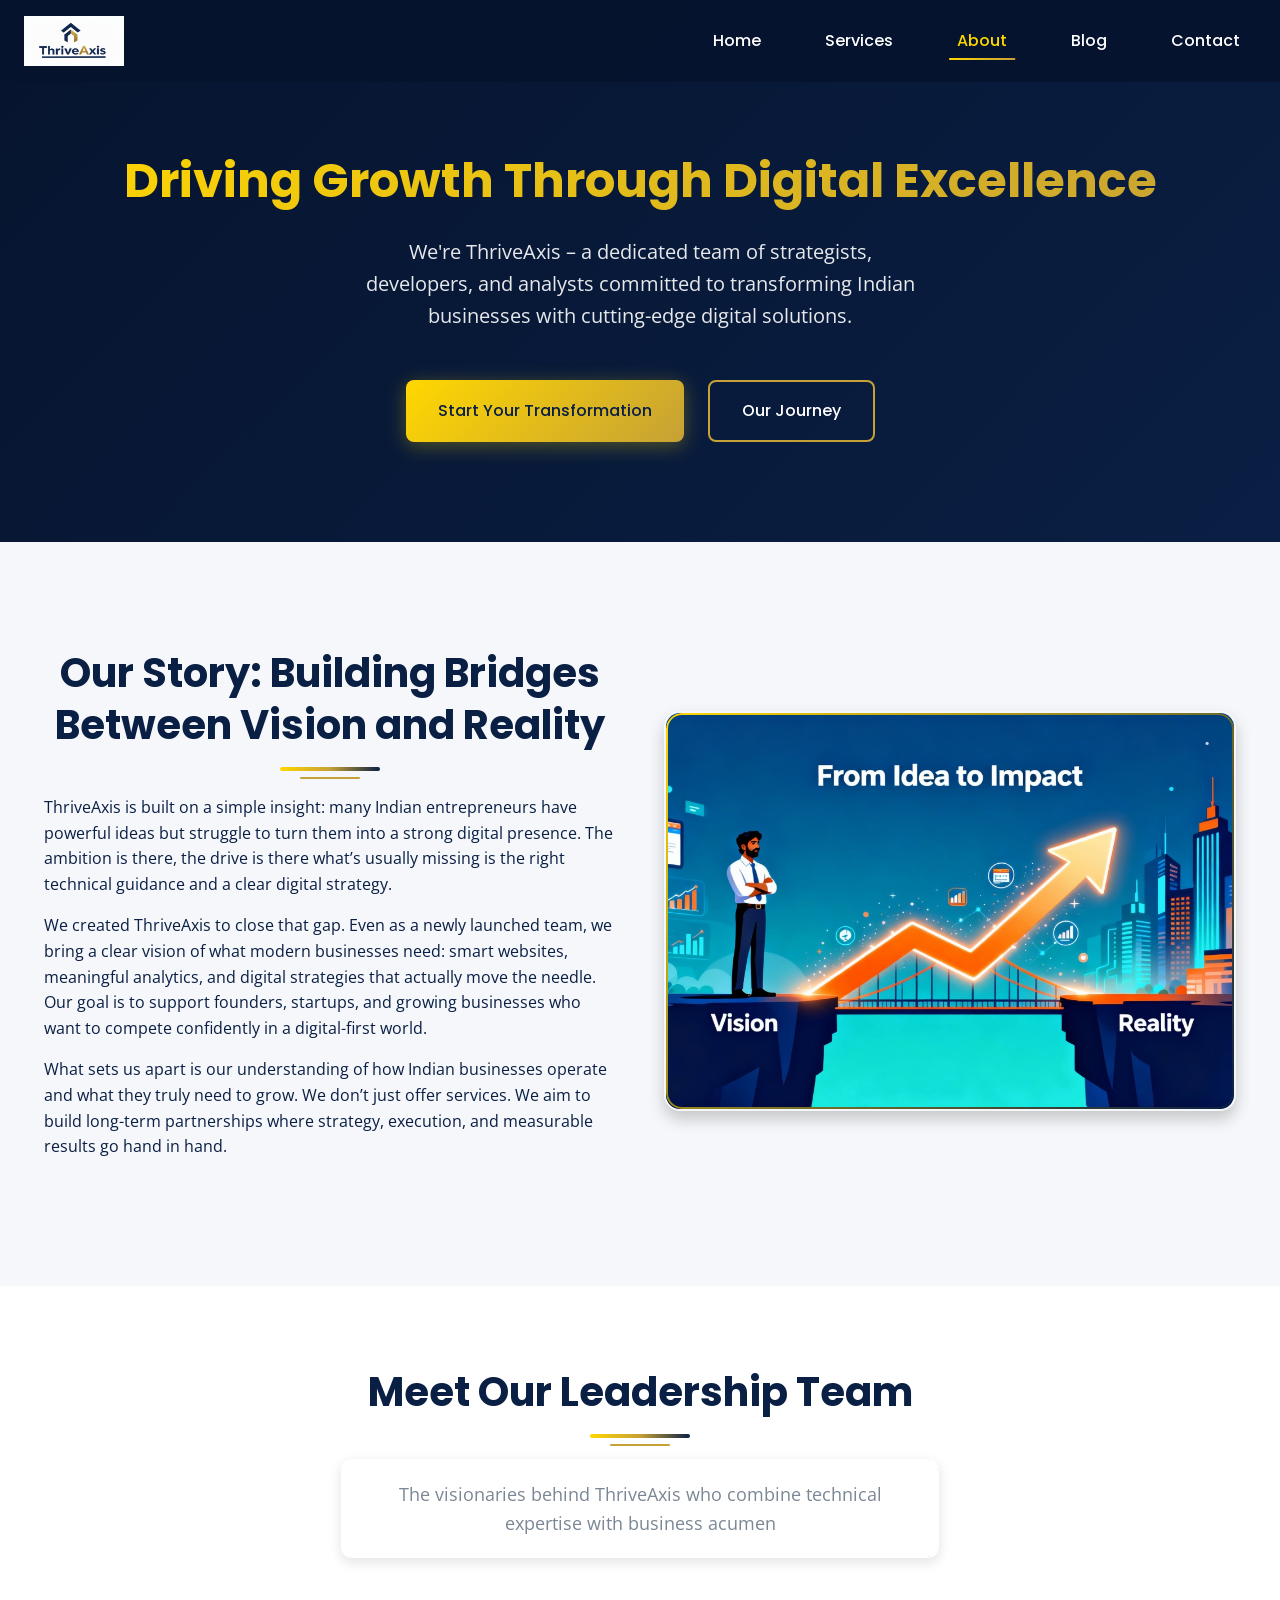
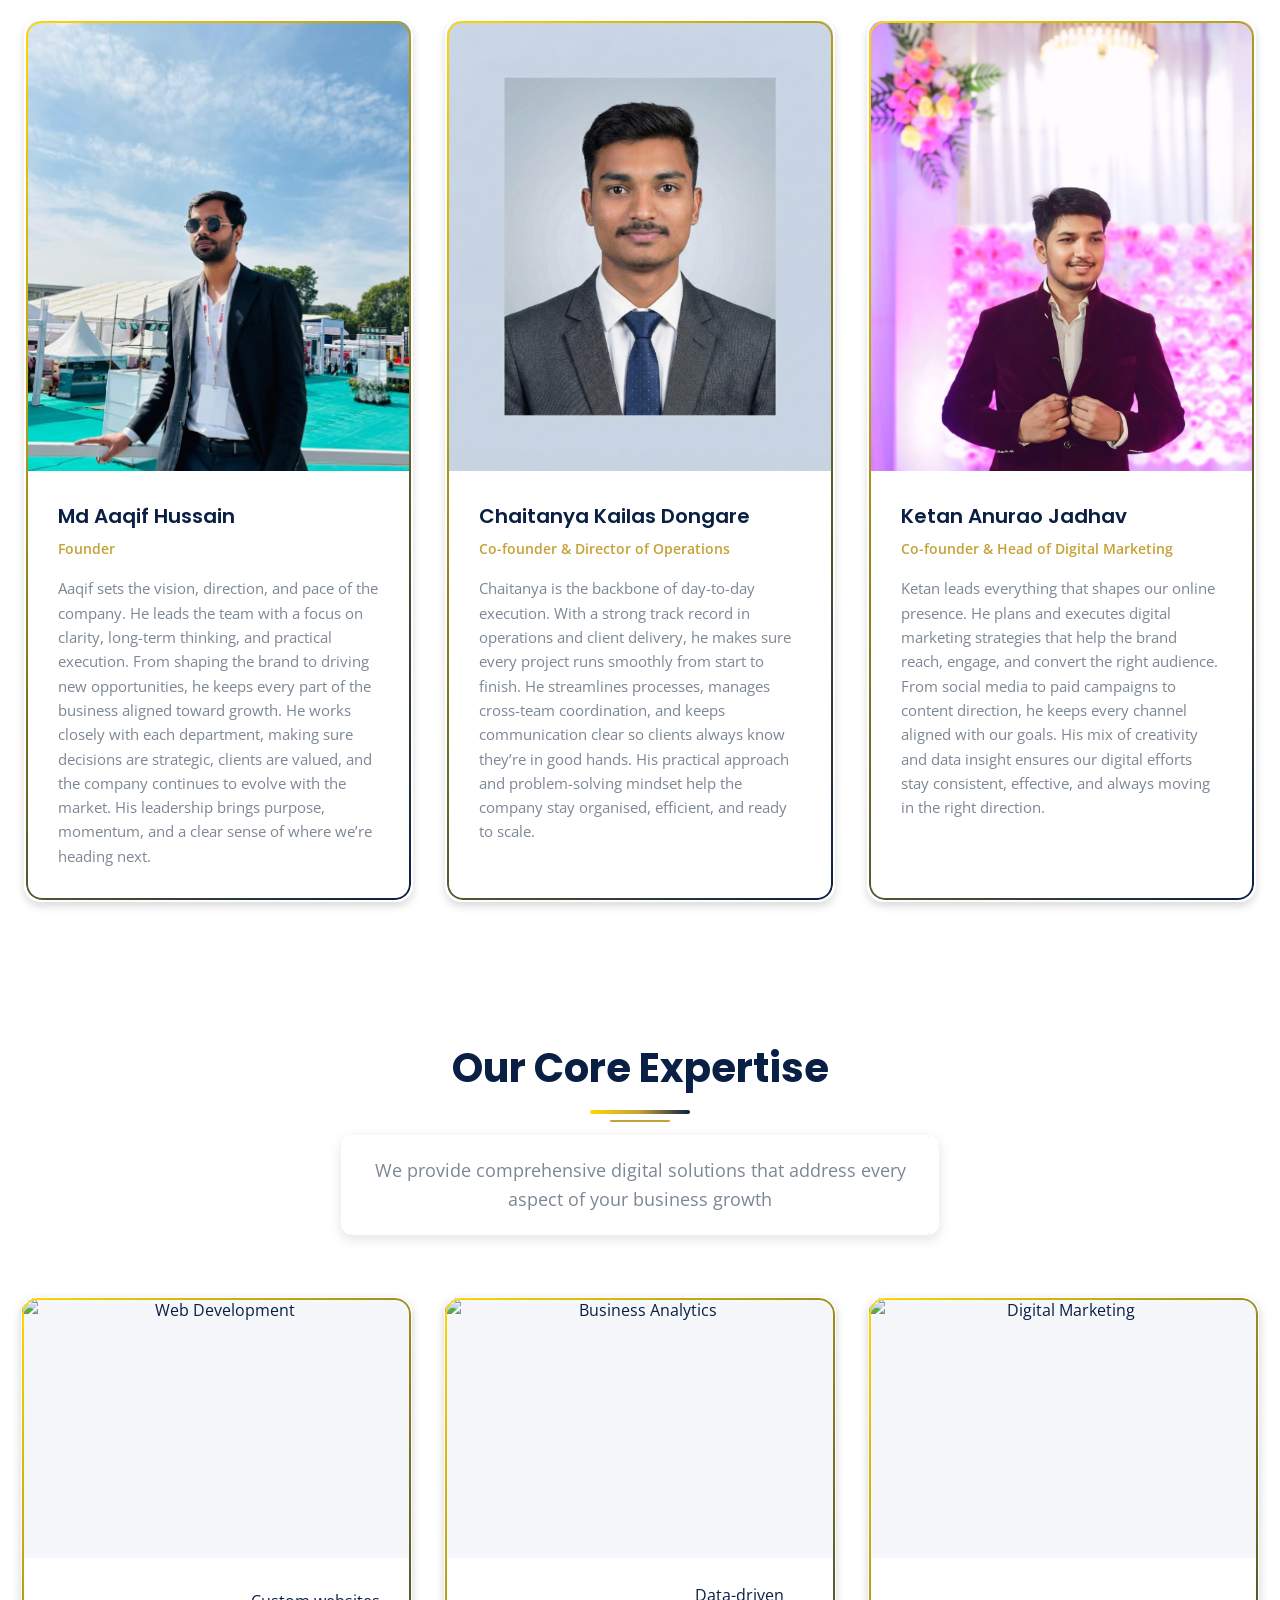
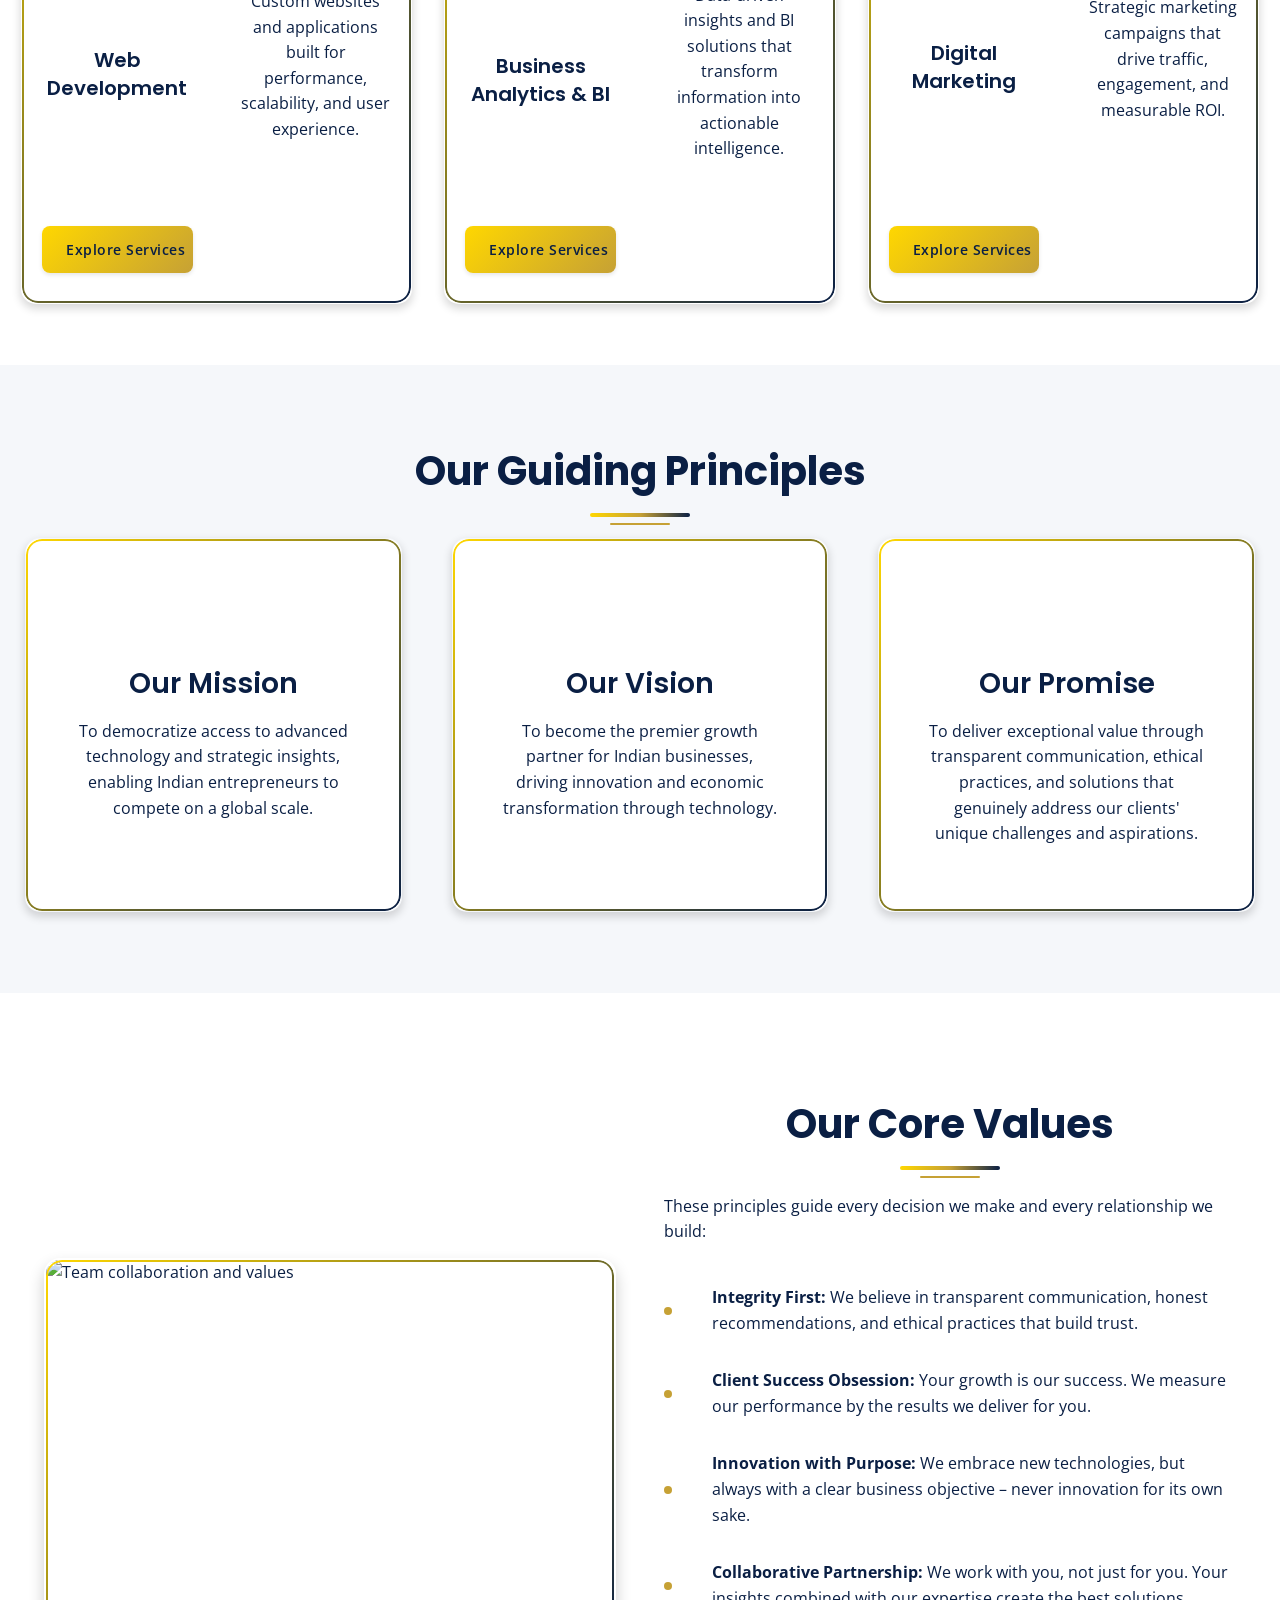
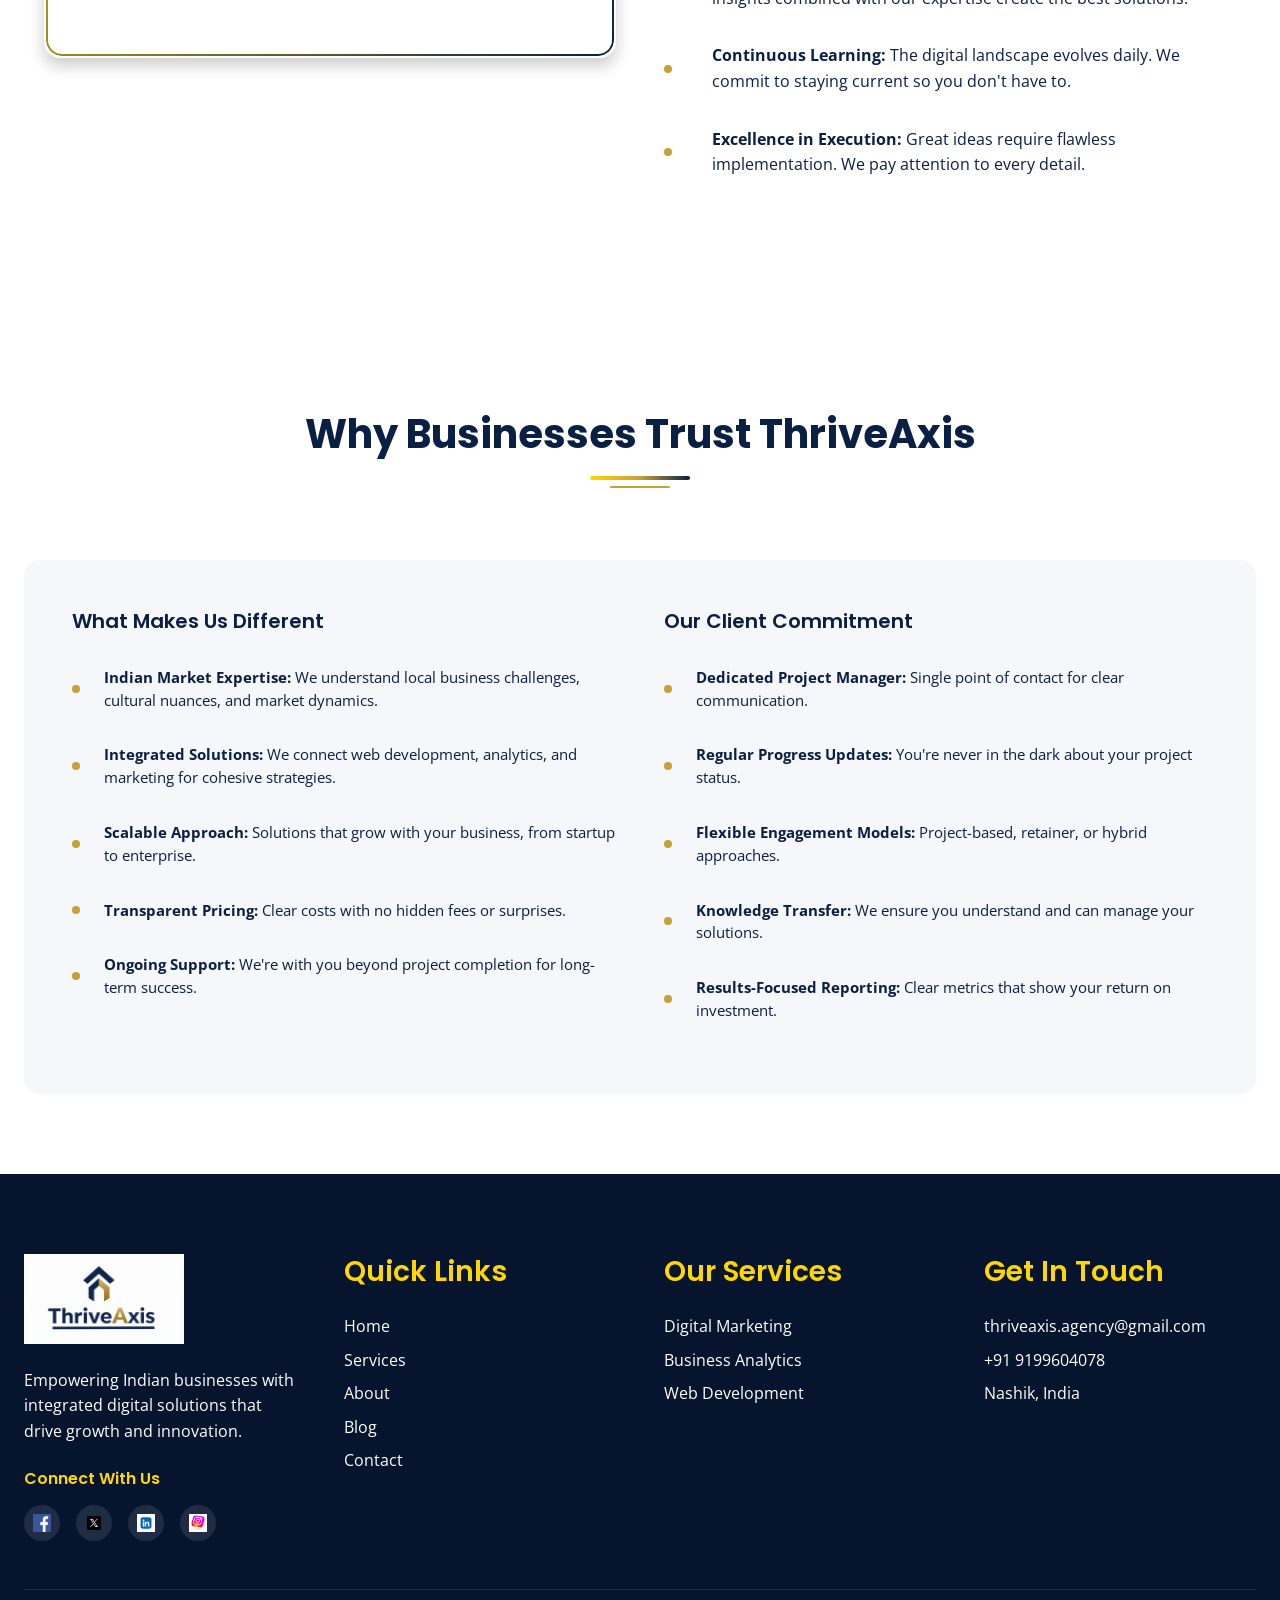
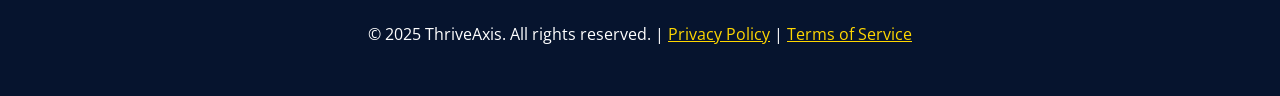
==== about.html @ a90a3632 "Update about.html" ====
<!DOCTYPE html>
<html lang="en">
<head>
    <meta charset="UTF-8">
    <meta name="viewport" content="width=device-width, initial-scale=1.0">
    <title>About Us - ThriveAxis | Digital & Analytics Agency</title>
    <link rel="icon" type="image/x-icon" href="assets/images/favicon.jpg">
    <link rel="stylesheet" href="css/style.css">
    <link href="https://fonts.googleapis.com/css2?family=Poppins:wght@300;400;500;600;700&family=Open+Sans:wght@300;400;500&display=swap" rel="stylesheet">
    <script src="https://cdnjs.cloudflare.com/ajax/libs/gsap/3.11.4/gsap.min.js"></script>
    <script src="https://cdnjs.cloudflare.com/ajax/libs/gsap/3.11.4/ScrollTrigger.min.js"></script>
</head>
<body>
    <!-- Navigation -->
    <nav class="navbar">
        <div class="nav-container">
            <div class="logo">
                <a href="index.html">
                    <img src="assets/images/logo.png" alt="ThriveAxis Logo">
                </a>
            </div>
            <ul class="nav-menu">
                <li><a href="index.html" class="nav-link">Home</a></li>
                <li><a href="services.html" class="nav-link">Services</a></li>
                <li><a href="about.html" class="nav-link active">About</a></li>
                <li><a href="blog.html" class="nav-link">Blog</a></li>
                <li><a href="contact.html" class="nav-link">Contact</a></li>
            </ul>
            <div class="hamburger">
                <span class="bar"></span>
                <span class="bar"></span>
                <span class="bar"></span>
            </div>
        </div>
    </nav>

    <!-- Hero Intro Section -->
    <section class="page-hero about-hero">
        <div class="container">
            <h1 class="page-title">Driving Growth Through Digital Excellence</h1>
            <p class="page-subtitle">We're ThriveAxis – a dedicated team of strategists, developers, and analysts committed to transforming Indian businesses with cutting-edge digital solutions.</p>
            <div class="hero-buttons about-hero-buttons">
                <a href="contact.html" class="btn btn-primary">Start Your Transformation</a>
                <a href="#our-story" class="btn btn-secondary">Our Journey</a>
            </div>
        </div>
    </section>

    <!-- The ThriveAxis Story -->
    <section id="our-story" class="service-detail alt-bg story-section">
        <div class="container">
            <div class="service-content">
                <div class="service-text">
                    <h2 class="section-title">Our Story: Building Bridges Between Vision and Reality</h2>
                    <p>ThriveAxis is built on a simple insight: many Indian entrepreneurs have powerful ideas but struggle to turn them into a strong digital presence. The ambition is there, the drive is there what’s usually missing is the right technical guidance and a clear digital strategy.</p>
                    <p>We created ThriveAxis to close that gap. Even as a newly launched team, we bring a clear vision of what modern businesses need: smart websites, meaningful analytics, and digital strategies that actually move the needle. Our goal is to support founders, startups, and growing businesses who want to compete confidently in a digital-first world.</p>
                    <p>What sets us apart is our understanding of how Indian businesses operate and what they truly need to grow. We don’t just offer services. We aim to build long-term partnerships where strategy, execution, and measurable results go hand in hand.</p>
                </div>
                <div class="service-visual">
                    <img src="assets/images/thumbnails/about page our story.jpg" alt="ThriveAxis team collaboration">
                </div>
            </div>
        </div>
    </section>

     <!-- Meet the Founders -->
    <section class="team-section about-founders">
        <div class="container">
            <h2 class="section-title">Meet Our Leadership Team</h2>
            <p class="section-subtitle">The visionaries behind ThriveAxis who combine technical expertise with business acumen</p>
            
            <div class="team-grid founders-grid">
                <!-- Founder & CEO -->
                <div class="team-card">
                    <div class="team-image">
                        <img src="assets/images/testimonials/client.jpg" alt="Rajesh Sharma - Founder & CEO">
                        <div class="team-overlay">
                            <div class="social-links">
                                <a href="#"><img src="assets/icons/facebook.svg" alt="Facebook"></a>
                                <a href="#"><img src="assets/icons/linkedin.svg" alt="LinkedIn"></a>
                                <a href="#"><img src="assets/icons/twitter.svg" alt="Twitter"></a>
                            </div>
                        </div>
                    </div>
                    <div class="team-info">
                        <h3>Md Aaqif Hussain</h3>
                        <p class="team-role">Founder</p>
                        <p class="team-bio">Aaqif sets the vision, direction, and pace of the company. He leads the team with a focus on clarity, long-term thinking, and practical execution. From shaping the brand to driving new opportunities, he keeps every part of the business aligned toward growth. He works closely with each department, making sure decisions are strategic, clients are valued, and the company continues to evolve with the market. His leadership brings purpose, momentum, and a clear sense of where we’re heading next.</p>
                    </div>
                </div>
                
                <!-- Co-founder 1 -->
                <div class="team-card">
                    <div class="team-image">
                        <img src="assets/images/Founders/chaitanya.jpg" alt="Priya Patel - Co-founder & Head of Technology">
                        <div class="team-overlay">
                            <div class="social-links">
                                <a href="#"><img src="assets/icons/facebook.svg" alt="Facebook"></a>
                                <a href="#"><img src="assets/icons/linkedin.svg" alt="LinkedIn"></a>
                                <a href="#"><img src="assets/icons/twitter.svg" alt="Twitter"></a>
                            </div>
                        </div>
                    </div>
                    <div class="team-info">
                        <h3>Chaitanya Kailas Dongare</h3>
                        <p class="team-role">Co-founder & Director of Operations</p>
                        <p class="team-bio">Chaitanya is the backbone of day-to-day execution. With a strong track record in operations and client delivery, he makes sure every project runs smoothly from start to finish. He streamlines processes, manages cross-team coordination, and keeps communication clear so clients always know they’re in good hands. His practical approach and problem-solving mindset help the company stay organised, efficient, and ready to scale.</p>
                    </div>
                </div>
                
                <!-- Co-founder 2 -->
                <div class="team-card">
                    <div class="team-image">
                        <img src="assets/images/Founders/Ketan.jpg" alt="Arun Kumar - Co-founder & Strategy Director">
                        <div class="team-overlay">
                            <div class="social-links">
                                <a href="#"><img src="assets/icons/facebook.svg" alt="Facebook"></a>
                                <a href="#"><img src="assets/icons/linkedin.svg" alt="LinkedIn"></a>
                                <a href="#"><img src="assets/icons/twitter.svg" alt="Twitter"></a>
                            </div>
                        </div>
                    </div>
                    <div class="team-info">
                        <h3>Ketan Anurao Jadhav</h3>
                        <p class="team-role">Co-founder & Head of Digital Marketing</p>
                        <p class="team-bio">Ketan leads everything that shapes our online presence. He plans and executes digital marketing strategies that help the brand reach, engage, and convert the right audience. From social media to paid campaigns to content direction, he keeps every channel aligned with our goals. His mix of creativity and data insight ensures our digital efforts stay consistent, effective, and always moving in the right direction.</p>
                    </div>
                </div>
            </div>
        </div>
    </section>

  <!-- Our Mentors -->
  <!--  <section class="team-section about-mentors alt-bg">
        <div class="container">
            <h2 class="section-title">Our Strategic Mentors</h2>
            <p class="section-subtitle">Industry veterans who guide our strategic direction and ensure we stay at the forefront of digital innovation</p>
            
            <div class="team-grid mentors-grid">
                <!-- Mentor 1 
                <div class="team-card">
                    <div class="team-image">
                        <img src="assets/images/Mentors/Dr. Snehal.png" alt="Prof. Dr. Snehal Bagul">
                        <div class="team-overlay">
                            <div class="social-links">
                                <a href="#"><img src="assets/icons/linkedin.svg" alt="LinkedIn"></a>
                            </div>
                        </div>
                    </div>
                    <div class="team-info">
                        <h3>Prof. Dr. Snehal Bagul</h3>
                        <p class="team-role">Associate Professor & Start-up Mentor</p>
                        <p class="team-bio">Prof. Dr. Snehal Bagul is an accomplished professional development expert with a Ph.D. in Management and dual MBA degrees in Finance and Human Resource Management. She holds multiple certifications in Psychology, Soft Skills, EQ Training, and Career Counseling. With rich experience as a former Training & Placement Officer, she empowers individuals through skill-based training, career guidance, and personal development programs. Her mentorship is rooted in expertise, clarity, and a deep commitment to helping people unlock their true potential.</p>
                    </div>
                </div> -->
                
                <!-- Mentor 2 -->
                <!-- <div class="team-card">
                    <div class="team-image">
                        <img src="assets/images/Mentors/hod sir.jpg" alt="Dr. Abhay Bora, Ph.D.">
                        <div class="team-overlay">
                            <div class="social-links">
                                <a href="#"><img src="assets/icons/linkedin.svg" alt="LinkedIn"></a>
                            </div>
                        </div>
                    </div>
                    <div class="team-info">
                        <h3>Dr. Abhay Bora, Ph.D.</h3>
                        <p class="team-role">Professor & Ph.D. Guide</p>
                        <p class="team-bio">Dr. Abhay Rameshlal Bora is a seasoned academician and marketing professional with 25+ years of combined industry and teaching experience. He is the Professor and Head of Management Studies at Sandip Institute of Technology, Nashik. With a strong background in the pharmaceutical industry and deep expertise in marketing education, he has authored textbooks, published research in reputed journals, and guided numerous students. A Ph.D. holder and approved research guide, Dr. Bora is known for his leadership, academic excellence, and commitment to holistic student development—making him an inspiring and impactful mentor.</p>
                    </div>
                </div> -->
                
                <!-- Mentor 3 -->
               <!-- <div class="team-card">
                    <div class="team-image">
                        <img src="assets/images/Mentors/Manisha mam.jpg" alt="Prof. Manisha C. Pagar">
                        <div class="team-overlay">
                            <div class="social-links">
                                <a href="#"><img src="assets/icons/linkedin.svg" alt="LinkedIn"></a>
                            </div>
                        </div>
                    </div>
                    <div class="team-info">
                        <h3>Prof. Manisha C. Pagar</h3>
                        <p class="team-role">Finance Professor & Researcher</p>
                        <p class="team-bio">Prof. Manisha C. Pagar is a Finance Professor and Researcher with 9+ years of experience, specializing in Financial Management, Taxation, and academic research. Currently pursuing her Ph.D. in Organizational Management, she has published in UGC Care, Scopus, and ABDC-listed journals. At SITRC, Nashik, she teaches UG/PG courses and manages key roles such as Website, Admission, Exam Coordination, and NAAC/NBA activities, contributing actively to academic excellence.</p>
                    </div>
                </div>
            </div>
        </div>-->
    </section> 

    <!-- What We Do -->
    <section class="services-preview about-services">
        <div class="container">
            <h2 class="section-title">Our Core Expertise</h2>
            <p class="section-subtitle">We provide comprehensive digital solutions that address every aspect of your business growth</p>
            
            <div class="services-grid">
                <div class="service-card">
                    <div class="service-image">
                        <img src="https://images.unsplash.com/photo-1460925895917-afdab827c52f?ixlib=rb-4.0.3&auto=format&fit=crop&w=600&q=80" alt="Web Development">
                    </div>
                    <div class="service-content">
                        <h3>Web Development</h3>
                        <p>Custom websites and applications built for performance, scalability, and user experience.</p>
                        <a href="services.html#web-development" class="info-btn">Explore Services</a>
                    </div>
                </div>
                
                <div class="service-card">
                    <div class="service-image">
                        <img src="https://images.unsplash.com/photo-1551288049-bebda4e38f71?ixlib=rb-4.0.3&auto=format&fit=crop&w=600&q=80" alt="Business Analytics">
                    </div>
                    <div class="service-content">
                        <h3>Business Analytics & BI</h3>
                        <p>Data-driven insights and BI solutions that transform information into actionable intelligence.</p>
                        <a href="services.html#business-analytics" class="info-btn">Explore Services</a>
                    </div>
                </div>
                
                <div class="service-card">
                    <div class="service-image">
                        <img src="https://images.unsplash.com/photo-1568992688065-536aad8a12f6?ixlib=rb-4.0.3&auto=format&fit=crop&w=600&q=80" alt="Digital Marketing">
                    </div>
                    <div class="service-content">
                        <h3>Digital Marketing</h3>
                        <p>Strategic marketing campaigns that drive traffic, engagement, and measurable ROI.</p>
                        <a href="services.html#digital-marketing" class="info-btn">Explore Services</a>
                    </div>
                </div>
            </div>
        </div>
    </section>

    <!-- Vision & Mission -->
 <section class="mission-section about-mission">
        <div class="container">
            <h2 class="section-title">Our Guiding Principles</h2>
            <div class="mission-grid">
                <div class="mission-card">
                    <div class="mission-icon">
                        <svg width="48" height="48" viewBox="0 0 24 24" fill="none">
                            <path d="M12 22C17.5228 22 22 17.5228 22 12C22 6.47715 17.5228 2 12 2C6.47715 2 2 6.47715 2 12C2 17.5228 6.47715 22 12 22Z" stroke="url(#gold-gradient)" stroke-width="2"/>
                            <path d="M12 6V12L16 14" stroke="url(#gold-gradient)" stroke-width="2"/>
                        </svg>
                    </div>
                    <h3>Our Mission</h3>
                    <p>To democratize access to advanced technology and strategic insights, enabling Indian entrepreneurs to compete on a global scale.</p>
                </div>
                <div class="mission-card">
                    <div class="mission-icon">
                        <svg width="48" height="48" viewBox="0 0 24 24" fill="none">
                            <path d="M12 2L15.09 8.26L22 9.27L17 14.14L18.18 21.02L12 17.77L5.82 21.02L7 14.14L2 9.27L8.91 8.26L12 2Z" stroke="url(#gold-gradient)" stroke-width="2"/>
                        </svg>
                    </div>
                    <h3>Our Vision</h3>
                    <p>To become the premier growth partner for Indian businesses, driving innovation and economic transformation through technology.</p>
                </div>
                <div class="mission-card">
                    <div class="mission-icon">
                        <svg width="48" height="48" viewBox="0 0 24 24" fill="none">
                            <path d="M17 21V19C17 17.9391 16.5786 16.9217 15.8284 16.1716C15.0783 15.4214 14.0609 15 13 15H5C3.93913 15 2.92172 15.4214 2.17157 16.1716C1.42143 16.9217 1 17.9391 1 19V21" stroke="url(#gold-gradient)" stroke-width="2"/>
                            <path d="M9 11C11.2091 11 13 9.20914 13 7C13 4.79086 11.2091 3 9 3C6.79086 3 5 4.79086 5 7C5 9.20914 6.79086 11 9 11Z" stroke="url(#gold-gradient)" stroke-width="2"/>
                            <path d="M23 21V19C22.9993 18.1137 22.7044 17.2528 22.1614 16.5523C21.6184 15.8519 20.8581 15.3516 20 15.13" stroke="url(#gold-gradient)" stroke-width="2"/>
                            <path d="M16 3.13C16.8604 3.35031 17.623 3.85071 18.1676 4.55232C18.7122 5.25392 19.0078 6.11683 19.0078 7.005C19.0078 7.89318 18.7122 8.75608 18.1676 9.45769C17.623 10.1593 16.8604 10.6597 16 10.88" stroke="url(#gold-gradient)" stroke-width="2"/>
                        </svg>
                    </div>
                    <h3>Our Promise</h3>
                    <p>To deliver exceptional value through transparent communication, ethical practices, and solutions that genuinely address our clients' unique challenges and aspirations.</p>
                </div>
            </div>
        </div>
    </section> 

    <!-- Our Values -->
    <section class="service-detail about-values">
        <div class="container">
            <div class="service-content reverse">
                <div class="service-text">
                    <h2 class="section-title">Our Core Values</h2>
                    <p>These principles guide every decision we make and every relationship we build:</p>
                    
                    <ul class="service-features">
                        <li><strong>Integrity First:</strong> We believe in transparent communication, honest recommendations, and ethical practices that build trust.</li>
                        <li><strong>Client Success Obsession:</strong> Your growth is our success. We measure our performance by the results we deliver for you.</li>
                        <li><strong>Innovation with Purpose:</strong> We embrace new technologies, but always with a clear business objective – never innovation for its own sake.</li>
                        <li><strong>Collaborative Partnership:</strong> We work with you, not just for you. Your insights combined with our expertise create the best solutions.</li>
                        <li><strong>Continuous Learning:</strong> The digital landscape evolves daily. We commit to staying current so you don't have to.</li>
                        <li><strong>Excellence in Execution:</strong> Great ideas require flawless implementation. We pay attention to every detail.</li>
                    </ul>
                </div>
                <div class="service-visual">
                    <img src="https://images.unsplash.com/photo-1542744173-8e7e53415bb0?ixlib=rb-4.0.3&auto=format&fit=crop&w=800&q=80" alt="Team collaboration and values">
                </div>
            </div>
        </div>
    </section>

    <!-- Why Clients Choose Us -->
    <section class="stats-section alt-bg about-stats">
        <div class="container">
            <h2 class="section-title" style="text-align: center; margin-bottom: 3rem;">Why Businesses Trust ThriveAxis</h2>
            
           <!-- <div class="stats-grid">
                <div class="stat-item">
                    <div class="stat-number" data-count="150">0</div>
                    <h3>Projects Successfully Delivered</h3>
                    <p>From simple websites to complex analytics platforms</p>
                </div>
                <div class="stat-item">
                    <div class="stat-number" data-count="75">0</div>
                    <h3>Satisfied Clients</h3>
                    <p>Growing businesses that achieved their digital goals</p>
                </div>
                <div class="stat-item">
                    <div class="stat-number" data-count="12">0</div>
                    <h3>Years of Experience</h3>
                    <p>Navigating the evolving digital landscape</p>
                </div>
                <div class="stat-item">
                    <div class="stat-number" data-count="98">0</div>
                    <h3>Client Retention Rate</h3>
                    <p>Our partnerships last because we deliver results</p>
                </div>
            </div> -->
            
            <div class="about-advantages">
                <div class="advantage-column">
                    <h3>What Makes Us Different</h3>
                    <ul class="service-features">
                        <li><strong>Indian Market Expertise:</strong> We understand local business challenges, cultural nuances, and market dynamics.</li>
                        <li><strong>Integrated Solutions:</strong> We connect web development, analytics, and marketing for cohesive strategies.</li>
                        <li><strong>Scalable Approach:</strong> Solutions that grow with your business, from startup to enterprise.</li>
                        <li><strong>Transparent Pricing:</strong> Clear costs with no hidden fees or surprises.</li>
                        <li><strong>Ongoing Support:</strong> We're with you beyond project completion for long-term success.</li>
                    </ul>
                </div>
                <div class="advantage-column">
                    <h3>Our Client Commitment</h3>
                    <ul class="service-features">
                        <li><strong>Dedicated Project Manager:</strong> Single point of contact for clear communication.</li>
                        <li><strong>Regular Progress Updates:</strong> You're never in the dark about your project status.</li>
                        <li><strong>Flexible Engagement Models:</strong> Project-based, retainer, or hybrid approaches.</li>
                        <li><strong>Knowledge Transfer:</strong> We ensure you understand and can manage your solutions.</li>
                        <li><strong>Results-Focused Reporting:</strong> Clear metrics that show your return on investment.</li>
                    </ul>
                </div>
            </div>
        </div>
    </section>

    <!-- Footer -->
    <footer class="footer">
        <div class="container">
            <div class="footer-content">
                <div class="footer-section">
                    <div class="footer-logo">
                        <img src="assets/images/logo.png" alt="ThriveAxis Logo">
                    </div>
                    <p>Empowering Indian businesses with integrated digital solutions that drive growth and innovation.</p>
                    <div class="footer-social">
                        <h4>Connect With Us</h4>
                        <div class="footer-social-icons">
                            <a href="#" class="footer-social-icon">
                                <img src="assets/icons/facebook.png" alt="Facebook">
                            </a>
                            <a href="#" class="footer-social-icon">
                                <img src="assets/icons/twitter.svg" alt="Twitter">
                            </a>
                            <a href="#" class="footer-social-icon">
                                <img src="assets/icons/linkedin.png" alt="LinkedIn">
                            </a>
                            <a href="#" class="footer-social-icon">
                                <img src="assets/icons/instagram.jpg" alt="Instagram">
                            </a>
                        </div>
                    </div>
                </div>
                <div class="footer-section">
                    <h3>Quick Links</h3>
                    <ul>
                        <li><a href="index.html">Home</a></li>
                        <li><a href="services.html">Services</a></li>
                        <li><a href="about.html">About</a></li>
                        <li><a href="blog.html">Blog</a></li>
                        <li><a href="contact.html">Contact</a></li>
                    </ul>
                </div>
                <div class="footer-section">
                    <h3>Our Services</h3>
                    <ul>
                        <li><a href="services.html#digital-marketing">Digital Marketing</a></li>
                        <li><a href="services.html#business-analytics">Business Analytics</a></li>
                        <li><a href="services.html#web-development">Web Development</a></li>
                    </ul>
                </div>
                <div class="footer-section">
                    <h3>Get In Touch</h3>
                    <ul>
                        <li>thriveaxis.agency@gmail.com</li>
                        <li>+91 9199604078</li>
                        <li>Nashik, India</li>
                    </ul>
                </div>
            </div>
            <div class="footer-bottom">
                <p>&copy; 2025 ThriveAxis. All rights reserved. | <a href="privacy.html" style="color: var(--gold-light);">Privacy Policy</a> | <a href="terms.html" style="color: var(--gold-light);">Terms of Service</a></p>
            </div>
        </div>
    </footer>

    <script src="js/script.js"></script>
</body>

</html>
---- css/style.css ----
/* CSS Reset & Base Styles */
* {
    margin: 0;
    padding: 0;
    box-sizing: border-box;
}

:root {
    /* Color Palette */
    --navy-dark: #06142E;
    --navy: #0A1F44;
    --gold-light: #ffd700;
    --gold: #C6A135;
    --gold-dark: #A8862D;
    --white: #FFFFFF;
    --light-gray: #F5F7FA;
    --gray: #E4E7EB;
    --dark-gray: #7B8794;
    
    /* Typography */
    --font-heading: 'Poppins', sans-serif;
    --font-body: 'Open Sans', sans-serif;
    
    /* Spacing */
    --space-xs: 0.5rem;
    --space-sm: 1rem;
    --space-md: 1.5rem;
    --space-lg: 2rem;
    --space-xl: 3rem;
    --space-xxl: 5rem;
    
    /* Border Radius */
    --radius-sm: 4px;
    --radius-md: 8px;
    --radius-lg: 16px;
    
    /* Shadows */
    --shadow-sm: 0 2px 4px rgba(0, 0, 0, 0.1);
    --shadow-md: 0 4px 8px rgba(0, 0, 0, 0.15);
    --shadow-lg: 0 8px 16px rgba(0, 0, 0, 0.2);
    --shadow-gold: 0 4px 20px rgba(255, 215, 0, 0.3);
}

/* ===== CRITICAL OVERFLOW PREVENTION ===== */
html, body {
    width: 100%;
    max-width: 100%;
    overflow-x: hidden;
    position: relative;
}

html {
    scroll-behavior: smooth;
}

body {
    font-family: var(--font-body);
    font-size: 16px;
    line-height: 1.6;
    color: var(--navy);
    background-color: var(--white);
    overflow-x: hidden;
}

/* Container */
.container {
    max-width: 1200px;
    margin: 0 auto;
    padding: 0 var(--space-md);
    width: 100%;
    box-sizing: border-box;
}

/* Typography */
h1, h2, h3, h4, h5, h6 {
    font-family: var(--font-heading);
    font-weight: 600;
    line-height: 1.3;
    margin-bottom: var(--space-sm);
    word-wrap: break-word;
    overflow-wrap: break-word;
}

h1 {
    font-size: clamp(2.5rem, 5vw, 3.5rem);
    font-weight: 700;
}

h2 {
    font-size: clamp(2rem, 4vw, 2.5rem);
}

h3 {
    font-size: clamp(1.5rem, 3vw, 1.75rem);
}

p {
    margin-bottom: var(--space-sm);
    word-wrap: break-word;
}

/* Buttons */
.btn {
    display: inline-flex;
    align-items: center;
    justify-content: center;
    padding: var(--space-sm) var(--space-lg);
    font-family: var(--font-heading);
    font-size: 1rem;
    font-weight: 500;
    text-decoration: none;
    border: none;
    border-radius: var(--radius-md);
    cursor: pointer;
    transition: all 0.3s ease;
    position: relative;
    overflow: hidden;
    max-width: 100%;
    box-sizing: border-box;
}

.btn-primary {
    background: linear-gradient(135deg, var(--gold-light), var(--gold));
    color: var(--navy);
    box-shadow: var(--shadow-gold);
}

.btn-primary:hover {
    transform: translateY(-2px);
    box-shadow: 0 6px 25px rgba(255, 215, 0, 0.4);
}

.btn-secondary {
    background: transparent;
    color: var(--white);
    border: 2px solid var(--gold);
}

.btn-secondary:hover {
    background: var(--gold);
    color: var(--navy);
}

.btn-full {
    width: 100%;
}

/* Navigation */
.navbar {
    position: fixed;
    top: 0;
    width: 100%;
    background: rgba(6, 20, 46, 0.95);
    backdrop-filter: blur(10px);
    z-index: 1000;
    padding: var(--space-sm) 0;
    transition: all 0.3s ease;
}

.nav-container {
    display: flex;
    justify-content: space-between;
    align-items: center;
    max-width: 1200px;
    margin: 0 auto;
    padding: 0 var(--space-md);
    width: 100%;
    box-sizing: border-box;
}

.logo a {
    display: flex;
    align-items: center;
    text-decoration: none;
    color: var(--white);
    font-family: var(--font-heading);
    font-weight: 600;
    font-size: clamp(1.25rem, 3vw, 1.5rem);
    transition: all 0.3s ease;
}

.logo img {
    width: 100px;
    height: 50px;
    margin-right: var(--space-xs);
    transition: all 0.3s ease;
}

.logo:hover img {
    filter: drop-shadow(0 0 8px rgba(255, 215, 0, 0.6));
}

.nav-menu {
    display: flex;
    list-style: none;
    gap: var(--space-lg);
}

.nav-link {
    color: var(--white);
    text-decoration: none;
    font-family: var(--font-heading);
    font-weight: 500;
    padding: var(--space-xs) var(--space-sm);
    border-radius: var(--radius-sm);
    transition: all 0.3s ease;
    position: relative;
}

.nav-link:hover,
.nav-link.active {
    color: var(--gold-light);
}

.nav-link::after {
    content: '';
    position: absolute;
    bottom: 0;
    left: 50%;
    width: 0;
    height: 2px;
    background: linear-gradient(90deg, var(--gold-light), var(--gold));
    transition: all 0.3s ease;
    transform: translateX(-50%);
}

.nav-link:hover::after,
.nav-link.active::after {
    width: 80%;
}

.hamburger {
    display: none;
    flex-direction: column;
    cursor: pointer;
}

.bar {
    width: 25px;
    height: 3px;
    background: var(--white);
    margin: 3px 0;
    transition: 0.3s;
}

/* ===== HOME PAGE HERO SECTION FIXES ===== */

.hero {
    position: relative;
    height: 100vh;
    min-height: 600px;
    /* Let JavaScript handle the background completely */
    display: flex;
    align-items: center;
    justify-content: center;
    text-align: center;
    color: white;
    padding-top: 80px;
    width: 100%;
    max-width: 100%;
    z-index: 1;
    transition: all 200s ease-in-out;
    overflow: hidden;
    cursor: pointer; /* Add pointer cursor to indicate it's clickable */
}

/* Hero Slideshow Dots Navigation */
.hero-slideshow-dots {
    position: absolute;
    bottom: 30px;
    left: 50%;
    transform: translateX(-50%);
    display: flex;
    gap: 12px;
    z-index: 10;
}

.hero-dot {
    width: 12px;
    height: 12px;
    border-radius: 50%;
    background: rgba(255, 255, 255, 0.5);
    border: 2px solid rgba(255, 255, 255, 0.3);
    cursor: pointer;
    transition: all 0.3s ease;
}

.hero-dot:hover {
    background: rgba(255, 255, 255, 0.7);
    transform: scale(1.2);
}

.hero-dot.active {
    background: #ffffff;
    border-color: #ffffff;
    transform: scale(1.3);
}


/* Hero Content */
.hero-content {
    position: relative;
    z-index: 2;
    max-width: 800px;
    padding: 0 20px;
}

/* Particle container */
#particles-js {
    position: absolute;
    top: 0;
    left: 0;
    width: 100%;
    height: 100%;
    z-index: 1;
}

/* Overlay to ensure text readability */
.hero-overlay {
    position: absolute;
    top: 0;
    left: 0;
    width: 100%;
    height: 100%;
    background: rgba(6, 20, 46, 0.3);
    z-index: 1;
}

.hero-content {
    text-align: center;
    z-index: 2;
    max-width: 800px;
    padding: 0 var(--space-md);
    width: 100%;
    box-sizing: border-box;
    position: relative;
    margin: 0 auto;
    display: flex;
    flex-direction: column;
    align-items: center;
    justify-content: center;
}

.hero-title {
    font-size: clamp(2.5rem, 5vw, 4rem);
    font-weight: 700;
    line-height: 1.2;
    margin-bottom: var(--space-md);
    background: linear-gradient(135deg, var(--gold-light), var(--gold));
    -webkit-background-clip: text;
    -webkit-text-fill-color: transparent;
    background-clip: text;
    word-wrap: break-word;
    overflow-wrap: break-word;
    position: relative;
    z-index: 3;
    text-align: center;
    width: 100%;
}

.hero-subtitle {
    font-size: clamp(1rem, 2vw, 1.25rem);
    margin-bottom: var(--space-xl);
    opacity: 0.9;
    line-height: 1.6;
    max-width: 600px;
    margin-left: auto;
    margin-right: auto;
    padding: 0 10px;
    position: relative;
    z-index: 3;
    text-align: center;
    width: 100%;
}

.hero-buttons {
    display: flex;
    gap: var(--space-md);
    justify-content: center;
    flex-wrap: wrap;
    width: 100%;
    position: relative;
    z-index: 3;
}

.hero-background img {
    width: 100%;
    height: calc(100vh - 80px); /* Direct value if header is 80px */
    object-fit: cover;
    object-position: center;
    position: absolute;
    top: 80px; /* Direct value */
    left: 0;
    z-index: 0;
    margin-bottom: 40px; /* Footer spacing */
}

.scroll-indicator {
    position: absolute;
    bottom: var(--space-lg);
    left: 50%;
    transform: translateX(-50%);
    z-index: 3;
}

.scroll-line {
    width: 2px;
    height: 40px;
    background: linear-gradient(to bottom, var(--gold-light), transparent);
    animation: scrollBounce 2s infinite;
}

@keyframes scrollBounce {
    0%, 100% { transform: translateY(0); }
    50% { transform: translateY(10px); }
}

/* ===================================
   HOME PAGE SERVICES PREVIEW SECTION
   =================================== */
.services-preview {
    padding: 60px 0;
    background: var(--light-gray);
    width: 100%;
    position: relative;
    z-index: 2;
    overflow: visible;
}

.services-preview .container {
    max-width: 1200px;
    margin: 0 auto;
    padding: 0 20px;
    width: 100%;
    box-sizing: border-box;
}

/* ===================================
   SECTION HEADINGS WITH BORDERS
   =================================== */
.section-title {
    text-align: center;
    margin-bottom: 20px;
    color: var(--navy);
    font-size: 2.5rem;
    font-weight: 700;
    width: 100%;
    position: relative;
    padding-bottom: 20px;
}

.section-title::after {
    content: '';
    position: absolute;
    bottom: 0;
    left: 50%;
    transform: translateX(-50%);
    width: 100px;
    height: 4px;
    background: linear-gradient(90deg, var(--gold-light), var(--gold), var(--navy));
    border-radius: 2px;
}

.section-title::before {
    content: '';
    position: absolute;
    bottom: -8px;
    left: 50%;
    transform: translateX(-50%);
    width: 60px;
    height: 2px;
    background: var(--gold);
    border-radius: 1px;
}

.section-subtitle {
    text-align: center;
    color: var(--dark-gray);
    margin-bottom: 60px;
    font-size: 1.125rem;
    max-width: 600px;
    margin-left: auto;
    margin-right: auto;
    padding: 20px;
    width: 100%;
    position: relative;
    background: var(--white);
    border-radius: 12px;
    box-shadow: 0 4px 12px rgba(0, 0, 0, 0.1);
    border: 2px solid transparent;
    background-clip: padding-box;
}

.section-subtitle::before {
    content: '';
    position: absolute;
    top: 0;
    left: 0;
    right: 0;
    bottom: 0;
    border-radius: 12px;
    padding: 2px;
    background: linear-gradient(135deg, var(--gold-light), var(--navy));
    -webkit-mask: 
        linear-gradient(#fff 0 0) content-box, 
        linear-gradient(#fff 0 0);
    -webkit-mask-composite: xor;
    mask-composite: exclude;
    z-index: -1;
}

/* ===================================
   SERVICES GRID
   =================================== */
.services-grid {
    display: grid;
    grid-template-columns: repeat(3, 1fr);
    gap: 30px;
    margin-top: 60px;
    width: 100%;
    max-width: 100%;
    box-sizing: border-box;
}

/* ===================================
   SERVICE CARDS - FIXED LAYOUT
   =================================== */
.service-card {
    background: var(--white);
    border-radius: 16px;
    text-align: center;
    box-shadow: 0 4px 8px rgba(0, 0, 0, 0.15);
    transition: all 0.3s ease;
    position: relative;
    overflow: hidden;
    width: 100%;
    display: flex;
    flex-direction: column;
    border: 2px solid transparent;
    background-clip: padding-box;
    min-height: 420px; /* Fixed minimum height */
}

.service-card::before {
    content: '';
    position: absolute;
    top: 0;
    left: 0;
    right: 0;
    bottom: 0;
    border-radius: 16px;
    padding: 2px;
    background: linear-gradient(135deg, var(--gold-light), var(--navy));
    -webkit-mask: 
        linear-gradient(#fff 0 0) content-box, 
        linear-gradient(#fff 0 0);
    -webkit-mask-composite: xor;
    mask-composite: exclude;
    z-index: 1;
}

.service-card:hover {
    transform: translateY(-8px);
    box-shadow: 0 8px 16px rgba(0, 0, 0, 0.2);
}

/* ===================================
   SERVICE IMAGE CONTAINER
   ⚙️ Adjust image display here
   =================================== */
.service-image {
    width: 100%;
    height: 240px; /* 👈 Adjust image height here */
    overflow: hidden;
    position: relative;
    display: flex;
    align-items: center;
    justify-content: center;
    background: var(--light-gray);
    flex-shrink: 0; /* Prevent image from shrinking */
}

.service-image img {
    width: 100%;
    height: 100%;
    object-fit: cover; /* 👈 Change to 'contain' to show full image without cropping */
    object-position: center;
    display: block;
    transition: transform 0.3s ease;
}

.service-card:hover .service-image img {
    transform: scale(1.05);
}

/* ===================================
   SERVICE CONTENT - FIXED PADDING
   =================================== */
.service-content {
    padding: 25px 20px 30px 20px; /* 👈 Added bottom padding for button space */
    flex: 1;
    display: flex;
    flex-direction: column;
    justify-content: space-between; /* 👈 Space between title and button */
    align-items: center;
    position: relative;
    z-index: 2;
    gap: 15px; /* 👈 Gap between elements */
}

.service-card h3 {
    color: var(--navy);
    margin: 0;
    font-size: 1.25rem;
    font-weight: 600;
    line-height: 1.4;
    text-align: center;
    flex-shrink: 0; /* Prevent title from shrinking */
}

/* ===================================
   GET MORE INFO BUTTON - FIXED
   =================================== */
.info-btn {
    display: inline-block;
    background: linear-gradient(135deg, var(--gold-light), var(--gold));
    color: var(--navy);
    padding: 12px 24px;
    border-radius: 8px;
    text-decoration: none;
    font-weight: 600;
    transition: all 0.3s ease;
    border: none;
    cursor: pointer;
    box-shadow: 0 2px 4px rgba(0, 0, 0, 0.1);
    font-size: 0.9rem;
    letter-spacing: 0.5px;
    text-align: center;
    min-width: 140px;
    white-space: nowrap; /* Prevent button text from wrapping */
    flex-shrink: 0; /* Prevent button from shrinking */
    margin-top: auto; /* Push button to bottom */
}

.info-btn:hover {
    transform: translateY(-2px);
    box-shadow: 0 4px 8px rgba(0, 0, 0, 0.15);
    background: linear-gradient(135deg, var(--gold), var(--gold-light));
}

/* ===================================
   STATS SECTION
   =================================== */
.stats-section {
    padding: var(--space-xxl) 0;
    background: var(--white);
    width: 100%;
    position: relative;
    z-index: 2;
}

.stats-grid {
    display: grid;
    grid-template-columns: repeat(auto-fit, minmax(250px, 1fr));
    gap: var(--space-xl);
    margin-top: var(--space-xl);
    width: 100%;
}

.stat-item {
    text-align: center;
    padding: var(--space-xl);
    position: relative;
    background: var(--white);
    border-radius: var(--radius-lg);
    border: 2px solid transparent;
    background-clip: padding-box;
    transition: all 0.3s ease;
}

.stat-item::before {
    content: '';
    position: absolute;
    top: 0;
    left: 0;
    right: 0;
    bottom: 0;
    border-radius: var(--radius-lg);
    padding: 2px;
    background: linear-gradient(135deg, var(--gold-light), var(--navy));
    -webkit-mask: 
        linear-gradient(#fff 0 0) content-box, 
        linear-gradient(#fff 0 0);
    -webkit-mask-composite: xor;
    mask-composite: exclude;
    z-index: 1;
}

.stat-item:hover {
    transform: translateY(-5px);
    box-shadow: var(--shadow-lg);
}

.stat-number {
    font-size: clamp(2.5rem, 5vw, 3rem);
    font-weight: 700;
    color: transparent;
    -webkit-text-stroke: 2px var(--gold);
    margin-bottom: var(--space-md);
    display: block;
    position: relative;
    z-index: 2;
}

.stat-item h3 {
    color: var(--navy);
    margin-bottom: var(--space-sm);
    font-size: 1.25rem;
    font-weight: 600;
    position: relative;
    z-index: 2;
}

/* ===================================
   RESPONSIVE DESIGN
   =================================== */

/* Large Desktop */
@media (min-width: 1201px) {
    .service-card {
        min-height: 440px;
    }
    
    .service-image {
        height: 260px; /* 👈 Desktop image height */
    }
}

/* Desktop / Laptop */
@media (max-width: 1200px) {
    .services-grid {
        grid-template-columns: repeat(2, 1fr);
        gap: 25px;
        padding: 0 15px;
    }
    
    .service-card {
        min-height: 400px;
    }
    
    .service-image {
        height: 230px; /* 👈 Laptop image height */
    }
    
    .service-content {
        padding: 20px 15px 25px 15px;
    }
}

/* Tablet */
@media (max-width: 768px) {
    .services-grid {
        grid-template-columns: 1fr;
        gap: 25px;
        max-width: 500px;
        margin-left: auto;
        margin-right: auto;
        padding: 0;
    }
    
    .service-card {
        min-height: 380px;
    }
    
    .service-image {
        height: 220px; /* 👈 Tablet image height */
    }
    
    .service-content {
        padding: 20px 20px 25px 20px;
        gap: 12px;
    }
    
    .services-preview .container {
        padding: 0 15px;
    }
    
    .section-title {
        font-size: 2rem;
        padding-bottom: 15px;
    }
    
    .section-subtitle {
        padding: 15px;
        margin-left: 10px;
        margin-right: 10px;
        font-size: 1rem;
    }
    
    .service-card h3 {
        font-size: 1.15rem;
    }
    
    .info-btn {
        font-size: 0.88rem;
        padding: 11px 22px;
    }
}

/* Mobile */
@media (max-width: 480px) {
    .service-card {
        min-height: 360px;
        max-width: 100%;
    }
    
    .service-image {
        height: 200px; /* 👈 Mobile image height */
    }
    
    .service-content {
        padding: 18px 15px 22px 15px;
        gap: 10px;
    }
    
    .service-card h3 {
        font-size: 1.1rem;
        line-height: 1.3;
    }
    
    .services-preview {
        padding: 40px 0;
    }
    
    .services-preview .container {
        padding: 0 10px;
    }
    
    .section-title {
        font-size: 1.75rem;
    }
    
    .section-title::after {
        width: 80px;
        height: 3px;
    }
    
    .section-title::before {
        width: 50px;
    }
    
    .section-subtitle {
        padding: 12px;
        font-size: 0.95rem;
        margin-left: 5px;
        margin-right: 5px;
    }
    
    .info-btn {
        padding: 10px 20px;
        font-size: 0.85rem;
        min-width: 130px;
    }
    
    .services-grid {
        max-width: 100%;
        gap: 20px;
    }
}

/* Extra Small Mobile */
@media (max-width: 360px) {
    .service-card {
        min-height: 340px;
    }
    
    .service-image {
        height: 180px; /* 👈 Small mobile image height */
    }
    
    .service-content {
        padding: 15px 12px 20px 12px;
    }
    
    .service-card h3 {
        font-size: 1.05rem;
    }
    
    .info-btn {
        padding: 9px 18px;
        font-size: 0.82rem;
        min-width: 120px;
    }
}

/* ===================================
   VISIBILITY FIX
   =================================== */
.services-preview,
.service-card,
.services-grid {
    visibility: visible !important;
    opacity: 1 !important;
}

.service-card {
    display: flex !important;
}

.services-grid {
    display: grid !important;
}

/* ===== HOME PAGE CTA SECTION ===== */
.cta-section {
    padding: var(--space-xxl) 0;
    background: var(--white);
    width: 100%;
    position: relative;
    z-index: 2;
}

.cta-content {
    text-align: center;
    max-width: 600px;
    margin: 0 auto;
    padding: var(--space-xl);
    background: var(--light-gray);
    border-radius: var(--radius-lg);
    border: 2px solid transparent;
    background-clip: padding-box;
    position: relative;
}

.cta-content::before {
    content: '';
    position: absolute;
    top: 0;
    left: 0;
    right: 0;
    bottom: 0;
    border-radius: var(--radius-lg);
    padding: 2px;
    background: linear-gradient(135deg, var(--gold-light), var(--navy));
    -webkit-mask: 
        linear-gradient(#fff 0 0) content-box, 
        linear-gradient(#fff 0 0);
    -webkit-mask-composite: xor;
    mask-composite: exclude;
    z-index: 1;
}

.cta-content h2 {
    color: var(--navy);
    margin-bottom: var(--space-md);
    font-size: clamp(2rem, 4vw, 2.5rem);
    position: relative;
    z-index: 2;
}

.cta-content p {
    font-size: clamp(1rem, 2vw, 1.125rem);
    margin-bottom: var(--space-xl);
    color: var(--dark-gray);
    position: relative;
    z-index: 2;
}

.cta-content .btn {
    position: relative;
    z-index: 2;
}

/* ===== TESTIMONIALS SECTION ===== */

/* ===================================
   TESTIMONIALS SECTION
   =================================== */
.testimonials-section {
  background: var(--white);
  border-radius: 16px;
  padding: var(--space-lg);
  box-shadow: var(--shadow-md);
  margin: var(--space-lg) auto;
  max-width: 1200px;
  width: 100%;
  box-sizing: border-box;
  overflow: hidden; /* 👈 Prevent content overflow */
}

/* ===================================
   HEADER SECTION
   =================================== */
.testimonials-header {
  text-align: center;
  margin-bottom: var(--space-lg);
  padding: 0 var(--space-sm);
}

.testimonials-header h1 {
  font-size: 2.5rem;
  color: var(--gold);
  margin-bottom: var(--space-sm);
  position: relative;
  display: inline-block;
  text-align: center;
}

.testimonials-header h1::after {
  content: '';
  position: absolute;
  bottom: -8px;
  left: 50%;
  transform: translateX(-50%);
  width: 80px;
  height: 3px;
  background: linear-gradient(90deg, var(--gold), var(--navy));
  border-radius: 2px;
}

.testimonials-header .subtitle {
  font-size: 1.1rem;
  color: var(--navy-light);
  max-width: 600px;
  margin: 0 auto;
  text-align: center;
  line-height: 1.5;
}

/* ===================================
   SLIDER CONTAINER
   =================================== */
.testimonials-slider-container {
  position: relative;
  overflow: hidden;
  width: 100%;
  margin: 0 auto;
  padding: 20px 0;
  cursor: grab;
  -webkit-user-select: none;
  -moz-user-select: none;
  -ms-user-select: none;
  user-select: none;
}

.testimonials-slider-container:active {
  cursor: grabbing;
}

.testimonials-track {
  display: flex;
  gap: var(--space-md);
  animation: scroll-testimonials 40s linear infinite;
  width: max-content;
  will-change: transform;
}

.testimonials-track.dragging {
  animation: none;
  cursor: grabbing;
}

.testimonials-track:hover {
  animation-play-state: paused;
}

/* ===================================
   TESTIMONIAL CARDS - FIXED
   =================================== */
.testimonial-card {
  background: var(--white);
  border-radius: 12px;
  padding: var(--space-lg);
  box-shadow: var(--shadow-md);
  border: 1.5px solid transparent;
  background-clip: padding-box;
  position: relative;
  min-width: 360px; /* 👈 Increased for larger avatar */
  max-width: 450px;
  width: 100%;
  flex-shrink: 0;
  height: auto; /* 👈 Changed from fixed to auto */
  min-height: 280px; /* 👈 Increased for larger avatar */
  display: flex;
  flex-direction: column;
  transition: all 0.3s ease;
  box-sizing: border-box;
  overflow: hidden; /* 👈 Prevent overflow */
}

.testimonial-card:hover {
  transform: translateY(-5px);
  box-shadow: var(--shadow-lg);
}

.testimonial-card::before {
  content: '';
  position: absolute;
  top: 0;
  left: 0;
  right: 0;
  bottom: 0;
  border-radius: 12px;
  padding: 1.5px;
  background: linear-gradient(135deg, var(--gold), var(--navy));
  -webkit-mask: 
      linear-gradient(#fff 0 0) content-box, 
      linear-gradient(#fff 0 0);
  -webkit-mask-composite: xor;
  mask-composite: exclude;
  z-index: 1;
}

/* ===================================
   CARD CONTENT
   =================================== */
.testimonial-content {
  position: relative;
  z-index: 2;
  flex: 1;
  display: flex;
  flex-direction: column;
  overflow: hidden;
  width: 100%;
  box-sizing: border-box;
}

.testimonial-text {
  font-size: 0.95rem;
  line-height: 1.6;
  color: var(--dark-gray);
  margin-bottom: var(--space-md);
  font-style: italic;
  position: relative;
  padding-left: var(--space-md);
  flex: 1;
  overflow: hidden;
  display: -webkit-box;
  -webkit-line-clamp: 4;
  -webkit-box-orient: vertical;
  word-wrap: break-word;
  word-break: break-word;
}

.testimonial-text::before {
  content: '"';
  position: absolute;
  left: 0;
  top: -8px;
  font-size: 2rem;
  color: var(--gold);
  font-family: serif;
  line-height: 1;
  opacity: 0.8;
}

/* ===================================
   AUTHOR SECTION - FIXED OVERFLOW
   =================================== */
.testimonial-author {
  display: flex;
  align-items: center;
  gap: var(--space-sm);
  position: relative;
  z-index: 2;
  margin-top: auto;
  width: 100%;
  box-sizing: border-box;
  overflow: hidden; /* 👈 Prevent overflow */
  padding-top: var(--space-xs);
}

/* ⚙️ ADJUST AVATAR SIZE HERE - Desktop */
.testimonial-avatar {
  width: 105px; /* 👈 Desktop avatar size (70px + 50% = 105px) */
  height: 105px;
  border-radius: 50%;
  overflow: hidden;
  border: 3px solid var(--gold-light); /* 👈 Thicker border for larger size */
  flex-shrink: 0;
  background: var(--navy-light);
  display: flex;
  align-items: center;
  justify-content: center;
}

.testimonial-avatar img {
  width: 100%;
  height: 100%;
  object-fit: cover;
}

.testimonial-info {
  flex: 1;
  min-width: 0; /* 👈 Critical for text truncation */
  overflow: hidden;
  max-width: calc(100% - 120px); /* 👈 Adjusted for 105px avatar + gap */
}

.testimonial-name {
  font-size: 1rem;
  font-weight: 600;
  color: var(--navy);
  margin: 0 0 2px 0;
  white-space: nowrap;
  overflow: hidden;
  text-overflow: ellipsis;
  width: 100%;
  display: block;
}

.testimonial-company {
  font-size: 0.85rem;
  color: var(--dark-gray);
  font-weight: 500;
  margin: 0;
  white-space: nowrap;
  overflow: hidden;
  text-overflow: ellipsis;
  width: 100%;
  display: block;
}

.rating {
  color: var(--gold);
  margin-top: 4px;
  font-size: 0.9rem;
  white-space: nowrap;
}

/* ===================================
   ANIMATION
   =================================== */
@keyframes scroll-testimonials {
  0% {
      transform: translateX(0);
  }
  100% {
      transform: translateX(calc(-360px * 10 - var(--space-md) * 10));
  }
}

/* ===================================
   SLIDER CONTROLS
   =================================== */
.slider-controls {
  display: flex;
  justify-content: center;
  gap: var(--space-md);
  margin-top: var(--space-lg);
}

.slider-btn {
  background: var(--navy);
  color: white;
  border: none;
  width: 44px;
  height: 44px;
  border-radius: 50%;
  display: flex;
  align-items: center;
  justify-content: center;
  cursor: pointer;
  transition: all 0.3s ease;
  box-shadow: var(--shadow-md);
  flex-shrink: 0;
}

.slider-btn:hover {
  background: var(--navy-light);
  transform: scale(1.05);
}

.slider-btn:active {
  transform: scale(0.95);
}

/* ===================================
   RESPONSIVE DESIGN
   =================================== */

/* Tablet */
@media (max-width: 768px) {
  .testimonials-section {
    padding: var(--space-md);
    margin: var(--space-md) auto;
  }

  .testimonial-card {
    min-width: 320px; /* 👈 Increased for larger avatar */
    max-width: 320px;
    min-height: 260px; /* 👈 Increased for larger avatar */
    padding: var(--space-md);
  }
  
  .testimonial-text {
    font-size: 0.9rem;
    -webkit-line-clamp: 3;
    padding-left: var(--space-sm);
  }
  
  .testimonial-text::before {
    font-size: 1.8rem;
    top: -6px;
  }
  
  /* ⚙️ ADJUST AVATAR SIZE HERE - Tablet */
  .testimonial-avatar {
    width: 87px; /* 👈 Tablet avatar size (58px + 50% = 87px) */
    height: 87px;
    border: 3px solid var(--gold-light);
  }
  
  .testimonial-info {
    max-width: calc(100% - 100px);
  }
  
  .testimonial-name {
    font-size: 0.95rem;
  }
  
  .testimonial-company {
    font-size: 0.8rem;
  }
  
  .testimonials-header h1 {
    font-size: 2rem;
  }
  
  .testimonials-header .subtitle {
    font-size: 1rem;
  }
  
  @keyframes scroll-testimonials {
    100% {
      transform: translateX(calc(-320px * 10 - var(--space-md) * 10));
    }
  }
}

/* Mobile */
@media (max-width: 480px) {
  .testimonials-section {
    padding: var(--space-sm);
    margin: var(--space-sm) 10px;
  }

  .testimonial-card {
    min-width: 300px; /* 👈 Increased for larger avatar */
    max-width: 300px;
    min-height: 240px; /* 👈 Increased for larger avatar */
    padding: var(--space-sm) var(--space-md);
  }
  
  .testimonial-text {
    font-size: 0.88rem;
    line-height: 1.5;
    margin-bottom: var(--space-sm);
    -webkit-line-clamp: 3;
    padding-left: 28px;
  }
  
  .testimonial-text::before {
    font-size: 1.6rem;
    top: -5px;
    left: 2px;
  }
  
  .testimonial-author {
    gap: 10px;
  }
  
  /* ⚙️ ADJUST AVATAR SIZE HERE - Mobile */
  .testimonial-avatar {
    width: 81px; /* 👈 Mobile avatar size (54px + 50% = 81px) */
    height: 81px;
    border: 3px solid var(--gold-light);
  }
  
  .testimonial-info {
    max-width: calc(100% - 95px);
  }
  
  .testimonial-name {
    font-size: 0.9rem;
  }
  
  .testimonial-company {
    font-size: 0.75rem;
  }
  
  .rating {
    font-size: 0.85rem;
    margin-top: 2px;
  }
  
  .testimonials-header h1 {
    font-size: 1.8rem;
  }
  
  .testimonials-header .subtitle {
    font-size: 0.95rem;
  }
  
  @keyframes scroll-testimonials {
    100% {
      transform: translateX(calc(-300px * 10 - var(--space-md) * 10));
    }
  }
  
  .slider-btn {
    width: 40px;
    height: 40px;
  }
}

/* Extra Small Mobile */
@media (max-width: 360px) {
  .testimonial-card {
    min-width: 280px; /* 👈 Increased for larger avatar */
    max-width: 280px;
    padding: 12px 15px;
  }
  
  .testimonial-text {
    font-size: 0.85rem;
    padding-left: 26px;
  }
  
  .testimonial-text::before {
    font-size: 1.4rem;
  }
  
  /* ⚙️ ADJUST AVATAR SIZE HERE - Extra Small Mobile */
  .testimonial-avatar {
    width: 75px; /* 👈 Small mobile avatar size (50px + 50% = 75px) */
    height: 75px;
    border: 2.5px solid var(--gold-light);
  }
  
  .testimonial-info {
    max-width: calc(100% - 88px);
  }
  
  .testimonial-name {
    font-size: 0.88rem;
  }
  
  .testimonial-company {
    font-size: 0.72rem;
  }
  
  .rating {
    font-size: 0.8rem;
  }
  
  @keyframes scroll-testimonials {
    100% {
      transform: translateX(calc(-280px * 10 - var(--space-md) * 10));
    }
  }
}

/* ===================================
   ACCESSIBILITY
   =================================== */
@media (prefers-reduced-motion: reduce) {
  .testimonials-track {
    animation: none;
  }
  
  .testimonial-card {
    transition: none;
  }
}

/* Footer */
.footer {
    background: var(--navy-dark);
    color: var(--white);
    padding: var(--space-xxl) 0 var(--space-lg);
    width: 100%;
    position: relative;
    z-index: 2;
}

.footer-content {
    display: grid;
    grid-template-columns: repeat(auto-fit, minmax(250px, 1fr));
    gap: var(--space-xl);
    margin-bottom: var(--space-xl);
    width: 100%;
}

.footer-section h3 {
    color: var(--gold-light);
    margin-bottom: var(--space-md);
}

.footer-logo {
    display: flex;
    align-items: center;
    margin-bottom: var(--space-md);
    font-family: var(--font-heading);
    font-weight: 600;
    font-size: 1.25rem;
}

.footer-logo img {
    width: 160px;
    height: 90px;
    margin-right: var(--space-xs);
}

.footer-section ul {
    list-style: none;
}

.footer-section ul li {
    margin-bottom: var(--space-xs);
}

.footer-section ul li a {
    color: var(--white);
    text-decoration: none;
    transition: color 0.3s ease;
}

.footer-section ul li a:hover {
    color: var(--gold-light);
}

.footer-social {
    margin-top: var(--space-md);
}

.footer-social h4 {
    color: var(--gold-light);
    margin-bottom: var(--space-sm);
    font-size: 1rem;
}

.footer-social-icons {
    display: flex;
    gap: var(--space-sm);
}

.footer-social-icon {
    display: flex;
    align-items: center;
    justify-content: center;
    width: 36px;
    height: 36px;
    background: rgba(255, 255, 255, 0.1);
    border-radius: 50%;
    transition: all 0.3s ease;
}

.footer-social-icon:hover {
    background: var(--gold);
    transform: translateY(-2px);
}

.footer-social-icon img {
    width: 18px;
    height: 18px;
    filter: none;
}

.footer-bottom {
    text-align: center;
    padding-top: var(--space-lg);
    border-top: 1px solid rgba(255, 255, 255, 0.1);
}

/* Page Hero */
.page-hero {
    padding: 150px 0 100px;
    background: linear-gradient(135deg, var(--navy-dark), var(--navy));
    color: var(--white);
    text-align: center;
    width: 100%;
    position: relative;
    z-index: 2;
}

.page-title {
    font-size: clamp(2.5rem, 5vw, 3rem);
    margin-bottom: var(--space-md);
    background: linear-gradient(135deg, var(--gold-light), var(--gold));
    -webkit-background-clip: text;
    -webkit-text-fill-color: transparent;
    background-clip: text;
}

.page-subtitle {
    font-size: clamp(1rem, 2vw, 1.25rem);
    max-width: 600px;
    margin: 0 auto;
    opacity: 0.9;
    padding: 0 20px;
}

/* Service Detail Sections */
.service-detail {
    padding: var(--space-xxl) 0;
    width: 100%;
    position: relative;
    z-index: 2;
}

.alt-bg {
    background: var(--light-gray);
}

.service-content {
    display: grid;
    grid-template-columns: 1fr 1fr;
    gap: var(--space-xl);
    align-items: center;
    width: 100%;
}

.service-content.reverse {
    direction: rtl;
}

.service-content.reverse > * {
    direction: ltr;
}

.service-text h2 {
    color: var(--navy);
    margin-bottom: var(--space-md);
}

.service-features {
    list-style: none;
    margin: var(--space-lg) 0;
}

.service-features li {
    padding: var(--space-xs) 0;
    padding-left: var(--space-lg);
    position: relative;
}

.service-features li::before {
    content: '';
    position: absolute;
    left: 0;
    top: 50%;
    transform: translateY(-50%);
    width: 8px;
    height: 8px;
    background: var(--gold);
    border-radius: 50%;
}

.service-visual {
    position: relative;
    height: 400px;
    width: 100%;
    border-radius: var(--radius-lg);
    overflow: hidden;
    box-shadow: var(--shadow-lg);
    border: 2px solid transparent;
    background-clip: padding-box;
}

.service-visual::before {
    content: '';
    position: absolute;
    top: 0;
    left: 0;
    right: 0;
    bottom: 0;
    border-radius: var(--radius-lg);
    padding: 2px;
    background: linear-gradient(135deg, var(--gold-light), var(--navy));
    -webkit-mask: 
        linear-gradient(#fff 0 0) content-box, 
        linear-gradient(#fff 0 0);
    -webkit-mask-composite: xor;
    mask-composite: exclude;
    z-index: 1;
}

.service-visual img {
    width: 100%;
    height: 100%;
    object-fit: cover;
}

/* Process Section */

/* ===== PROCESS SECTION VISIBILITY FIXES ===== */
.process-section {
    padding: var(--space-xxl) 0;
    background: var(--white);
    width: 100%;
    position: relative;
    z-index: 2;
    visibility: visible !important;
    opacity: 1 !important;
}

.process-steps {
    display: grid;
    grid-template-columns: repeat(auto-fit, minmax(280px, 1fr));
    gap: var(--space-xl);
    margin-top: var(--space-xl);
    width: 100%;
    visibility: visible !important;
    opacity: 1 !important;
    align-items: stretch; /* Ensure all items have same height */
}

.process-step {
    text-align: center;
    padding: var(--space-xl);
    position: relative;
    background: var(--white);
    border-radius: var(--radius-lg);
    border: 2px solid transparent;
    background-clip: padding-box;
    transition: all 0.3s ease;
    visibility: visible !important;
    opacity: 1 !important;
    display: flex !important;
    flex-direction: column;
    align-items: center;
    justify-content: flex-start; /* Changed from center to flex-start */
    min-height: 300px; /* Fixed height for all steps */
    height: 100%; /* Take full grid height */
}

.process-step::before {
    content: '';
    position: absolute;
    top: 0;
    left: 0;
    right: 0;
    bottom: 0;
    border-radius: var(--radius-lg);
    padding: 2px;
    background: linear-gradient(135deg, var(--gold-light), var(--navy));
    -webkit-mask: 
        linear-gradient(#fff 0 0) content-box, 
        linear-gradient(#fff 0 0);
    -webkit-mask-composite: xor;
    mask-composite: exclude;
    z-index: 1;
}

.process-step:hover {
    transform: translateY(-5px);
    box-shadow: var(--shadow-lg);
}

.step-number {
    font-size: clamp(2.5rem, 5vw, 3rem);
    font-weight: 700;
    color: transparent;
    -webkit-text-stroke: 2px var(--gold);
    margin-bottom: var(--space-md);
    display: block;
    position: relative;
    z-index: 2;
    visibility: visible !important;
    opacity: 1 !important;
    line-height: 1;
    min-height: 60px; /* Fixed height for numbers */
    display: flex;
    align-items: center;
    justify-content: center;
    width: 100%; /* Added to ensure full width */
}

.process-step h3 {
    color: var(--navy);
    margin-bottom: var(--space-md);
    font-size: 1.375rem;
    font-weight: 600;
    position: relative;
    z-index: 2;
    visibility: visible !important;
    opacity: 1 !important;
    line-height: 1.3;
    min-height: 50px; /* Fixed height for titles */
    display: flex;
    align-items: center;
    justify-content: center;
    width: 100%;
    text-align: center; /* Ensure text alignment */
}

.process-step p {
    color: var(--dark-gray);
    line-height: 1.6;
    position: relative;
    z-index: 2;
    visibility: visible !important;
    opacity: 1 !important;
    flex: 1; /* Allow paragraph to take remaining space */
    display: flex;
    align-items: flex-start; /* Changed from center to flex-start */
    justify-content: center;
    width: 100%;
    margin: 0;
    text-align: center; /* Ensure text alignment */
}

/* Ensure consistent content distribution */
.process-step > * {
    width: 100%;
    text-align: center;
}

/* Emergency visibility overrides */
.process-section * {
    visibility: visible !important;
    opacity: 1 !important;
}

.process-step * {
    visibility: visible !important;
    opacity: 1 !important;
}

/* Responsive fixes */
@media (max-width: 768px) {
    .process-steps {
        grid-template-columns: 1fr;
        gap: var(--space-lg);
    }
    
    .process-step {
        min-height: 250px;
        padding: var(--space-lg);
    }
    
    .step-number {
        min-height: 50px;
        font-size: clamp(2rem, 4vw, 2.5rem);
    }
    
    .process-step h3 {
        min-height: 40px;
        font-size: 1.25rem;
    }
}


/* Mission Section */
.mission-section {
    padding: var(--space-xxl) 0;
    background: var(--light-gray);
    width: 100%;
    position: relative;
    z-index: 2;
}

.mission-grid {
    display: grid;
    grid-template-columns: repeat(auto-fit, minmax(300px, 1fr));
    gap: var(--space-xl);
    width: 100%;
}

.mission-card {
    background: var(--white);
    padding: var(--space-xl);
    border-radius: var(--radius-lg);
    text-align: center;
    box-shadow: var(--shadow-md);
    transition: all 0.3s ease;
    width: 100%;
    box-sizing: border-box;
    border: 2px solid transparent;
    background-clip: padding-box;
    position: relative;
}

.mission-card::before {
    content: '';
    position: absolute;
    top: 0;
    left: 0;
    right: 0;
    bottom: 0;
    border-radius: var(--radius-lg);
    padding: 2px;
    background: linear-gradient(135deg, var(--gold-light), var(--navy));
    -webkit-mask: 
        linear-gradient(#fff 0 0) content-box, 
        linear-gradient(#fff 0 0);
    -webkit-mask-composite: xor;
    mask-composite: exclude;
    z-index: 1;
}

.mission-card:hover {
    transform: translateY(-5px);
    box-shadow: var(--shadow-lg);
}

.mission-icon {
    margin-bottom: var(--space-md);
    position: relative;
    z-index: 2;
}

.mission-card h3 {
    color: var(--navy);
    margin-bottom: var(--space-sm);
    position: relative;
    z-index: 2;
}

/* Team Section */
.team-section {
    padding: var(--space-xxl) 0;
    background: var(--white);
    width: 100%;
    position: relative;
    z-index: 2;
}

.team-grid {
    display: grid;
    grid-template-columns: repeat(auto-fit, minmax(280px, 1fr));
    gap: var(--space-xl);
    margin-top: var(--space-xl);
    width: 100%;
}

.team-card {
    background: var(--white);
    border-radius: var(--radius-lg);
    overflow: hidden;
    box-shadow: var(--shadow-md);
    transition: all 0.3s ease;
    width: 100%;
    border: 2px solid transparent;
    background-clip: padding-box;
    position: relative;
}

.team-card::before {
    content: '';
    position: absolute;
    top: 0;
    left: 0;
    right: 0;
    bottom: 0;
    border-radius: var(--radius-lg);
    padding: 2px;
    background: linear-gradient(135deg, var(--gold-light), var(--navy));
    -webkit-mask: 
        linear-gradient(#fff 0 0) content-box, 
        linear-gradient(#fff 0 0);
    -webkit-mask-composite: xor;
    mask-composite: exclude;
    z-index: 1;
}

.team-card:hover {
    transform: translateY(-5px);
    box-shadow: var(--shadow-lg);
}

.founder-card {
    grid-column: 1 / -1;
    display: grid;
    grid-template-columns: 300px 1fr;
}

.team-image {
    position: relative;
    height: 300px;
    overflow: hidden;
    width: 100%;
}

.team-image img {
    width: 100%;
    height: 100%;
    object-fit: cover;
}

.team-overlay {
    position: absolute;
    top: 0;
    left: 0;
    width: 100%;
    height: 100%;
    background: rgba(6, 20, 46, 0.8);
    display: flex;
    align-items: center;
    justify-content: center;
    opacity: 0;
    transition: opacity 0.3s ease;
}

.team-image:hover .team-overlay {
    opacity: 1;
}

.social-links {
    display: flex;
    gap: var(--space-sm);
}

.social-links a {
    display: flex;
    align-items: center;
    justify-content: center;
    width: 40px;
    height: 40px;
    background: var(--gold);
    border-radius: 50%;
    transition: all 0.3s ease;
}

.social-links a:hover {
    background: var(--gold-light);
    transform: scale(1.1);
}

.team-info {
    padding: var(--space-xl);
    position: relative;
    z-index: 2;
}

.team-role {
    color: var(--gold);
    font-weight: 500;
    margin-bottom: var(--space-sm);
}

.team-bio {
    color: var(--dark-gray);
}

/* ===== LEARNING PAGE SPECIFIC STYLES ===== */
.course-details-section {
    padding: var(--space-xxl) 0;
    background: var(--white);
    width: 100%;
    position: relative;
    z-index: 2;
}

.course-detail-card {
    margin-bottom: var(--space-xxl);
    padding: var(--space-xl);
    background: var(--white);
    border-radius: var(--radius-lg);
    box-shadow: var(--shadow-lg);
    border: 2px solid transparent;
    background-clip: padding-box;
    position: relative;
    width: 100%;
    box-sizing: border-box;
}

.course-detail-card::before {
    content: '';
    position: absolute;
    top: 0;
    left: 0;
    right: 0;
    bottom: 0;
    border-radius: var(--radius-lg);
    padding: 2px;
    background: linear-gradient(135deg, var(--gold-light), var(--navy));
    -webkit-mask: 
        linear-gradient(#fff 0 0) content-box, 
        linear-gradient(#fff 0 0);
    -webkit-mask-composite: xor;
    mask-composite: exclude;
    z-index: 1;
}

.course-detail-card.alt-bg {
    background: var(--light-gray);
}

.course-header {
    text-align: center;
    margin-bottom: var(--space-xl);
    padding-bottom: var(--space-lg);
    border-bottom: 2px solid var(--light-gray);
    position: relative;
    z-index: 2;
}

.course-badge {
    display: inline-block;
    background: linear-gradient(135deg, var(--gold-light), var(--gold));
    color: var(--navy);
    padding: var(--space-xs) var(--space-md);
    border-radius: var(--radius-pill);
    font-size: 0.875rem;
    font-weight: 600;
    margin-bottom: var(--space-md);
    text-transform: uppercase;
    letter-spacing: 0.5px;
    box-shadow: var(--shadow-sm);
}

.course-header h2 {
    color: var(--navy);
    margin-bottom: var(--space-md);
    font-size: clamp(1.75rem, 3vw, 2.25rem);
    position: relative;
    z-index: 2;
}

.course-intro {
    font-size: 1.125rem;
    color: var(--dark-gray);
    line-height: 1.6;
    max-width: 800px;
    margin: 0 auto;
    position: relative;
    z-index: 2;
}

/* Horizontal Course Content Layout */
.course-content-horizontal {
    display: flex;
    align-items: stretch;
    gap: var(--space-xl);
    width: 100%;
    position: relative;
    z-index: 2;
    margin-bottom: var(--space-xl);
}

.course-content-horizontal.reverse {
    flex-direction: row-reverse;
}

.course-visual {
    flex: 1;
    position: relative;
    height: 350px;
    border-radius: var(--radius-lg);
    overflow: hidden;
    box-shadow: var(--shadow-lg);
    min-width: 0;
    border: 2px solid transparent;
    background-clip: padding-box;
}

.course-visual::before {
    content: '';
    position: absolute;
    top: 0;
    left: 0;
    right: 0;
    bottom: 0;
    border-radius: var(--radius-lg);
    padding: 2px;
    background: linear-gradient(135deg, var(--gold-light), var(--navy));
    -webkit-mask: 
        linear-gradient(#fff 0 0) content-box, 
        linear-gradient(#fff 0 0);
    -webkit-mask-composite: xor;
    mask-composite: exclude;
    z-index: 1;
}

.course-visual img {
    width: 100%;
    height: 100%;
    object-fit: cover;
    transition: transform 0.5s ease;
}

.course-detail-card:hover .course-visual img {
    transform: scale(1.05);
}

.course-info-horizontal {
    flex: 1;
    display: flex;
    flex-direction: column;
    min-width: 0;
}

.course-overview {
    background: var(--light-gray);
    padding: var(--space-lg);
    border-radius: var(--radius-md);
    border-left: 4px solid var(--gold);
    flex: 1;
    display: flex;
    flex-direction: column;
    justify-content: center;
    position: relative;
    z-index: 2;
}

.course-overview h3 {
    color: var(--navy);
    margin-bottom: var(--space-md);
    font-size: 1.375rem;
    position: relative;
    z-index: 2;
}

.course-highlights {
    list-style: none;
    margin: 0;
    padding: 0;
    position: relative;
    z-index: 2;
}

.course-highlights li {
    padding: var(--space-sm) 0;
    padding-left: var(--space-lg);
    position: relative;
    color: var(--dark-gray);
    line-height: 1.5;
    position: relative;
    z-index: 2;
}

.course-highlights li::before {
    content: '';
    position: absolute;
    left: 0;
    top: 50%;
    transform: translateY(-50%);
    width: 8px;
    height: 8px;
    background: var(--gold);
    border-radius: 50%;
}

/* Horizontal Action Row */
.course-action-row {
    display: flex;
    align-items: center;
    justify-content: space-between;
    gap: var(--space-md);
    padding: var(--space-lg);
    background: var(--white);
    border-radius: var(--radius-lg);
    border: 2px solid transparent;
    background-clip: padding-box;
    position: relative;
    z-index: 2;
}

.course-action-row::before {
    content: '';
    position: absolute;
    top: 0;
    left: 0;
    right: 0;
    bottom: 0;
    border-radius: var(--radius-lg);
    padding: 2px;
    background: linear-gradient(135deg, var(--gold-light), var(--navy));
    -webkit-mask: 
        linear-gradient(#fff 0 0) content-box, 
        linear-gradient(#fff 0 0);
    -webkit-mask-composite: xor;
    mask-composite: exclude;
    z-index: 1;
}

.action-item {
    display: flex;
    align-items: center;
    gap: var(--space-md);
    flex: 1;
    padding: var(--space-md);
    background: var(--light-gray);
    border-radius: var(--radius-md);
    transition: all 0.3s ease;
    min-height: 80px;
    position: relative;
    z-index: 2;
}

.action-item:hover {
    transform: translateY(-2px);
    box-shadow: var(--shadow-md);
}

.action-item.action-button {
    background: transparent;
    padding: 0;
    display: flex;
    justify-content: center;
}

.action-icon {
    width: 50px;
    height: 50px;
    display: flex;
    align-items: center;
    justify-content: center;
    background: linear-gradient(135deg, var(--gold-light), var(--gold));
    border-radius: var(--radius-md);
    color: var(--navy);
    font-size: 1.25rem;
    flex-shrink: 0;
}

.action-content {
    display: flex;
    flex-direction: column;
    gap: var(--space-xs);
    flex: 1;
}

.action-label {
    font-size: 0.875rem;
    color: var(--dark-gray);
    font-weight: 500;
}

.action-value {
    font-size: 1.25rem;
    color: var(--navy);
    font-weight: 700;
}

/* Button Styles for Action Row */
.btn-enroll {
    display: flex;
    align-items: center;
    justify-content: center;
    gap: var(--space-sm);
    padding: var(--space-md) var(--space-lg);
    font-weight: 600;
    text-align: center;
    width: 100%;
    height: 100%;
    min-height: 60px;
}

.btn-outline {
    display: flex;
    align-items: center;
    justify-content: center;
    gap: var(--space-sm);
    padding: var(--space-md) var(--space-lg);
    background: transparent;
    color: var(--navy);
    border: 2px solid var(--navy);
    border-radius: var(--radius-md);
    text-decoration: none;
    font-weight: 500;
    transition: all 0.3s ease;
    text-align: center;
    width: 100%;
    height: 100%;
    min-height: 60px;
}

.btn-outline:hover {
    background: var(--navy);
    color: var(--white);
    transform: translateY(-2px);
}

/* ===== FREE CERTIFICATES & QUIZ SECTION ===== */
.free-certificates-section {
    padding: var(--space-xxl) 0;
    background: var(--light-gray);
    width: 100%;
    position: relative;
    z-index: 2;
}

.certificates-grid {
    display: grid;
    grid-template-columns: repeat(auto-fit, minmax(280px, 1fr));
    gap: var(--space-lg);
    margin-top: var(--space-xl);
    width: 100%;
}

.certificate-card {
    background: var(--white);
    border-radius: var(--radius-lg);
    padding: var(--space-xl);
    text-align: center;
    box-shadow: var(--shadow-md);
    transition: all 0.3s ease;
    position: relative;
    overflow: hidden;
    border: 2px solid transparent;
    background-clip: padding-box;
}

.certificate-card::before {
    content: '';
    position: absolute;
    top: 0;
    left: 0;
    right: 0;
    bottom: 0;
    border-radius: var(--radius-lg);
    padding: 2px;
    background: linear-gradient(135deg, var(--gold-light), var(--navy));
    -webkit-mask: 
        linear-gradient(#fff 0 0) content-box, 
        linear-gradient(#fff 0 0);
    -webkit-mask-composite: xor;
    mask-composite: exclude;
    z-index: 1;
}

.certificate-card:hover {
    transform: translateY(-5px);
    box-shadow: var(--shadow-lg);
}

.certificate-badge {
    position: absolute;
    top: 0;
    right: 0;
    background: linear-gradient(135deg, var(--gold-light), var(--gold));
    color: var(--navy);
    padding: var(--space-xs) var(--space-md);
    border-radius: 0 0 0 var(--radius-md);
    font-size: 0.75rem;
    font-weight: 600;
    text-transform: uppercase;
    letter-spacing: 0.5px;
    z-index: 2;
}

.certificate-icon {
    width: 80px;
    height: 80px;
    margin: 0 auto var(--space-md);
    background: linear-gradient(135deg, var(--navy-light), var(--navy));
    border-radius: 50%;
    display: flex;
    align-items: center;
    justify-content: center;
    color: var(--white);
    font-size: 1.75rem;
    position: relative;
    z-index: 2;
}

.certificate-card h3 {
    color: var(--navy);
    margin-bottom: var(--space-sm);
    font-size: 1.25rem;
    position: relative;
    z-index: 2;
}

.certificate-card p {
    color: var(--dark-gray);
    margin-bottom: var(--space-lg);
    line-height: 1.5;
    position: relative;
    z-index: 2;
}

.certificate-meta {
    display: flex;
    justify-content: center;
    gap: var(--space-md);
    margin-bottom: var(--space-lg);
    flex-wrap: wrap;
    position: relative;
    z-index: 2;
}

.certificate-meta span {
    display: flex;
    align-items: center;
    gap: var(--space-xs);
    font-size: 0.875rem;
    color: var(--medium-gray);
}

.certificate-meta i {
    color: var(--gold);
}

.certificate-actions {
    display: flex;
    flex-direction: column;
    gap: var(--space-sm);
    position: relative;
    z-index: 2;
}

.certificate-note {
    font-size: 0.75rem;
    color: var(--gold);
    font-weight: 500;
}

.certificates-cta {
    text-align: center;
    margin-top: var(--space-xl);
    padding-top: var(--space-xl);
    border-top: 1px solid var(--light-gray);
}

.certificates-cta p {
    color: var(--dark-gray);
    margin-bottom: var(--space-lg);
    font-size: 1.125rem;
}

/* ===== STUDENT TESTIMONIALS SECTION ===== */
.student-testimonials {
    padding: var(--space-xxl) 0;
    background: var(--white);
    width: 100%;
    position: relative;
    z-index: 2;
}

.testimonials-grid {
    display: grid;
    grid-template-columns: repeat(auto-fit, minmax(350px, 1fr));
    gap: var(--space-lg);
    margin-top: var(--space-xl);
    width: 100%;
}

.testimonial-card {
    background: var(--white);
    border-radius: var(--radius-lg);
    padding: var(--space-xl);
    box-shadow: var(--shadow-md);
    border: 2px solid transparent;
    background-clip: padding-box;
    position: relative;
    transition: all 0.3s ease;
}

.testimonial-card::before {
    content: '';
    position: absolute;
    top: 0;
    left: 0;
    right: 0;
    bottom: 0;
    border-radius: var(--radius-lg);
    padding: 2px;
    background: linear-gradient(135deg, var(--gold-light), var(--navy));
    -webkit-mask: 
        linear-gradient(#fff 0 0) content-box, 
        linear-gradient(#fff 0 0);
    -webkit-mask-composite: xor;
    mask-composite: exclude;
    z-index: 1;
}

.testimonial-card:hover {
    transform: translateY(-5px);
    box-shadow: var(--shadow-lg);
}

.testimonial-content {
    position: relative;
    z-index: 2;
    margin-bottom: var(--space-lg);
}

.testimonial-rating {
    display: flex;
    gap: 4px;
    margin-bottom: var(--space-md);
    color: var(--gold);
    font-size: 0.875rem;
    position: relative;
    z-index: 2;
}

.testimonial-content p {
    font-size: 1rem;
    line-height: 1.6;
    color: var(--dark-gray);
    font-style: italic;
    position: relative;
    padding-left: var(--space-lg);
    position: relative;
    z-index: 2;
}

.testimonial-content p::before {
    content: '"';
    position: absolute;
    left: 0;
    top: -10px;
    font-size: 3rem;
    color: var(--gold);
    font-family: serif;
    line-height: 1;
    opacity: 0.7;
}

.testimonial-author {
    display: flex;
    align-items: center;
    gap: var(--space-md);
    position: relative;
    z-index: 2;
}

.author-avatar {
    width: 60px;
    height: 60px;
    border-radius: 50%;
    background: var(--light-gray);
    display: flex;
    align-items: center;
    justify-content: center;
    color: var(--medium-gray);
    font-size: 1.25rem;
    flex-shrink: 0;
    border: 2px solid var(--gold-light);
}

.author-info {
    flex: 1;
}

.author-info h4 {
    color: var(--navy);
    margin-bottom: 2px;
    font-size: 1.125rem;
    font-weight: 600;
}

.author-info p {
    color: var(--gold);
    font-weight: 500;
    margin-bottom: 2px;
    font-size: 0.9rem;
}

.author-info span {
    color: var(--dark-gray);
    font-size: 0.8rem;
}

.testimonials-stats {
    display: grid;
    grid-template-columns: repeat(auto-fit, minmax(200px, 1fr));
    gap: var(--space-lg);
    margin-top: var(--space-xl);
    padding: var(--space-xl);
    background: var(--light-gray);
    border-radius: var(--radius-lg);
    border: 2px solid transparent;
    background-clip: padding-box;
    position: relative;
}

.testimonials-stats::before {
    content: '';
    position: absolute;
    top: 0;
    left: 0;
    right: 0;
    bottom: 0;
    border-radius: var(--radius-lg);
    padding: 2px;
    background: linear-gradient(135deg, var(--gold-light), var(--navy));
    -webkit-mask: 
        linear-gradient(#fff 0 0) content-box, 
        linear-gradient(#fff 0 0);
    -webkit-mask-composite: xor;
    mask-composite: exclude;
    z-index: 1;
}

.stat-item {
    text-align: center;
    padding: var(--space-md);
    position: relative;
    z-index: 2;
}

.stat-number {
    font-size: clamp(2rem, 4vw, 2.5rem);
    font-weight: 700;
    color: transparent;
    -webkit-text-stroke: 2px var(--gold);
    margin-bottom: var(--space-sm);
    display: block;
    line-height: 1;
}

.stat-label {
    color: var(--navy);
    font-weight: 500;
    font-size: 0.9rem;
}

/* Map Section */
.map-section {
    padding: var(--space-xxl) 0;
    background: var(--white);
    width: 100%;
    position: relative;
    z-index: 2;
}

.map-container {
    height: 400px;
    border-radius: var(--radius-lg);
    overflow: hidden;
    box-shadow: var(--shadow-lg);
    position: relative;
    width: 100%;
    border: 2px solid transparent;
    background-clip: padding-box;
}

.map-container::before {
    content: '';
    position: absolute;
    top: 0;
    left: 0;
    right: 0;
    bottom: 0;
    border-radius: var(--radius-lg);
    padding: 2px;
    background: linear-gradient(135deg, var(--gold-light), var(--navy));
    -webkit-mask: 
        linear-gradient(#fff 0 0) content-box, 
        linear-gradient(#fff 0 0);
    -webkit-mask-composite: xor;
    mask-composite: exclude;
    z-index: 1;
}

.map-placeholder {
    width: 100%;
    height: 100%;
    background: linear-gradient(135deg, var(--navy), var(--navy-dark));
    position: relative;
}

.map-overlay {
    position: absolute;
    top: 0;
    left: 0;
    width: 100%;
    height: 100%;
    background: rgba(6, 20, 46, 0.8);
    display: flex;
    align-items: center;
    justify-content: center;
}

.map-info {
    text-align: center;
    color: var(--white);
    padding: var(--space-xl);
}

.map-info h3 {
    color: var(--gold-light);
    margin-bottom: var(--space-md);
}

/* Blog Styles */
.featured-post {
    padding: var(--space-xxl) 0;
    background: var(--light-gray);
    width: 100%;
    position: relative;
    z-index: 2;
}

.featured-content {
    display: grid;
    grid-template-columns: 1fr 1fr;
    gap: var(--space-xl);
    align-items: center;
    width: 100%;
}

.post-category {
    display: inline-block;
    background: var(--gold);
    color: var(--navy);
    padding: var(--space-xs) var(--space-sm);
    border-radius: var(--radius-sm);
    font-size: 0.875rem;
    font-weight: 500;
    margin-bottom: var(--space-md);
}

.featured-text h2 {
    color: var(--navy);
    margin-bottom: var(--space-md);
}

.post-excerpt {
    font-size: 1.125rem;
    color: var(--dark-gray);
    margin-bottom: var(--space-lg);
}

.post-meta {
    display: flex;
    gap: var(--space-md);
    margin-bottom: var(--space-lg);
    color: var(--dark-gray);
    font-size: 0.875rem;
}

.featured-image {
    height: 400px;
    border-radius: var(--radius-lg);
    overflow: hidden;
    width: 100%;
    border: 2px solid transparent;
    background-clip: padding-box;
    position: relative;
}

.featured-image::before {
    content: '';
    position: absolute;
    top: 0;
    left: 0;
    right: 0;
    bottom: 0;
    border-radius: var(--radius-lg);
    padding: 2px;
    background: linear-gradient(135deg, var(--gold-light), var(--navy));
    -webkit-mask: 
        linear-gradient(#fff 0 0) content-box, 
        linear-gradient(#fff 0 0);
    -webkit-mask-composite: xor;
    mask-composite: exclude;
    z-index: 1;
}

.featured-image img {
    width: 100%;
    height: 100%;
    object-fit: cover;
}

/* Blog Grid */
.blog-grid-section {
    padding: var(--space-xxl) 0;
    background: var(--white);
    width: 100%;
    position: relative;
    z-index: 2;
}

.blog-filters {
    display: flex;
    justify-content: center;
    gap: var(--space-sm);
    margin-bottom: var(--space-xl);
    flex-wrap: wrap;
    width: 100%;
}

.filter-btn {
    padding: var(--space-sm) var(--space-lg);
    background: var(--light-gray);
    border: none;
    border-radius: var(--radius-md);
    font-family: var(--font-body);
    font-size: 1rem;
    cursor: pointer;
    transition: all 0.3s ease;
}

.filter-btn.active,
.filter-btn:hover {
    background: var(--gold);
    color: var(--navy);
}

.blog-grid {
    display: grid;
    grid-template-columns: repeat(auto-fit, minmax(350px, 1fr));
    gap: var(--space-xl);
    margin-bottom: var(--space-xl);
    width: 100%;
}

.blog-card {
    background: var(--white);
    border-radius: var(--radius-lg);
    overflow: hidden;
    box-shadow: var(--shadow-md);
    transition: all 0.3s ease;
    width: 100%;
    border: 2px solid transparent;
    background-clip: padding-box;
    position: relative;
}

.blog-card::before {
    content: '';
    position: absolute;
    top: 0;
    left: 0;
    right: 0;
    bottom: 0;
    border-radius: var(--radius-lg);
    padding: 2px;
    background: linear-gradient(135deg, var(--gold-light), var(--navy));
    -webkit-mask: 
        linear-gradient(#fff 0 0) content-box, 
        linear-gradient(#fff 0 0);
    -webkit-mask-composite: xor;
    mask-composite: exclude;
    z-index: 1;
}

.blog-card:hover {
    transform: translateY(-5px);
    box-shadow: var(--shadow-lg);
}

.blog-image {
    position: relative;
    height: 200px;
    overflow: hidden;
    width: 100%;
}

.blog-image img {
    width: 100%;
    height: 100%;
    object-fit: cover;
    transition: transform 0.3s ease;
}

.blog-card:hover .blog-image img {
    transform: scale(1.05);
}

.category-tag {
    position: absolute;
    top: var(--space-md);
    left: var(--space-md);
    background: var(--gold);
    color: var(--navy);
    padding: var(--space-xs) var(--space-sm);
    border-radius: var(--radius-sm);
    font-size: 0.75rem;
    font-weight: 500;
    z-index: 2;
}

.blog-content {
    padding: var(--space-lg);
    position: relative;
    z-index: 2;
}

.blog-content h3 {
    color: var(--navy);
    margin-bottom: var(--space-sm);
}

.blog-excerpt {
    color: var(--dark-gray);
    margin-bottom: var(--space-md);
}

.blog-meta {
    display: flex;
    justify-content: space-between;
    color: var(--dark-gray);
    font-size: 0.875rem;
    margin-bottom: var(--space-md);
}

.blog-link {
    color: var(--gold);
    text-decoration: none;
    font-weight: 500;
    position: relative;
}

.blog-link::after {
    content: '';
    position: absolute;
    bottom: -2px;
    left: 0;
    width: 0;
    height: 2px;
    background: var(--gold);
    transition: width 0.3s ease;
}

.blog-link:hover::after {
    width: 100%;
}

.load-more {
    text-align: center;
    width: 100%;
}

/* Newsletter */
.newsletter-section {
    padding: var(--space-xxl) 0;
    background: linear-gradient(135deg, var(--navy-dark), var(--navy));
    color: var(--white);
    text-align: center;
    width: 100%;
    position: relative;
    z-index: 2;
}

.newsletter-content h2 {
    color: var(--white);
    margin-bottom: var(--space-md);
}

.newsletter-content p {
    font-size: 1.125rem;
    margin-bottom: var(--space-xl);
    opacity: 0.9;
}

.newsletter-form {
    max-width: 500px;
    margin: 0 auto;
    width: 100%;
}

.newsletter-form .form-group {
    display: flex;
    gap: var(--space-sm);
    width: 100%;
}

.newsletter-form input {
    flex: 1;
    padding: var(--space-sm);
    border: 2px solid var(--gold);
    border-radius: var(--radius-sm);
    background: transparent;
    color: var(--white);
    box-sizing: border-box;
}

.newsletter-form input::placeholder {
    color: rgba(255, 255, 255, 0.7);
}

.newsletter-form input:focus {
    outline: none;
    border-color: var(--gold-light);
}

/* ===== RESPONSIVE DESIGN ===== */
@media (max-width: 768px) {
    .hamburger {
        display: flex;
    }
    
    .nav-menu {
        position: fixed;
        left: -100%;
        top: 70px;
        flex-direction: column;
        background: var(--navy-dark);
        width: 100%;
        text-align: center;
        transition: 0.3s;
        box-shadow: var(--shadow-lg);
        padding: var(--space-lg) 0;
        z-index: 1001;
    }
    
    .nav-menu.active {
        left: 0;
    }
    
    .hero-title {
        font-size: 2.5rem;
        padding: 0 15px;
    }
    
    .hero-subtitle {
        font-size: 1.1rem;
        padding: 0 15px;
    }
    
    .hero-buttons {
        flex-direction: column;
        align-items: center;
        gap: 15px;
        padding: 0 15px;
    }
    
    .btn {
        width: 100%;
        max-width: 250px;
        text-align: center;
    }
    
    .service-content,
    .featured-content,
    .founder-card {
        grid-template-columns: 1fr;
    }
    
    .service-content.reverse {
        direction: ltr;
    }
    
    .footer-content {
        grid-template-columns: 1fr;
        text-align: center;
    }
    
    .footer-logo {
        justify-content: center;
    }
    
    .footer-social-icons {
        justify-content: center;
    }
    
    .newsletter-form .form-group {
        flex-direction: column;
    }
    
    .services-grid {
        grid-template-columns: 1fr;
        gap: 20px;
        padding: 0 15px;
    }
    
    .service-card {
        margin: 0 auto;
        max-width: 400px;
    }
    
    .stats-grid {
        grid-template-columns: repeat(2, 1fr);
        gap: 20px;
        padding: 0 15px;
    }
    
    .stat-item {
        padding: var(--space-md);
    }
    
    .testimonials-stats {
        grid-template-columns: repeat(2, 1fr);
        gap: var(--space-md);
        padding: var(--space-lg);
    }
    
    .certificates-grid {
        grid-template-columns: 1fr;
        gap: var(--space-md);
    }
    
    .certificate-card {
        padding: var(--space-lg);
    }
    
    .testimonials-grid {
        grid-template-columns: 1fr;
        gap: var(--space-md);
    }
    
    .testimonial-card {
        padding: var(--space-lg);
    }
    
    .testimonial-author {
        flex-direction: column;
        text-align: center;
        gap: var(--space-sm);
    }
    
    .author-info {
        text-align: center;
    }
}

@media (max-width: 480px) {
    .container {
        padding: 0 15px;
    }
    
    .hero-title {
        font-size: 2rem;
    }
    
    .hero-subtitle {
        font-size: 1rem;
    }
    
    .page-title {
        font-size: 2rem;
    }
    
    .services-grid,
    .mission-grid,
    .team-grid,
    .blog-grid {
        grid-template-columns: 1fr;
    }
    
    .stats-grid {
        grid-template-columns: 1fr;
    }
    
    .section-title {
        font-size: 2rem;
        padding: 0 15px;
    }
    
    .hero-buttons .btn {
        width: 100%;
        max-width: none;
    }
    
    .testimonials-stats {
        grid-template-columns: 1fr;
    }
    
    .certificate-meta {
        flex-direction: column;
        gap: var(--space-sm);
    }
    
    .testimonial-content p {
        padding-left: var(--space-md);
    }
    
    .testimonial-content p::before {
        font-size: 2.5rem;
        top: -5px;
    }
    
    .certificates-cta p {
        font-size: 1rem;
    }
}

/* Animation Classes */
.fade-in {
    opacity: 0;
    transform: translateY(30px);
    transition: all 0.6s ease;
}

.fade-in.visible {
    opacity: 1;
    transform: translateY(0);
}

.slide-in-left {
    opacity: 0;
    transform: translateX(-50px);
    transition: all 0.6s ease;
}

.slide-in-left.visible {
    opacity: 1;
    transform: translateX(0);
}

.slide-in-right {
    opacity: 0;
    transform: translateX(50px);
    transition: all 0.6s ease;
}

.slide-in-right.visible {
    opacity: 1;
    transform: translateX(0);
}

/* Gold Gradient Text */
.gold-gradient {
    background: linear-gradient(135deg, var(--gold-light), var(--gold));
    -webkit-background-clip: text;
    -webkit-text-fill-color: transparent;
    background-clip: text;
}

/* Custom Scrollbar */
::-webkit-scrollbar {
    width: 8px;
}

::-webkit-scrollbar-track {
    background: var(--light-gray);
}

::-webkit-scrollbar-thumb {
    background: linear-gradient(var(--gold-light), var(--gold));
    border-radius: 4px;
}

::-webkit-scrollbar-thumb:hover {
    background: linear-gradient(var(--gold), var(--gold-dark));
}

/* Animation for new sections */
@keyframes slideInUp {
    from {
        opacity: 0;
        transform: translateY(30px);
    }
    to {
        opacity: 1;
        transform: translateY(0);
    }
}

.certificate-card,
.testimonial-card {
    animation: slideInUp 0.6s ease-out;
}

.certificate-card:nth-child(2),
.testimonial-card:nth-child(2) {
    animation-delay: 0.1s;
}

.certificate-card:nth-child(3),
.testimonial-card:nth-child(3) {
    animation-delay: 0.2s;
}

.certificate-card:nth-child(4),
.testimonial-card:nth-child(4) {
    animation-delay: 0.3s;
}

.testimonial-card:nth-child(5) {
    animation-delay: 0.4s;
}

.testimonial-card:nth-child(6) {
    animation-delay: 0.5s;
}

/* Animation for course cards */
@keyframes fadeInUp {
    from {
        opacity: 0;
        transform: translateY(30px);
    }
    to {
        opacity: 1;
        transform: translateY(0);
    }
}

.course-detail-card {
    animation: fadeInUp 0.6s ease-out;
}

.course-detail-card:nth-child(2) {
    animation-delay: 0.2s;
}

.course-detail-card:nth-child(3) {
    animation-delay: 0.4s;
}

/* ===== EMERGENCY OVERFLOW FIXES ===== */
* {
    max-width: 100%;
}

img, svg, video, canvas {
    max-width: 100%;
    height: auto;
}

/* Ensure no horizontal scroll on any device */
body {
    overflow-x: hidden !important;
}

/* Container safety for all pages */
.container, .nav-container {
    max-width: 100% !important;
    box-sizing: border-box !important;
}

/* ===== CONTACT PAGE SPECIFIC STYLES ===== */

/* Contact Hero */
.contact-hero {
    padding: 180px 0 100px;
    background: linear-gradient(135deg, rgba(6, 20, 46, 0.95), rgba(10, 31, 68, 0.9)), 
                url('https://images.unsplash.com/photo-1552664730-d307ca884978?ixlib=rb-4.0.3&auto=format&fit=crop&w=1920&q=80') no-repeat center center/cover;
    position: relative;
    overflow: hidden;
}

.contact-hero .hero-buttons {
    margin-top: var(--space-xl);
    display: flex;
    gap: var(--space-md);
    justify-content: center;
}

/* Contact Cards Section */
.contact-cards-section {
    padding: var(--space-xl) 0;
    background: var(--white);
    position: relative;
    z-index: 2;
}

.contact-cards-grid {
    display: grid;
    grid-template-columns: repeat(auto-fit, minmax(250px, 1fr));
    gap: var(--space-lg);
    margin-top: var(--space-md);
}

.contact-card {
    background: var(--white);
    border-radius: var(--radius-lg);
    padding: var(--space-xl);
    text-align: center;
    box-shadow: var(--shadow-md);
    transition: all 0.3s ease;
    border: 2px solid transparent;
    background-clip: padding-box;
    position: relative;
}

.contact-card::before {
    content: '';
    position: absolute;
    top: 0;
    left: 0;
    right: 0;
    bottom: 0;
    border-radius: var(--radius-lg);
    padding: 2px;
    background: linear-gradient(135deg, var(--gold-light), var(--navy));
    -webkit-mask: 
        linear-gradient(#fff 0 0) content-box, 
        linear-gradient(#fff 0 0);
    -webkit-mask-composite: xor;
    mask-composite: exclude;
    z-index: 1;
}

.contact-card:hover {
    transform: translateY(-10px);
    box-shadow: var(--shadow-lg);
}

.contact-card-icon {
    width: 70px;
    height: 70px;
    margin: 0 auto var(--space-md);
    background: linear-gradient(135deg, var(--gold-light), var(--gold));
    border-radius: 50%;
    display: flex;
    align-items: center;
    justify-content: center;
    color: var(--navy);
    font-size: 1.75rem;
    position: relative;
    z-index: 2;
}

.contact-card h3 {
    color: var(--navy);
    margin-bottom: var(--space-xs);
    font-size: 1.25rem;
    position: relative;
    z-index: 2;
}

.contact-card p {
    color: var(--navy);
    font-weight: 600;
    font-size: 1.1rem;
    margin-bottom: var(--space-xs);
    position: relative;
    z-index: 2;
}

.contact-card-subtext {
    color: var(--dark-gray);
    font-size: 0.9rem;
    font-weight: 400;
    margin-top: var(--space-xs);
}

/* Contact Main Section */
.contact-main-section {
    padding: var(--space-xxl) 0;
    background: var(--light-gray);
    position: relative;
}

.contact-content-wrapper {
    display: grid;
    grid-template-columns: 1fr 1fr;
    gap: var(--space-xxl);
    align-items: start;
}

.section-header {
    margin-bottom: var(--space-xl);
}

.section-header.center {
    text-align: center;
}

.section-header .section-title {
    color: var(--navy);
    margin-bottom: var(--space-sm);
}

.section-header .section-subtitle {
    color: var(--dark-gray);
    font-size: 1.1rem;
    line-height: 1.6;
}

/* Contact Form Section */
.contact-form-section {
    background: var(--white);
    border-radius: var(--radius-lg);
    padding: var(--space-xl);
    box-shadow: var(--shadow-lg);
    border: 2px solid transparent;
    background-clip: padding-box;
    position: relative;
}

.contact-form-section::before {
    content: '';
    position: absolute;
    top: 0;
    left: 0;
    right: 0;
    bottom: 0;
    border-radius: var(--radius-lg);
    padding: 2px;
    background: linear-gradient(135deg, var(--gold-light), var(--navy));
    -webkit-mask: 
        linear-gradient(#fff 0 0) content-box, 
        linear-gradient(#fff 0 0);
    -webkit-mask-composite: xor;
    mask-composite: exclude;
    z-index: 1;
}

.contact-form {
    position: relative;
    z-index: 2;
}

.form-row {
    display: grid;
    grid-template-columns: 1fr 1fr;
    gap: var(--space-md);
    margin-bottom: var(--space-md);
}

.form-group {
    margin-bottom: var(--space-md);
}

.form-group label {
    display: flex;
    align-items: center;
    gap: var(--space-xs);
    color: var(--navy);
    font-weight: 600;
    margin-bottom: 8px;
    font-size: 0.95rem;
}

.form-group label i {
    color: var(--gold);
    width: 16px;
}

.form-group input,
.form-group textarea,
.form-group select {
    width: 100%;
    padding: 14px 16px;
    border: 2px solid var(--gray);
    border-radius: var(--radius-md);
    font-family: var(--font-body);
    font-size: 1rem;
    color: var(--navy);
    background: var(--white);
    transition: all 0.3s ease;
    box-sizing: border-box;
}

.form-group input:focus,
.form-group textarea:focus,
.form-group select:focus {
    outline: none;
    border-color: var(--gold);
    box-shadow: 0 0 0 3px rgba(198, 161, 53, 0.1);
}

.form-group textarea {
    resize: vertical;
    min-height: 120px;
}

.form-group select {
    appearance: none;
    background-image: url("data:image/svg+xml,%3Csvg xmlns='http://www.w3.org/2000/svg' width='12' height='12' fill='%23C6A135' viewBox='0 0 16 16'%3E%3Cpath d='M7.247 11.14L2.451 5.658C1.885 5.013 2.345 4 3.204 4h9.592a1 1 0 0 1 .753 1.659l-4.796 5.48a1 1 0 0 1-1.506 0z'/%3E%3C/svg%3E");
    background-repeat: no-repeat;
    background-position: right 16px center;
    padding-right: 40px;
}

.form-error {
    color: #e53e3e;
    font-size: 0.85rem;
    margin-top: 4px;
    min-height: 20px;
}

.form-footer {
    margin-top: var(--space-xl);
    text-align: center;
}

.form-note {
    color: var(--dark-gray);
    font-size: 0.9rem;
    margin-top: var(--space-md);
    display: flex;
    align-items: center;
    justify-content: center;
    gap: var(--space-xs);
}

.form-note i {
    color: var(--gold);
}

/* Button Loader */
.btn-loader {
    display: none;
}

/* Success Message */
.form-success-message {
    text-align: center;
    padding: var(--space-xl);
    background: var(--white);
    border-radius: var(--radius-lg);
}

.success-icon {
    font-size: 4rem;
    color: #38a169;
    margin-bottom: var(--space-md);
}

.form-success-message h3 {
    color: var(--navy);
    margin-bottom: var(--space-md);
}

.form-success-message p {
    color: var(--dark-gray);
    margin-bottom: var(--space-md);
    line-height: 1.6;
}

.success-subtext {
    color: var(--gold) !important;
    font-weight: 500;
}

/* Contact Info Section */
.contact-info-section {
    position: sticky;
    top: 120px;
}

.contact-info-card {
    background: var(--white);
    border-radius: var(--radius-lg);
    padding: var(--space-xl);
    box-shadow: var(--shadow-lg);
    border: 2px solid transparent;
    background-clip: padding-box;
    position: relative;
}

.contact-info-card::before {
    content: '';
    position: absolute;
    top: 0;
    left: 0;
    right: 0;
    bottom: 0;
    border-radius: var(--radius-lg);
    padding: 2px;
    background: linear-gradient(135deg, var(--gold-light), var(--navy));
    -webkit-mask: 
        linear-gradient(#fff 0 0) content-box, 
        linear-gradient(#fff 0 0);
    -webkit-mask-composite: xor;
    mask-composite: exclude;
    z-index: 1;
}

.info-details {
    margin-bottom: var(--space-xl);
}

.info-item {
    display: grid;
    grid-template-columns: auto 1fr;
    gap: var(--space-md);
    margin-bottom: var(--space-lg);
    padding-bottom: var(--space-lg);
    border-bottom: 1px solid var(--light-gray);
    position: relative;
    z-index: 2;
}

.info-item:last-child {
    border-bottom: none;
    margin-bottom: 0;
    padding-bottom: 0;
}

.info-icon {
    width: 50px;
    height: 50px;
    background: linear-gradient(135deg, var(--gold-light), var(--gold));
    border-radius: var(--radius-md);
    display: flex;
    align-items: center;
    justify-content: center;
    color: var(--navy);
    font-size: 1.25rem;
}

.info-content h4 {
    color: var(--navy);
    margin-bottom: var(--space-xs);
    font-size: 1.1rem;
}

.info-content p {
    color: var(--navy);
    margin-bottom: 2px;
    font-size: 0.95rem;
}

.info-note {
    color: var(--dark-gray) !important;
    font-size: 0.85rem !important;
    margin-top: var(--space-xs);
    font-style: italic;
}

/* Social Connect */
.social-connect {
    margin: var(--space-xl) 0;
    padding: var(--space-lg);
    background: var(--light-gray);
    border-radius: var(--radius-lg);
    text-align: center;
    position: relative;
    z-index: 2;
}

.social-connect h3 {
    color: var(--navy);
    margin-bottom: var(--space-sm);
}

.social-connect p {
    color: var(--dark-gray);
    margin-bottom: var(--space-md);
}

.social-links {
    display: flex;
    justify-content: center;
    gap: var(--space-md);
}

.social-link {
    display: flex;
    align-items: center;
    justify-content: center;
    width: 45px;
    height: 45px;
    background: var(--navy);
    border-radius: 50%;
    color: var(--white);
    font-size: 1.25rem;
    transition: all 0.3s ease;
    text-decoration: none;
}

.social-link:hover {
    background: var(--gold);
    color: var(--navy);
    transform: translateY(-3px);
}

/* Quick Response */
.quick-response {
    background: linear-gradient(135deg, var(--gold-light), var(--gold));
    border-radius: var(--radius-lg);
    padding: var(--space-lg);
    text-align: center;
    position: relative;
    z-index: 2;
}

.quick-response h3 {
    color: var(--navy);
    margin-bottom: var(--space-sm);
    display: flex;
    align-items: center;
    justify-content: center;
    gap: var(--space-xs);
}

.quick-response p {
    color: var(--navy);
    margin-bottom: var(--space-xs);
    font-weight: 500;
}

/* Contact FAQ Section */
.contact-faq-section {
    padding: var(--space-xxl) 0;
    background: var(--white);
}

.faq-grid {
    max-width: 800px;
    margin: var(--space-xl) auto 0;
}

.faq-item {
    margin-bottom: var(--space-sm);
    border-radius: var(--radius-md);
    overflow: hidden;
    box-shadow: var(--shadow-sm);
    background: var(--white);
    border: 2px solid transparent;
    background-clip: padding-box;
    position: relative;
    transition: all 0.3s ease;
}

.faq-item::before {
    content: '';
    position: absolute;
    top: 0;
    left: 0;
    right: 0;
    bottom: 0;
    border-radius: var(--radius-md);
    padding: 2px;
    background: linear-gradient(135deg, var(--gold-light), var(--navy));
    -webkit-mask: 
        linear-gradient(#fff 0 0) content-box, 
        linear-gradient(#fff 0 0);
    -webkit-mask-composite: xor;
    mask-composite: exclude;
    z-index: 1;
}

.faq-item:hover {
    transform: translateY(-2px);
    box-shadow: var(--shadow-md);
}

.faq-question {
    padding: var(--space-lg);
    background: var(--white);
    font-weight: 600;
    cursor: pointer;
    display: flex;
    justify-content: space-between;
    align-items: center;
    font-size: 1.1rem;
    color: var(--navy);
    position: relative;
    z-index: 2;
    transition: all 0.3s ease;
}

.faq-question:hover {
    color: var(--gold);
}

.faq-question i {
    color: var(--gold);
    transition: transform 0.3s ease;
}

.faq-answer {
    padding: 0 var(--space-lg);
    max-height: 0;
    overflow: hidden;
    transition: all 0.3s ease;
    background: var(--white);
    position: relative;
    z-index: 2;
}

.faq-item.active .faq-answer {
    padding: var(--space-lg);
    max-height: 500px;
}

.faq-item.active .faq-question i {
    transform: rotate(180deg);
}

.faq-answer p {
    color: var(--dark-gray);
    line-height: 1.6;
    margin: 0;
}

/* Contact Map Section */
.contact-map-section {
    padding: var(--space-xxl) 0;
    background: var(--light-gray);
}

.map-container {
    height: 450px;
    border-radius: var(--radius-lg);
    overflow: hidden;
    box-shadow: var(--shadow-lg);
    position: relative;
    width: 100%;
    border: 2px solid transparent;
    background-clip: padding-box;
}

.map-container::before {
    content: '';
    position: absolute;
    top: 0;
    left: 0;
    right: 0;
    bottom: 0;
    border-radius: var(--radius-lg);
    padding: 2px;
    background: linear-gradient(135deg, var(--gold-light), var(--navy));
    -webkit-mask: 
        linear-gradient(#fff 0 0) content-box, 
        linear-gradient(#fff 0 0);
    -webkit-mask-composite: xor;
    mask-composite: exclude;
    z-index: 1;
}

.map-placeholder {
    width: 100%;
    height: 100%;
    background: linear-gradient(135deg, var(--navy), var(--navy-dark));
    position: relative;
}

.map-overlay {
    position: absolute;
    top: 0;
    left: 0;
    width: 100%;
    height: 100%;
    background: rgba(6, 20, 46, 0.85);
    display: flex;
    align-items: center;
    justify-content: center;
    padding: var(--space-xl);
}

.map-info-card {
    background: var(--white);
    border-radius: var(--radius-lg);
    padding: var(--space-xl);
    text-align: center;
    max-width: 400px;
    box-shadow: var(--shadow-lg);
}

.map-info-card h3 {
    color: var(--navy);
    margin-bottom: var(--space-lg);
    display: flex;
    align-items: center;
    justify-content: center;
    gap: var(--space-sm);
}

.map-info-card h3 i {
    color: var(--gold);
}

.map-details {
    text-align: left;
    margin-bottom: var(--space-lg);
}

.map-details p {
    display: flex;
    align-items: center;
    gap: var(--space-sm);
    margin-bottom: var(--space-sm);
    color: var(--navy);
    font-weight: 500;
}

.map-details i {
    color: var(--gold);
    width: 20px;
}

.map-info-card .btn {
    margin-top: var(--space-md);
}

/* Contact CTA Section */
.contact-cta-section {
    padding: var(--space-xxl) 0;
    background: linear-gradient(135deg, var(--navy-dark), var(--navy));
    color: var(--white);
    text-align: center;
}

.contact-cta-section h2 {
    color: var(--white);
    margin-bottom: var(--space-md);
    font-size: clamp(2rem, 4vw, 2.5rem);
}

.contact-cta-section p {
    font-size: 1.25rem;
    margin-bottom: var(--space-xl);
    opacity: 0.9;
    max-width: 600px;
    margin-left: auto;
    margin-right: auto;
}

.cta-buttons {
    display: flex;
    gap: var(--space-md);
    justify-content: center;
    flex-wrap: wrap;
}

.cta-buttons .btn {
    display: flex;
    align-items: center;
    gap: var(--space-sm);
    min-width: 180px;
    justify-content: center;
}

/* Responsive Design */
@media (max-width: 1024px) {
    .contact-content-wrapper {
        grid-template-columns: 1fr;
        gap: var(--space-xl);
    }
    
    .contact-info-section {
        position: static;
    }
}

@media (max-width: 768px) {
    .form-row {
        grid-template-columns: 1fr;
        gap: 0;
    }
    
    .contact-cards-grid {
        grid-template-columns: repeat(2, 1fr);
        gap: var(--space-md);
    }
    
    .contact-form-section,
    .contact-info-card {
        padding: var(--space-lg);
    }
    
    .info-item {
        grid-template-columns: 1fr;
        gap: var(--space-sm);
    }
    
    .info-icon {
        margin-bottom: var(--space-sm);
    }
    
    .social-links {
        flex-wrap: wrap;
    }
    
    .cta-buttons {
        flex-direction: column;
        align-items: center;
    }
    
    .cta-buttons .btn {
        width: 100%;
        max-width: 300px;
    }
}

@media (max-width: 480px) {
    .contact-cards-grid {
        grid-template-columns: 1fr;
    }
    
    .contact-hero {
        padding: 150px 0 80px;
    }
    
    .contact-hero .hero-buttons {
        flex-direction: column;
        align-items: center;
    }
    
    .contact-hero .hero-buttons .btn {
        width: 100%;
        max-width: 280px;
    }
    
    .faq-question {
        padding: var(--space-md);
        font-size: 1rem;
    }
    
    .faq-answer.active {
        padding: var(--space-md);
    }
    
    .map-info-card {
        padding: var(--space-md);
    }
}

/* Animation for form elements */
@keyframes slideInUp {
    from {
        opacity: 0;
        transform: translateY(20px);
    }
    to {
        opacity: 1;
        transform: translateY(0);
    }
}

.fade-in {
    animation: slideInUp 0.6s ease-out;
}

.contact-card:nth-child(2) {
    animation-delay: 0.1s;
}

.contact-card:nth-child(3) {
    animation-delay: 0.2s;
}

.contact-card:nth-child(4) {
    animation-delay: 0.3s;
}

/* Form focus effects */
.form-group.focused label {
    color: var(--gold);
}

.form-group.focused input,
.form-group.focused textarea,
.form-group.focused select {
    border-color: var(--gold);
}

/* ===== WEB DEVELOPMENT PAGE SPECIFIC STYLES ===== */

/* Hero Section */
.webdev-hero {
    background: linear-gradient(rgba(6, 20, 46, 0.9), rgba(6, 20, 46, 0.95)), 
                url('https://images.unsplash.com/photo-1460925895917-afdab827c52f?ixlib=rb-4.0.3&auto=format&fit=crop&w=1920&q=80') no-repeat center center/cover;
    padding: 150px 0 100px;
    text-align: center;
    color: var(--white);
}

.webdev-hero-content {
    max-width: 800px;
    margin: 0 auto;
}

.webdev-hero h1 {
    font-size: clamp(2.5rem, 5vw, 3.5rem);
    margin-bottom: var(--space-md);
    font-weight: 700;
}

.webdev-hero p {
    font-size: 1.25rem;
    margin-bottom: var(--space-lg);
    opacity: 0.9;
}

/* Introduction Section - Modern Card Style */
.intro-section {
    padding: var(--space-xxl) 0;
    background: var(--white);
}

.intro-card {
    background: var(--white);
    border-radius: var(--radius-lg);
    padding: var(--space-xxl);
    box-shadow: var(--shadow-lg);
    border: 2px solid transparent;
    background-clip: padding-box;
    position: relative;
    max-width: 900px;
    margin: 0 auto;
}

.intro-card::before {
    content: '';
    position: absolute;
    top: 0;
    left: 0;
    right: 0;
    bottom: 0;
    border-radius: var(--radius-lg);
    padding: 2px;
    background: linear-gradient(135deg, var(--gold-light), var(--navy));
    -webkit-mask: 
        linear-gradient(#fff 0 0) content-box, 
        linear-gradient(#fff 0 0);
    -webkit-mask-composite: xor;
    mask-composite: exclude;
    z-index: 1;
}

.intro-content {
    text-align: center;
    position: relative;
    z-index: 2;
}

.intro-text {
    font-size: 1.125rem;
    color: var(--dark-gray);
    margin-bottom: var(--space-lg);
    line-height: 1.7;
}

/* Packages Section */
.packages-section {
    padding: var(--space-xxl) 0;
    background: var(--white);
}

.packages-grid {
    display: grid;
    grid-template-columns: repeat(auto-fit, minmax(320px, 1fr));
    gap: var(--space-xl);
    margin-top: var(--space-xl);
}

.package-card {
    background: var(--white);
    border-radius: var(--radius-lg);
    padding: var(--space-xl);
    box-shadow: var(--shadow-md);
    border: 2px solid transparent;
    background-clip: padding-box;
    position: relative;
    transition: all 0.3s ease;
    display: flex;
    flex-direction: column;
    height: 100%;
}

.package-card:hover {
    transform: translateY(-5px);
    box-shadow: var(--shadow-lg);
}

.package-card.popular {
    border-color: var(--gold);
    transform: scale(1.05);
}

.package-card.popular:hover {
    transform: scale(1.05) translateY(-5px);
}

.package-card::before {
    content: '';
    position: absolute;
    top: 0;
    left: 0;
    right: 0;
    bottom: 0;
    border-radius: var(--radius-lg);
    padding: 2px;
    background: linear-gradient(135deg, var(--gold-light), var(--navy));
    -webkit-mask: 
        linear-gradient(#fff 0 0) content-box, 
        linear-gradient(#fff 0 0);
    -webkit-mask-composite: xor;
    mask-composite: exclude;
    z-index: 1;
}

.package-badge {
    position: absolute;
    top: -12px;
    right: 20px;
    background: var(--gold);
    color: var(--navy);
    padding: 6px 16px;
    border-radius: 20px;
    font-size: 0.8rem;
    font-weight: 600;
    text-transform: uppercase;
    letter-spacing: 0.5px;
    z-index: 2;
}

.package-header {
    text-align: center;
    margin-bottom: var(--space-lg);
    padding-bottom: var(--space-md);
    border-bottom: 1px solid rgba(0,0,0,0.1);
    position: relative;
    z-index: 2;
}

.package-name {
    font-size: 1.5rem;
    font-weight: 700;
    color: var(--navy);
    margin-bottom: var(--space-sm);
}

.package-price {
    font-size: 2.5rem;
    font-weight: 700;
    color: var(--navy);
    margin-bottom: var(--space-xs);
    line-height: 1;
}

.package-period {
    color: var(--dark-gray);
    font-size: 0.9rem;
}

.package-features {
    flex: 1;
    margin-bottom: var(--space-lg);
    position: relative;
    z-index: 2;
}

.feature-list {
    list-style: none;
}

.feature-item {
    padding: 8px 0; /* Reduced from var(--space-sm) which is 1rem (16px) to 8px */
    display: flex;
    align-items: flex-start;
    color: var(--navy);
    font-weight: 500;
    position: relative;
    line-height: 1.3; /* Added to reduce line height */
}

.feature-item::before {
    content: '✓';
    color: var(--gold);
    font-weight: bold;
    margin-right: var(--space-sm);
    flex-shrink: 0;
    font-size: 1.1rem;
}

/* Basic Package Features */
.basic-features .feature-item {
    color: var(--navy);
    font-weight: 500;
}

.basic-features .feature-item::before {
    content: '✓';
    color: var(--gold);
}

/* Advanced Package Features */
.advanced-features .feature-item.basic-included {
    opacity: 0.7;
    color: var(--dark-gray);
    font-weight: 400;
}

.advanced-features .feature-item.basic-included::before {
    content: '✓';
    color: var(--dark-gray);
}

.advanced-features .feature-item.advanced-exclusive {
    color: var(--navy);
    font-weight: 600;
    position: relative;
}

.advanced-features .feature-item.advanced-exclusive::before {
    content: '➤';
    color: var(--gold);
    font-weight: bold;
}

/* Pro Package Features */
.pro-features .feature-item.basic-included,
.pro-features .feature-item.advanced-included {
    opacity: 0.7;
    color: var(--dark-gray);
    font-weight: 400;
}

.pro-features .feature-item.basic-included::before,
.pro-features .feature-item.advanced-included::before {
    content: '✓';
    color: var(--dark-gray);
}

.pro-features .feature-item.pro-exclusive {
    color: var(--navy);
    font-weight: 600;
    position: relative;
}

.pro-features .feature-item.pro-exclusive::before {
    content: '⭐';
    color: var(--gold);
    font-weight: bold;
}

/* Feature Group Headers */
.feature-group-header {
    font-weight: 600;
    color: var(--gold);
    margin: var(--space-md) 0 var(--space-sm) 0;
    padding-bottom: var(--space-xs);
    border-bottom: 1px solid rgba(0,0,0,0.1);
    font-size: 0.9rem;
    text-transform: uppercase;
    letter-spacing: 0.5px;
}

.feature-item.excluded {
    color: var(--dark-gray);
    opacity: 0.6;
    font-weight: 400;
}

.feature-item.excluded::before {
    content: '✕';
    color: var(--dark-gray);
}

.package-cta {
    margin-top: auto;
    position: relative;
    z-index: 2;
}

/* FAQ Section */
.faq-section {
    padding: var(--space-xxl) 0;
    background: var(--light-gray);
}

.faq-grid {
    max-width: 800px;
    margin: var(--space-xl) auto 0;
}

.faq-item {
    margin-bottom: var(--space-md);
    border-radius: var(--radius-md);
    overflow: hidden;
    box-shadow: var(--shadow-sm);
    background: var(--white);
    border: 2px solid transparent;
    background-clip: padding-box;
    position: relative;
}

.faq-item::before {
    content: '';
    position: absolute;
    top: 0;
    left: 0;
    right: 0;
    bottom: 0;
    border-radius: var(--radius-md);
    padding: 2px;
    background: linear-gradient(135deg, var(--gold-light), var(--navy));
    -webkit-mask: 
        linear-gradient(#fff 0 0) content-box, 
        linear-gradient(#fff 0 0);
    -webkit-mask-composite: xor;
    mask-composite: exclude;
    z-index: 1;
}

.faq-question {
    padding: var(--space-lg);
    background: var(--white);
    font-weight: 600;
    cursor: pointer;
    display: flex;
    justify-content: space-between;
    align-items: center;
    font-size: 1.1rem;
    color: var(--navy);
    position: relative;
    z-index: 2;
    transition: all 0.3s ease;
}

.faq-question:hover {
    color: var(--gold);
}

.faq-question span {
    font-size: 1.5rem;
    color: var(--gold);
    transition: transform 0.3s ease;
}

.faq-answer {
    padding: 0 var(--space-lg);
    max-height: 0;
    overflow: hidden;
    transition: all 0.3s ease;
    background: var(--white);
    position: relative;
    z-index: 2;
}

.faq-answer.active {
    padding: var(--space-lg);
    max-height: 500px;
}

.faq-answer p {
    color: var(--dark-gray);
    line-height: 1.6;
    margin: 0;
}

/* CTA Section */
.cta-section {
    padding: var(--space-xxl) 0;
    background: linear-gradient(135deg, var(--navy) 0%, #0a1f44 100%);
    color: var(--white);
    text-align: center;
}

.cta-content {
    max-width: 700px;
    margin: 0 auto;
}

.cta-title {
    font-size: clamp(2rem, 4vw, 2.5rem);
    margin-bottom: var(--space-md);
    color: var(--white);
}

.cta-text {
    font-size: 1.125rem;
    margin-bottom: var(--space-lg);
    opacity: 0.9;
}

.cta-buttons {
    display: flex;
    gap: var(--space-md);
    justify-content: center;
    flex-wrap: wrap;
}

/* Button Styles */
.btn-outline {
    display: inline-flex;
    align-items: center;
    justify-content: center;
    padding: var(--space-sm) var(--space-lg);
    background: transparent;
    color: var(--navy);
    border: 2px solid var(--navy);
    border-radius: var(--radius-md);
    text-decoration: none;
    font-weight: 500;
    transition: all 0.3s ease;
    cursor: pointer;
    font-family: var(--font-heading);
    font-size: 1rem;
}

.btn-outline:hover {
    background: var(--navy);
    color: var(--white);
    transform: translateY(-2px);
}

/* Package Comparison Highlights */
.package-highlights {
    text-align: center;
    margin-bottom: var(--space-xl);
    padding: var(--space-lg);
    background: var(--light-gray);
    border-radius: var(--radius-lg);
    border: 2px solid transparent;
    background-clip: padding-box;
    position: relative;
}

.package-highlights::before {
    content: '';
    position: absolute;
    top: 0;
    left: 0;
    right: 0;
    bottom: 0;
    border-radius: var(--radius-lg);
    padding: 2px;
    background: linear-gradient(135deg, var(--gold-light), var(--navy));
    -webkit-mask: 
        linear-gradient(#fff 0 0) content-box, 
        linear-gradient(#fff 0 0);
    -webkit-mask-composite: xor;
    mask-composite: exclude;
    z-index: 1;
}

.package-highlights h3 {
    color: var(--navy);
    margin-bottom: var(--space-md);
    position: relative;
    z-index: 2;
}

.highlight-list {
    display: flex;
    justify-content: center;
    gap: var(--space-xl);
    flex-wrap: wrap;
    position: relative;
    z-index: 2;
}

.highlight-item {
    display: flex;
    align-items: center;
    gap: var(--space-sm);
    color: var(--navy);
    font-weight: 500;
}

.highlight-item::before {
    content: '✓';
    color: var(--gold);
    font-weight: bold;
}

/* Responsive Design for Web Development Page */
@media (max-width: 768px) {
    .packages-grid {
        grid-template-columns: 1fr;
        gap: var(--space-lg);
    }
    
    .package-card.popular {
        transform: none;
    }
    
    .package-card.popular:hover {
        transform: translateY(-5px);
    }
    
    .cta-buttons {
        flex-direction: column;
        align-items: center;
    }
    
    .btn, .btn-outline {
        width: 100%;
        max-width: 300px;
    }
    
    .package-card {
        padding: var(--space-lg);
    }
    
    .highlight-list {
        flex-direction: column;
        gap: var(--space-md);
        align-items: flex-start;
    }
}

@media (max-width: 480px) {
    .webdev-hero {
        padding: 120px 0 80px;
    }
    
    .packages-section, .faq-section, .cta-section {
        padding: var(--space-xl) 0;
    }
    
    .package-price {
        font-size: 2rem;
    }
    
    .faq-question {
        padding: var(--space-md);
        font-size: 1rem;
    }
    
    .faq-answer.active {
        padding: var(--space-md);
    }
    
    .package-highlights {
        padding: var(--space-md);
    }
}

/* ===== BUSINESS ANALYTICS PAGE SPECIFIC STYLES ===== */

/* ===== BUSINESS ANALYTICS PAGE SPECIFIC STYLES ===== */

/* Analytics Hero Section */
.analytics-hero {
    background: linear-gradient(rgba(6, 20, 46, 0.9), rgba(6, 20, 46, 0.95)), 
                url('https://images.unsplash.com/photo-1551288049-bebda4e38f71?ixlib=rb-4.0.3&auto=format&fit=crop&w=1920&q=80') no-repeat center center/cover;
    padding: 150px 0 100px;
    text-align: center;
    color: var(--white);
}

.analytics-hero-content {
    max-width: 800px;
    margin: 0 auto;
}

.analytics-hero h1 {
    font-size: clamp(2.5rem, 5vw, 3.5rem);
    margin-bottom: var(--space-md);
    font-weight: 700;
}

.analytics-hero p {
    font-size: 1.25rem;
    margin-bottom: var(--space-lg);
    opacity: 0.9;
}

/* Analytics Introduction Section */
.analytics-intro-section {
    padding: var(--space-xxl) 0;
    background: var(--light-gray);
}

.analytics-intro-content {
    max-width: 800px;
    margin: 0 auto;
    text-align: center;
}

/* Benefits Section */
.benefits-section {
    padding: var(--space-xxl) 0;
    background: var(--white);
}

.benefits-grid {
    display: grid;
    grid-template-columns: repeat(auto-fit, minmax(350px, 1fr));
    gap: var(--space-xl);
    margin-top: var(--space-xl);
}

.benefit-card {
    background: var(--white);
    border-radius: var(--radius-lg);
    padding: var(--space-xl);
    box-shadow: var(--shadow-md);
    border: 2px solid transparent;
    background-clip: padding-box;
    position: relative;
    transition: all 0.3s ease;
    height: 100%;
}

.benefit-card:hover {
    transform: translateY(-5px);
    box-shadow: var(--shadow-lg);
}

.benefit-card.popular-benefit {
    border-color: var(--gold);
}

.benefit-card::before {
    content: '';
    position: absolute;
    top: 0;
    left: 0;
    right: 0;
    bottom: 0;
    border-radius: var(--radius-lg);
    padding: 2px;
    background: linear-gradient(135deg, var(--gold-light), var(--navy));
    -webkit-mask: 
        linear-gradient(#fff 0 0) content-box, 
        linear-gradient(#fff 0 0);
    -webkit-mask-composite: xor;
    mask-composite: exclude;
    z-index: 1;
}

.benefit-badge {
    position: absolute;
    top: -12px;
    right: 20px;
    background: var(--gold);
    color: var(--navy);
    padding: 6px 16px;
    border-radius: 20px;
    font-size: 0.8rem;
    font-weight: 600;
    text-transform: uppercase;
    letter-spacing: 0.5px;
    z-index: 2;
}

.benefit-header {
    text-align: center;
    margin-bottom: var(--space-lg);
    padding-bottom: var(--space-md);
    border-bottom: 1px solid rgba(0,0,0,0.1);
    position: relative;
    z-index: 2;
}

.benefit-package {
    font-size: 1.25rem;
    font-weight: 700;
    color: var(--navy);
    margin-bottom: var(--space-sm);
}

.benefit-price {
    font-size: 1.5rem;
    font-weight: 700;
    color: var(--gold);
    margin-bottom: var(--space-xs);
}

.benefit-content {
    position: relative;
    z-index: 2;
}

.benefit-content h4 {
    color: var(--navy);
    margin-bottom: var(--space-md);
    font-size: 1.1rem;
    font-weight: 600;
}

.benefit-content p {
    color: var(--dark-gray);
    margin-bottom: var(--space-lg);
    line-height: 1.6;
}

.benefit-highlights {
    display: flex;
    flex-direction: column;
    gap: var(--space-sm);
}

.highlight {
    display: flex;
    align-items: center;
    gap: var(--space-sm);
    padding: var(--space-sm);
    background: var(--light-gray);
    border-radius: var(--radius-md);
    color: var(--navy);
    font-weight: 500;
}

/* ===== FAQ SECTION STYLES ===== */
.faq-section {
    padding: var(--space-xxl) 0;
    background: var(--light-gray);
}

.faq-grid {
    max-width: 800px;
    margin: var(--space-xl) auto 0;
}

.faq-item {
    margin-bottom: 12px; /* Reduced from var(--space-md) */
    border-radius: var(--radius-md);
    overflow: hidden;
    box-shadow: var(--shadow-sm);
    background: var(--white);
    border: 2px solid transparent;
    background-clip: padding-box;
    position: relative;
}

.faq-item::before {
    content: '';
    position: absolute;
    top: 0;
    left: 0;
    right: 0;
    bottom: 0;
    border-radius: var(--radius-md);
    padding: 2px;
    background: linear-gradient(135deg, var(--gold-light), var(--navy));
    -webkit-mask: 
        linear-gradient(#fff 0 0) content-box, 
        linear-gradient(#fff 0 0);
    -webkit-mask-composite: xor;
    mask-composite: exclude;
    z-index: 1;
}

.faq-question {
    padding: 16px 20px; /* Reduced padding */
    background: var(--white);
    font-weight: 600;
    cursor: pointer;
    display: flex;
    justify-content: space-between;
    align-items: center;
    font-size: 1.1rem;
    color: var(--navy);
    position: relative;
    z-index: 2;
    transition: all 0.3s ease;
}

.faq-question:hover {
    color: var(--gold);
}

.faq-question span {
    font-size: 1.5rem;
    color: var(--gold);
    transition: transform 0.3s ease;
}

.faq-answer {
    padding: 0 8px; /* Reduced from var(--space-lg) to 8px */
    max-height: 0;
    overflow: hidden;
    transition: all 0.3s ease;
    background: var(--white);
    position: relative;
    z-index: 2;
}

.faq-answer.active {
    padding: 8px 20px 16px; /* Reduced top padding, kept side and bottom */
    max-height: 500px;
}

.faq-answer p {
    color: var(--dark-gray);
    line-height: 1.6;
    margin: 0;
}

/* FAQ JavaScript functionality */
.faq-item.active .faq-question span {
    transform: rotate(45deg);
}

/* Analytics Process Section */
.analytics-process .process-step {
    background: var(--white);
}

/* Responsive Design for Analytics Page */
@media (max-width: 768px) {
    .benefits-grid {
        grid-template-columns: 1fr;
        gap: var(--space-lg);
    }
    
    .benefit-card {
        padding: var(--space-lg);
    }
    
    .benefit-highlights {
        gap: var(--space-xs);
    }
    
    .highlight {
        padding: var(--space-xs) var(--space-sm);
        font-size: 0.9rem;
    }
    
    .faq-question {
        padding: 12px 16px; /* Further reduced on mobile */
        font-size: 1rem;
    }
    
    .faq-answer.active {
        padding: 8px 16px 12px; /* Reduced on mobile */
    }
}

@media (max-width: 480px) {
    .analytics-hero {
        padding: 120px 0 80px;
    }
    
    .benefits-section {
        padding: var(--space-xl) 0;
    }
    
    .benefit-package {
        font-size: 1.1rem;
    }
    
    .benefit-price {
        font-size: 1.25rem;
    }
    
    .faq-item {
        margin-bottom: 8px; /* Even smaller gap on mobile */
    }
    
    .faq-question {
        padding: 10px 12px; /* Minimal padding on small screens */
    }
    
    .faq-answer.active {
        padding: 6px 12px 10px; /* Minimal padding on small screens */
    }
}


/* Digital Marketing Page Specific Styles */

/* Additional Styles for Pricing Tables */
.pricing-details-section {
    padding: var(--space-xxl) 0;
    background: var(--light-gray);
}

.pricing-tabs {
    margin-top: var(--space-xl);
}

.tab-buttons {
    display: flex;
    justify-content: center;
    gap: var(--space-md);
    margin-bottom: var(--space-xl);
    flex-wrap: wrap;
}

.tab-button {
    padding: var(--space-md) var(--space-lg);
    background: var(--white);
    border: 2px solid var(--navy);
    border-radius: var(--radius-md);
    font-family: var(--font-heading);
    font-weight: 600;
    color: var(--navy);
    cursor: pointer;
    transition: all 0.3s ease;
}

.tab-button:hover {
    background: var(--gold); /* Change to var(--dark-yellow) for dark yellow */
    color: var(--navy);
    border-color: var(--gold); /* Change to var(--dark-yellow) for dark yellow */
    transform: translateY(-2px);
}

.tab-button.active {
    background: var(--gold); /* Change to var(--dark-yellow) for dark yellow */
    color: var(--navy);
    border-color: var(--gold); /* Change to var(--dark-yellow) for dark yellow */
}

.tab-pane {
    display: none;
}

.tab-pane.active {
    display: block;
}

.pricing-table-container {
    overflow-x: auto;
    border-radius: var(--radius-lg);
    box-shadow: var(--shadow-md);
    margin-top: var(--space-md);
    background: var(--white);
    border: 2px solid transparent;
    background-clip: padding-box;
    position: relative;
}

.pricing-table-container::before {
    content: '';
    position: absolute;
    top: 0;
    left: 0;
    right: 0;
    bottom: 0;
    border-radius: var(--radius-lg);
    padding: 2px;
    background: linear-gradient(135deg, var(--gold-light), var(--navy)); /* Change var(--gold-light) to var(--dark-yellow) for dark yellow */
    -webkit-mask: 
        linear-gradient(#fff 0 0) content-box, 
        linear-gradient(#fff 0 0);
    -webkit-mask-composite: xor;
    mask-composite: exclude;
    z-index: 1;
}

.pricing-table {
    width: 100%;
    border-collapse: collapse;
    background: var(--white);
    min-width: 600px;
    position: relative;
    z-index: 2;
}

.pricing-table th {
    background: var(--navy);
    color: var(--white);
    padding: var(--space-md);
    text-align: left;
    font-weight: 600;
    border: 1px solid var(--navy);
}

.pricing-table td {
    padding: var(--space-md);
    border: 1px solid var(--gray);
    color: var(--navy); /* Changed from var(--dark-gray) to var(--navy) for better visibility */
    font-weight: 500; /* Added font weight for better readability */
}

.pricing-table tr:nth-child(even) {
    background: var(--light-gray);
}

.pricing-table tr:hover {
    background: var(--gold); /* Change to var(--dark-yellow-light) for light dark yellow hover */
}

.pricing-table tr:hover td {
    color: var(--navy); /* Ensure text remains navy blue on hover */
}

.total-row {
    background: var(--navy) !important;
    color: var(--white) !important;
    font-weight: 700;
}

.total-row td {
    color: var(--white) !important;
    border-color: var(--navy) !important;
}

.package-indicator {
    text-align: center;
    margin-bottom: var(--space-lg);
    font-weight: 600;
    color: var(--navy);
    font-size: 1.1rem;
}

@media (max-width: 768px) {
    .tab-buttons {
        flex-direction: column;
        align-items: center;
    }
    
    .tab-button {
        width: 100%;
        max-width: 300px;
        text-align: center;
    }
    
    .pricing-table th,
    .pricing-table td {
        padding: var(--space-sm);
        font-size: 0.9rem;
    }
}

@media (max-width: 480px) {
    .pricing-table {
        font-size: 0.8rem;
    }
    
    .pricing-table th,
    .pricing-table td {
        padding: 8px 4px;
    }
}




/* ===== ABOUT PAGE SPECIFIC STYLES ===== */

/* ===================================
   HERO SECTION
   =================================== */
.about-hero .hero-buttons {
    margin-top: var(--space-xl);
}

.about-hero-buttons {
    display: flex;
    justify-content: center;
    gap: var(--space-md);
    flex-wrap: wrap;
}

/* ===================================
   STORY & MISSION SECTIONS
   =================================== */
.story-section .service-content {
    align-items: center;
}

.about-services {
    background: var(--white);
}

.about-mission {
    background: var(--light-gray);
}

/* ===================================
   FOUNDERS SECTION - 3 GRID LAYOUT
   IMAGE SIZE: Adjust heights for each card below
   =================================== */
.about-founders .team-grid {
    display: grid;
    grid-template-columns: repeat(3, 1fr);
    gap: var(--space-lg);
}

/* Shared Card Styles */
.founders-grid .team-card {
    background: var(--white);
    border-radius: var(--radius-lg);
    box-shadow: var(--shadow-md);
    overflow: hidden;
    transition: transform 0.3s ease, box-shadow 0.3s ease;
}

.founders-grid .team-card:hover {
    transform: translateY(-5px);
    box-shadow: var(--shadow-lg);
}

/* ⚙️ FOUNDER CARD 1 - FIRST GRID */
.founders-grid .team-card:nth-child(1) .team-image {
    width: 100%;
    height: 450px; /* 👈 Adjust height for first founder */
    overflow: hidden;
    background: var(--light-gray);
    position: relative;
}

.founders-grid .team-card:nth-child(1) .team-image img {
    width: 100%;
    height: 100%;
    object-fit: cover;
    object-position: center top;
    display: block;
    transition: transform 0.3s ease;
}

/* ⚙️ FOUNDER CARD 2 - SECOND GRID */
.founders-grid .team-card:nth-child(2) .team-image {
    width: 100%;
    height: 450px; /* 👈 Adjust height for second founder */
    overflow: hidden;
    background: var(--light-gray);
    position: relative;
}

.founders-grid .team-card:nth-child(2) .team-image img {
    width: 100%;
    height: 100%;
    object-fit: cover;
    object-position: center top;
    display: block;
    transition: transform 0.3s ease;
}

/* ⚙️ FOUNDER CARD 3 - THIRD GRID */
.founders-grid .team-card:nth-child(3) .team-image {
    width: 100%;
    height: 450px; /* 👈 Adjust height for third founder */
    overflow: hidden;
    background: var(--light-gray);
    position: relative;
}

.founders-grid .team-card:nth-child(3) .team-image img {
    width: 100%;
    height: 100%;
    object-fit: cover;
    object-position: center top;
    display: block;
    transition: transform 0.3s ease;
}

/* Hover Effect for All Founders */
.founders-grid .team-card:hover .team-image img {
    transform: scale(1.05);
}

/* Founder Info Styles */
.founders-grid .team-info {
    padding: var(--space-lg);
}

.founders-grid .team-info h3 {
    margin: 0 0 var(--space-xs) 0;
    font-size: 1.25rem;
    color: var(--navy);
}

.founders-grid .team-role {
    color: var(--gold);
    font-weight: 600;
    margin: 0 0 var(--space-sm) 0;
    font-size: 0.9rem;
}

.founders-grid .team-bio {
    font-size: 0.95rem;
    line-height: 1.6;
    color: var(--dark-gray);
    margin: 0;
}

/* ===================================
   MENTORS SECTION - 3 GRID LAYOUT
   IMAGE SIZE: Adjust heights for each card below
   =================================== */
.about-mentors .team-grid {
    display: grid;
    grid-template-columns: repeat(3, 1fr);
    gap: var(--space-lg);
}

/* Shared Card Styles */
.mentors-grid .team-card {
    background: var(--white);
    border-radius: var(--radius-lg);
    box-shadow: var(--shadow-md);
    overflow: hidden;
    transition: transform 0.3s ease, box-shadow 0.3s ease;
}

.mentors-grid .team-card:hover {
    transform: translateY(-5px);
    box-shadow: var(--shadow-lg);
}

/* ⚙️ MENTOR CARD 1 - FIRST GRID */
.mentors-grid .team-card:nth-child(1) .team-image {
    width: 100%;
    height: 490px; /* 👈 Adjust height for first mentor */
    overflow: hidden;
    background: var(--light-gray);
    position: relative;
}

.mentors-grid .team-card:nth-child(1) .team-image img {
    width: 100%;
    height: 100%;
    object-fit: cover;
    object-position: center top;
    display: block;
    transition: transform 0.3s ease;
}

/* ⚙️ MENTOR CARD 2 - SECOND GRID */
.mentors-grid .team-card:nth-child(2) .team-image {
    width: 100%;
    height: 490px; /* 👈 Adjust height for second mentor */
    overflow: hidden;
    background: var(--light-gray);
    position: relative;
}

.mentors-grid .team-card:nth-child(2) .team-image img {
    width: 100%;
    height: 100%;
    object-fit: cover;
    object-position: center top;
    display: block;
    transition: transform 0.3s ease;
}

/* ⚙️ MENTOR CARD 3 - THIRD GRID */
.mentors-grid .team-card:nth-child(3) .team-image {
    width: 100%;
    height: 250px; /* 👈 Adjust height for third mentor */
    overflow: hidden;
    background: var(--light-gray);
    position: relative;
}

.mentors-grid .team-card:nth-child(3) .team-image img {
    width: 100%;
    height: 100%;
    object-fit: cover;
    object-position: center top;
    display: block;
    transition: transform 0.3s ease;
}

/* Hover Effect for All Mentors */
.mentors-grid .team-card:hover .team-image img {
    transform: scale(1.05);
}

/* Mentor Info Styles */
.mentors-grid .team-info {
    padding: var(--space-lg);
}

.mentors-grid .team-info h3 {
    margin: 0 0 var(--space-xs) 0;
    font-size: 1.2rem;
    color: var(--navy);
}

.mentors-grid .team-role {
    color: var(--gold);
    font-weight: 600;
    margin: 0 0 var(--space-sm) 0;
    font-size: 0.85rem;
}

.mentors-grid .team-bio {
    font-size: 0.9rem;
    line-height: 1.6;
    color: var(--dark-gray);
    margin: 0;
}

/* ===================================
   SOCIAL LINKS & OVERLAY
   =================================== */
.team-overlay {
    position: absolute;
    top: 0;
    left: 0;
    width: 100%;
    height: 100%;
    background: rgba(6, 20, 46, 0.85);
    display: flex;
    align-items: center;
    justify-content: center;
    opacity: 0;
    transition: opacity 0.3s ease;
}

.team-image:hover .team-overlay {
    opacity: 1;
}

.social-links {
    display: flex;
    gap: var(--space-sm);
    justify-content: center;
}

.social-links a {
    display: flex;
    align-items: center;
    justify-content: center;
    width: 40px;
    height: 40px;
    background: var(--gold);
    border-radius: 50%;
    transition: all 0.3s ease;
}

.social-links a:hover {
    background: var(--gold-light);
    transform: scale(1.1);
}

.social-links img {
    width: 18px;
    height: 18px;
    filter: brightness(0) invert(1);
}

/* ===================================
   VALUES SECTION
   =================================== */
.about-values .service-features {
    margin: var(--space-lg) 0;
}

.about-values .service-features li {
    margin-bottom: var(--space-sm);
    padding-left: var(--space-xl);
}

.about-values .service-features li strong {
    color: var(--navy);
}

/* ===================================
   STATS & ADVANTAGES
   =================================== */
.about-stats {
    background: var(--white);
}

.about-advantages {
    display: grid;
    grid-template-columns: repeat(2, 1fr);
    gap: var(--space-xl);
    margin-top: var(--space-xxl);
    padding: var(--space-xl);
    background: var(--light-gray);
    border-radius: var(--radius-lg);
    position: relative;
}

.advantage-column h3 {
    color: var(--navy);
    margin-bottom: var(--space-md);
    font-size: 1.25rem;
}

.advantage-column .service-features {
    margin: 0;
}

.advantage-column .service-features li {
    margin-bottom: var(--space-sm);
    padding-left: var(--space-lg);
    font-size: 0.95rem;
    line-height: 1.5;
}

/* ===================================
   CTA SECTION
   =================================== */
.about-cta {
    background: linear-gradient(135deg, var(--navy-dark), var(--navy));
}

.about-cta .cta-content {
    background: transparent;
    border: none;
    padding: var(--space-xxl) 0;
}

.about-cta h2 {
    color: var(--white);
}

.about-cta p {
    color: rgba(255, 255, 255, 0.9);
}

/* ===================================
   RESPONSIVE DESIGN
   =================================== */

/* Tablets */
@media (max-width: 1024px) {
    .about-founders .team-grid,
    .about-mentors .team-grid {
        grid-template-columns: repeat(2, 1fr);
        gap: var(--space-md);
    }
    
    /* ⚙️ TABLET - FOUNDER CARD 1 */
    .founders-grid .team-card:nth-child(1) .team-image {
        height: 580px;
    }
    
    /* ⚙️ TABLET - FOUNDER CARD 2 */
    .founders-grid .team-card:nth-child(2) .team-image {
        height: 580px;
    }
    
    /* ⚙️ TABLET - FOUNDER CARD 3 */
    .founders-grid .team-card:nth-child(3) .team-image {
        height: 580px;
    }
    
    /* ⚙️ TABLET - MENTOR CARD 1 */
    .mentors-grid .team-card:nth-child(1) .team-image {
        height: 530px;
    }
    
    /* ⚙️ TABLET - MENTOR CARD 2 */
    .mentors-grid .team-card:nth-child(2) .team-image {
        height: 530px;
    }
    
    /* ⚙️ TABLET - MENTOR CARD 3 */
    .mentors-grid .team-card:nth-child(3) .team-image {
        height: 530px;
    }
}

/* Mobile */
@media (max-width: 768px) {
    .about-founders .team-grid,
    .about-mentors .team-grid {
        grid-template-columns: 1fr;
        gap: var(--space-lg);
    }
    
    /* ⚙️ MOBILE - FOUNDER CARD 1 */
    .founders-grid .team-card:nth-child(1) .team-image {
        height: 660px;
    }
    
    /* ⚙️ MOBILE - FOUNDER CARD 2 */
    .founders-grid .team-card:nth-child(2) .team-image {
        height: 660px;
    }
    
    /* ⚙️ MOBILE - FOUNDER CARD 3 */
    .founders-grid .team-card:nth-child(3) .team-image {
        height: 660px;
    }
    
    /* ⚙️ MOBILE - MENTOR CARD 1 */
    .mentors-grid .team-card:nth-child(1) .team-image {
        height: 650px;
    }
    
    /* ⚙️ MOBILE - MENTOR CARD 2 */
    .mentors-grid .team-card:nth-child(2) .team-image {
        height: 650px;
    }
    
    /* ⚙️ MOBILE - MENTOR CARD 3 */
    .mentors-grid .team-card:nth-child(3) .team-image {
        height: 650px;
    }
    
    .founders-grid .team-info,
    .mentors-grid .team-info {
        padding: var(--space-md);
    }
    
    .about-advantages {
        grid-template-columns: 1fr;
        gap: var(--space-lg);
        padding: var(--space-lg);
    }
    
    .about-hero-buttons {
        flex-direction: column;
    }
    
    .about-hero-buttons .btn {
        width: 100%;
        max-width: 300px;
    }
}

/* Small Mobile */
@media (max-width: 480px) {
    /* ⚙️ SMALL MOBILE - FOUNDER CARD 1 */
    .founders-grid .team-card:nth-child(1) .team-image {
        height: 250px;
    }
    
    /* ⚙️ SMALL MOBILE - FOUNDER CARD 2 */
    .founders-grid .team-card:nth-child(2) .team-image {
        height: 250px;
    }
    
    /* ⚙️ SMALL MOBILE - FOUNDER CARD 3 */
    .founders-grid .team-card:nth-child(3) .team-image {
        height: 250px;
    }
    
    /* ⚙️ SMALL MOBILE - MENTOR CARD 1 */
    .mentors-grid .team-card:nth-child(1) .team-image {
        height: 230px;
    }
    
    /* ⚙️ SMALL MOBILE - MENTOR CARD 2 */
    .mentors-grid .team-card:nth-child(2) .team-image {
        height: 230px;
    }
    
    /* ⚙️ SMALL MOBILE - MENTOR CARD 3 */
    .mentors-grid .team-card:nth-child(3) .team-image {
        height: 230px;
    }
    
    .social-links a {
        width: 36px;
        height: 36px;
    }
    
    .social-links img {
        width: 16px;
        height: 16px;
    }
}
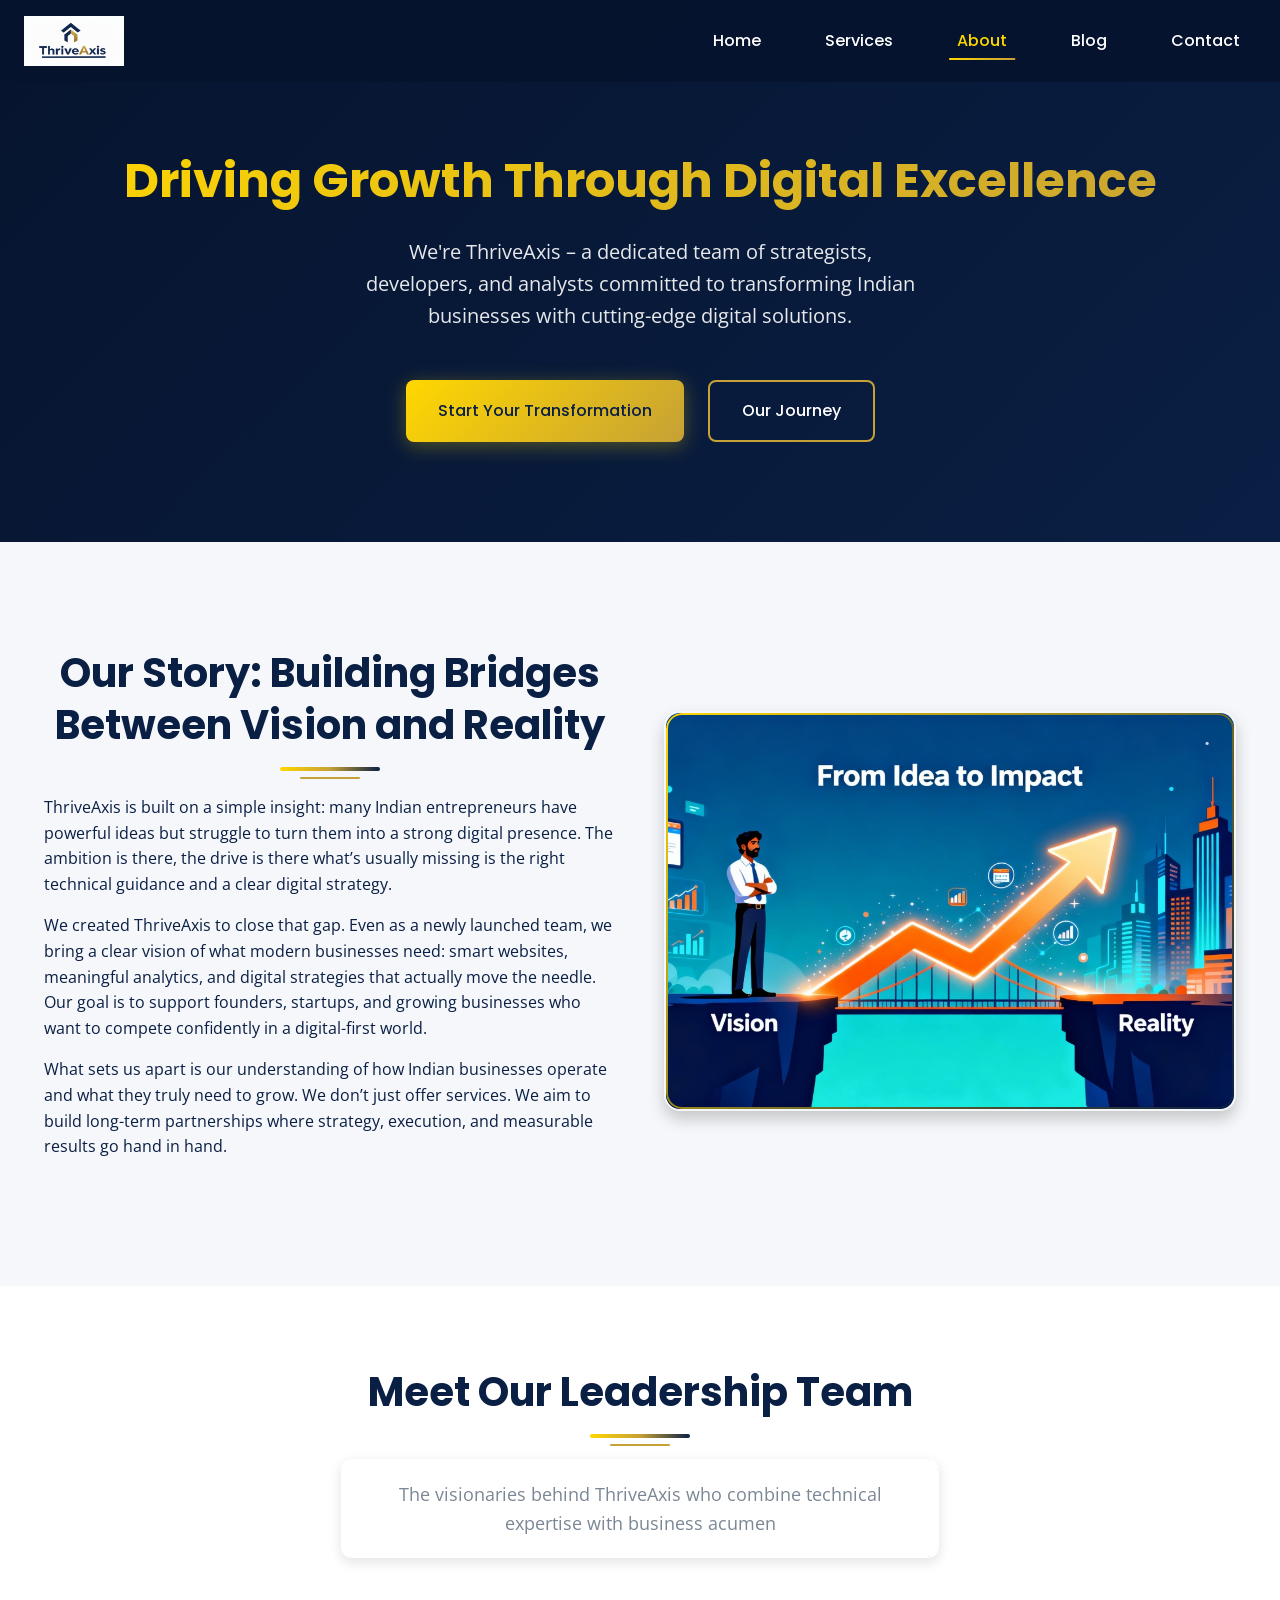
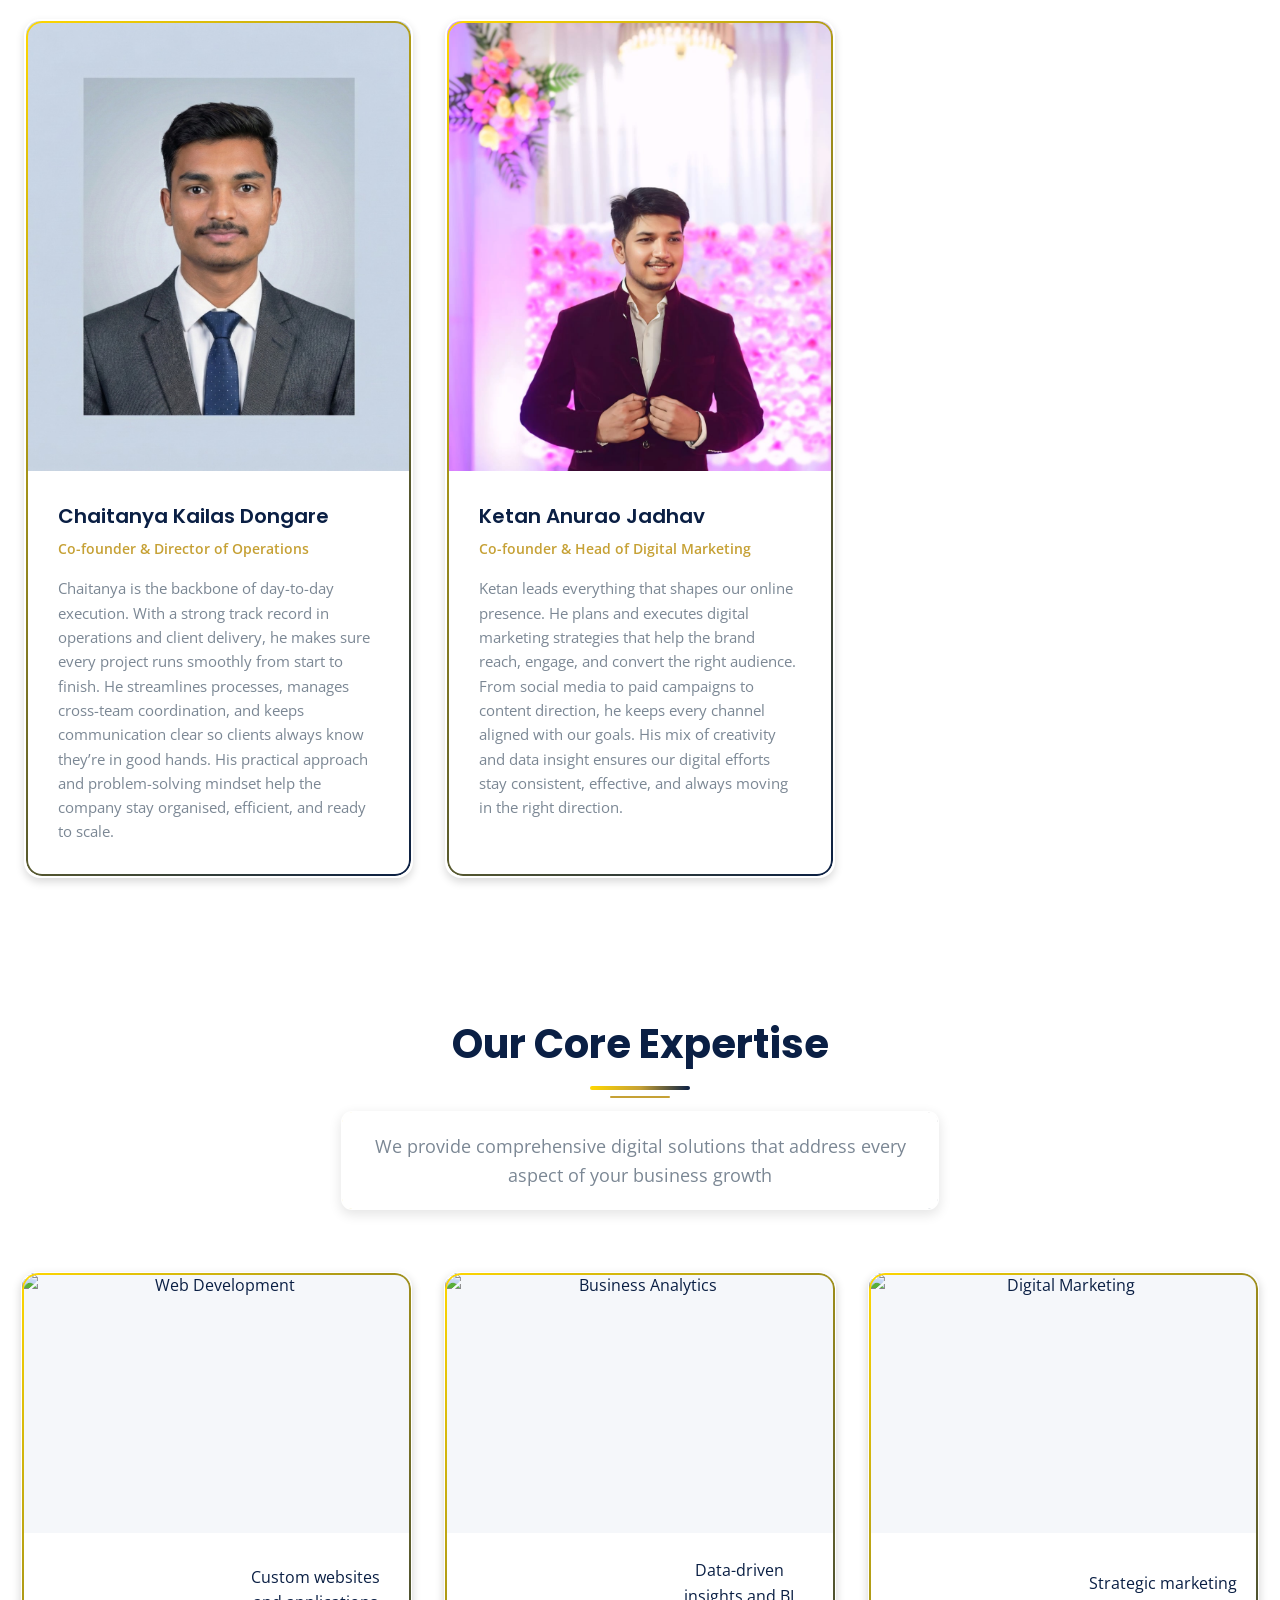
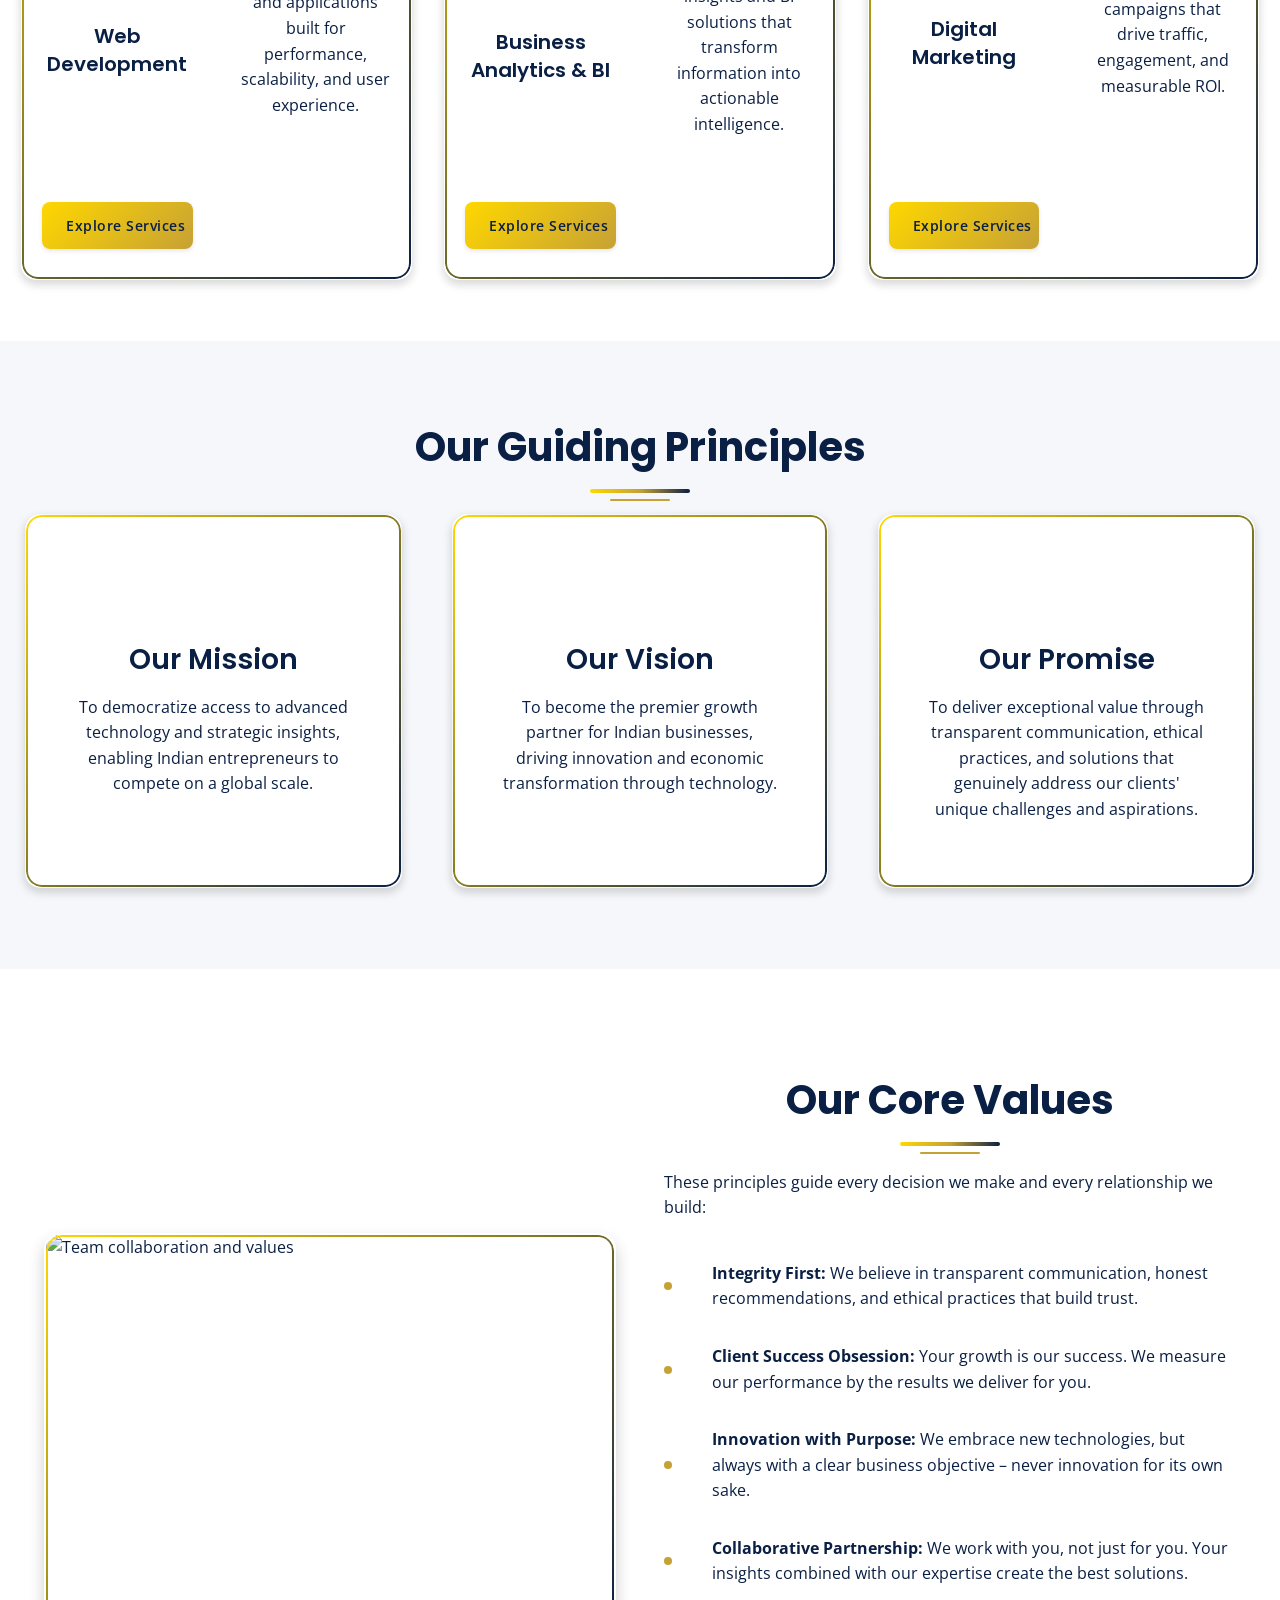
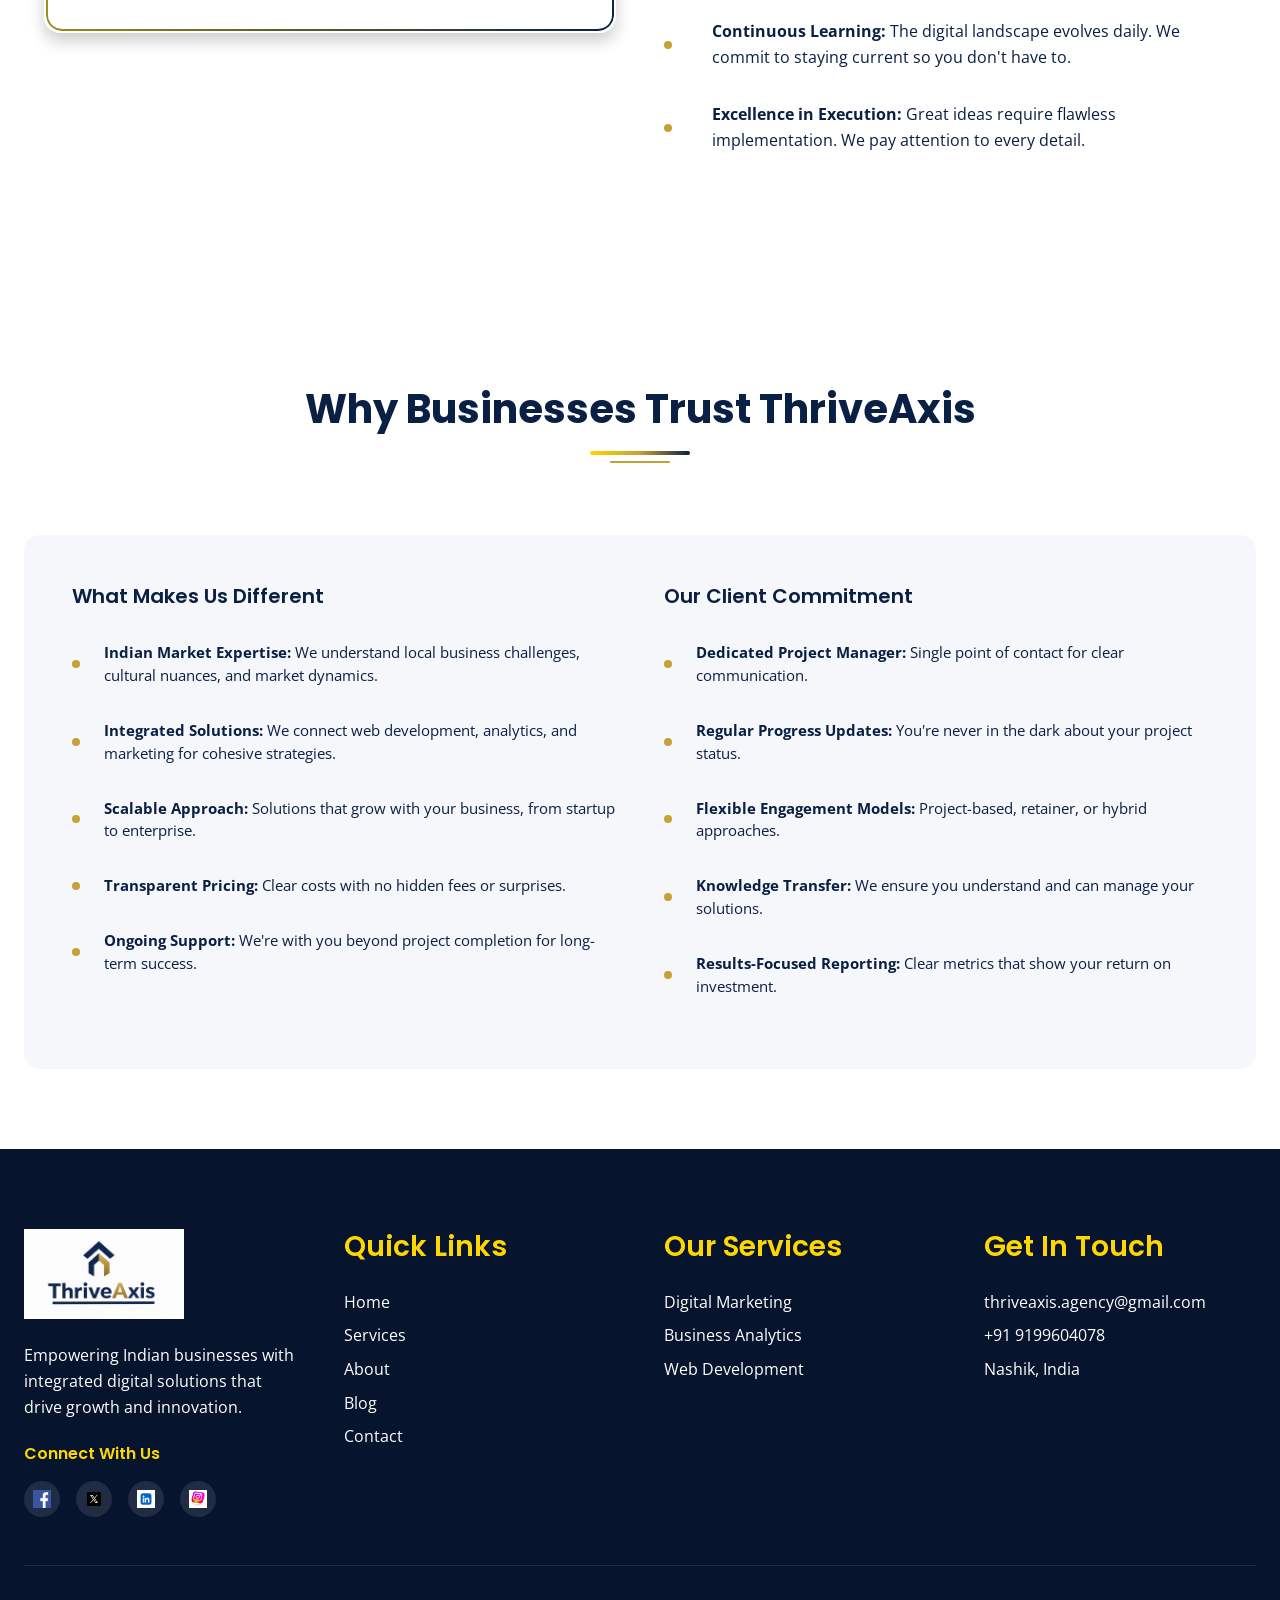
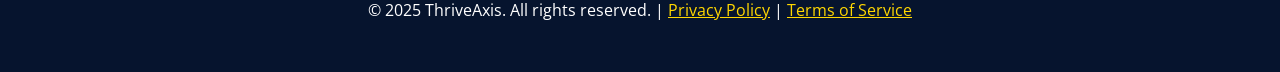
==== commit f01aa3bb: "Update print statement from 'Hello' to 'Goodbye'" ====
--- a/about.html
+++ b/about.html
@@ -71,7 +71,7 @@
             
             <div class="team-grid founders-grid">
                 <!-- Founder & CEO -->
-                <div class="team-card">
+                  <!-- <div class="team-card">
                     <div class="team-image">
                         <img src="assets/images/testimonials/client.jpg" alt="Rajesh Sharma - Founder & CEO">
                         <div class="team-overlay">
@@ -420,3 +420,4 @@
 
 
 
+
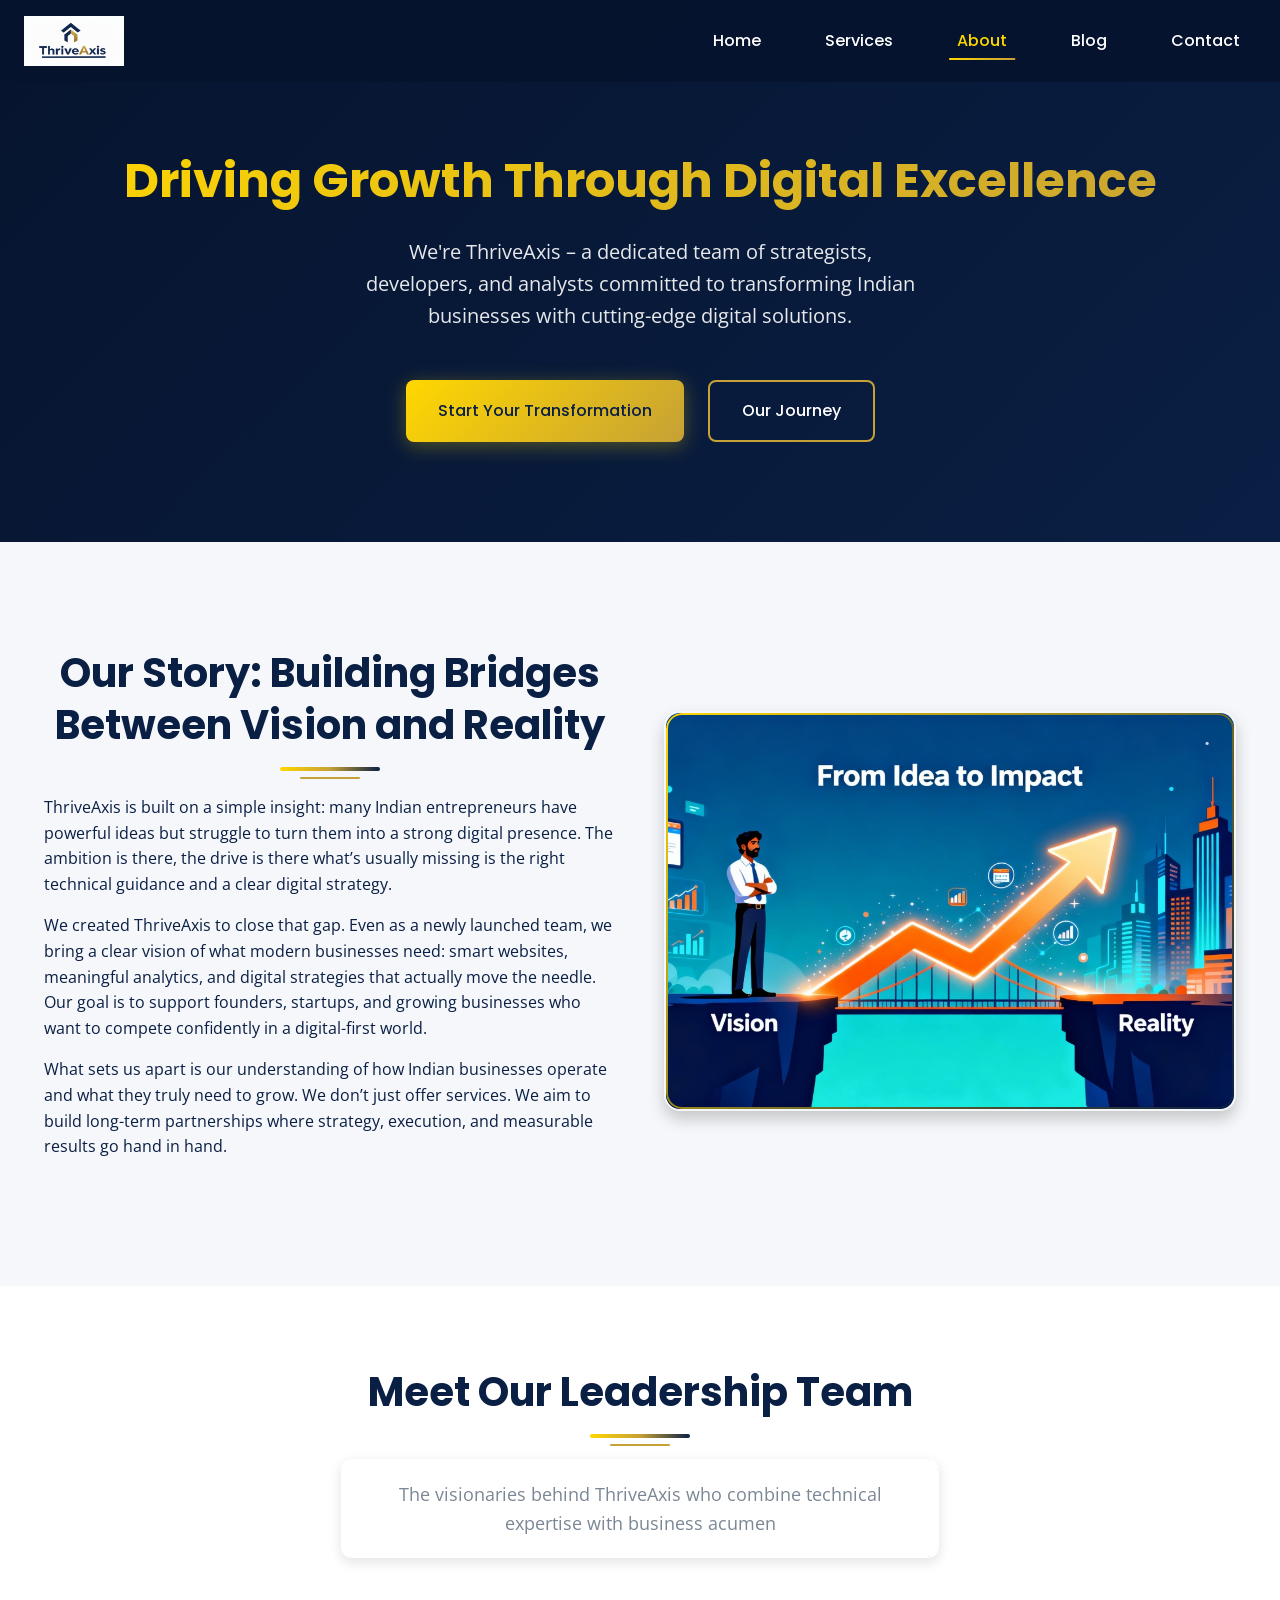
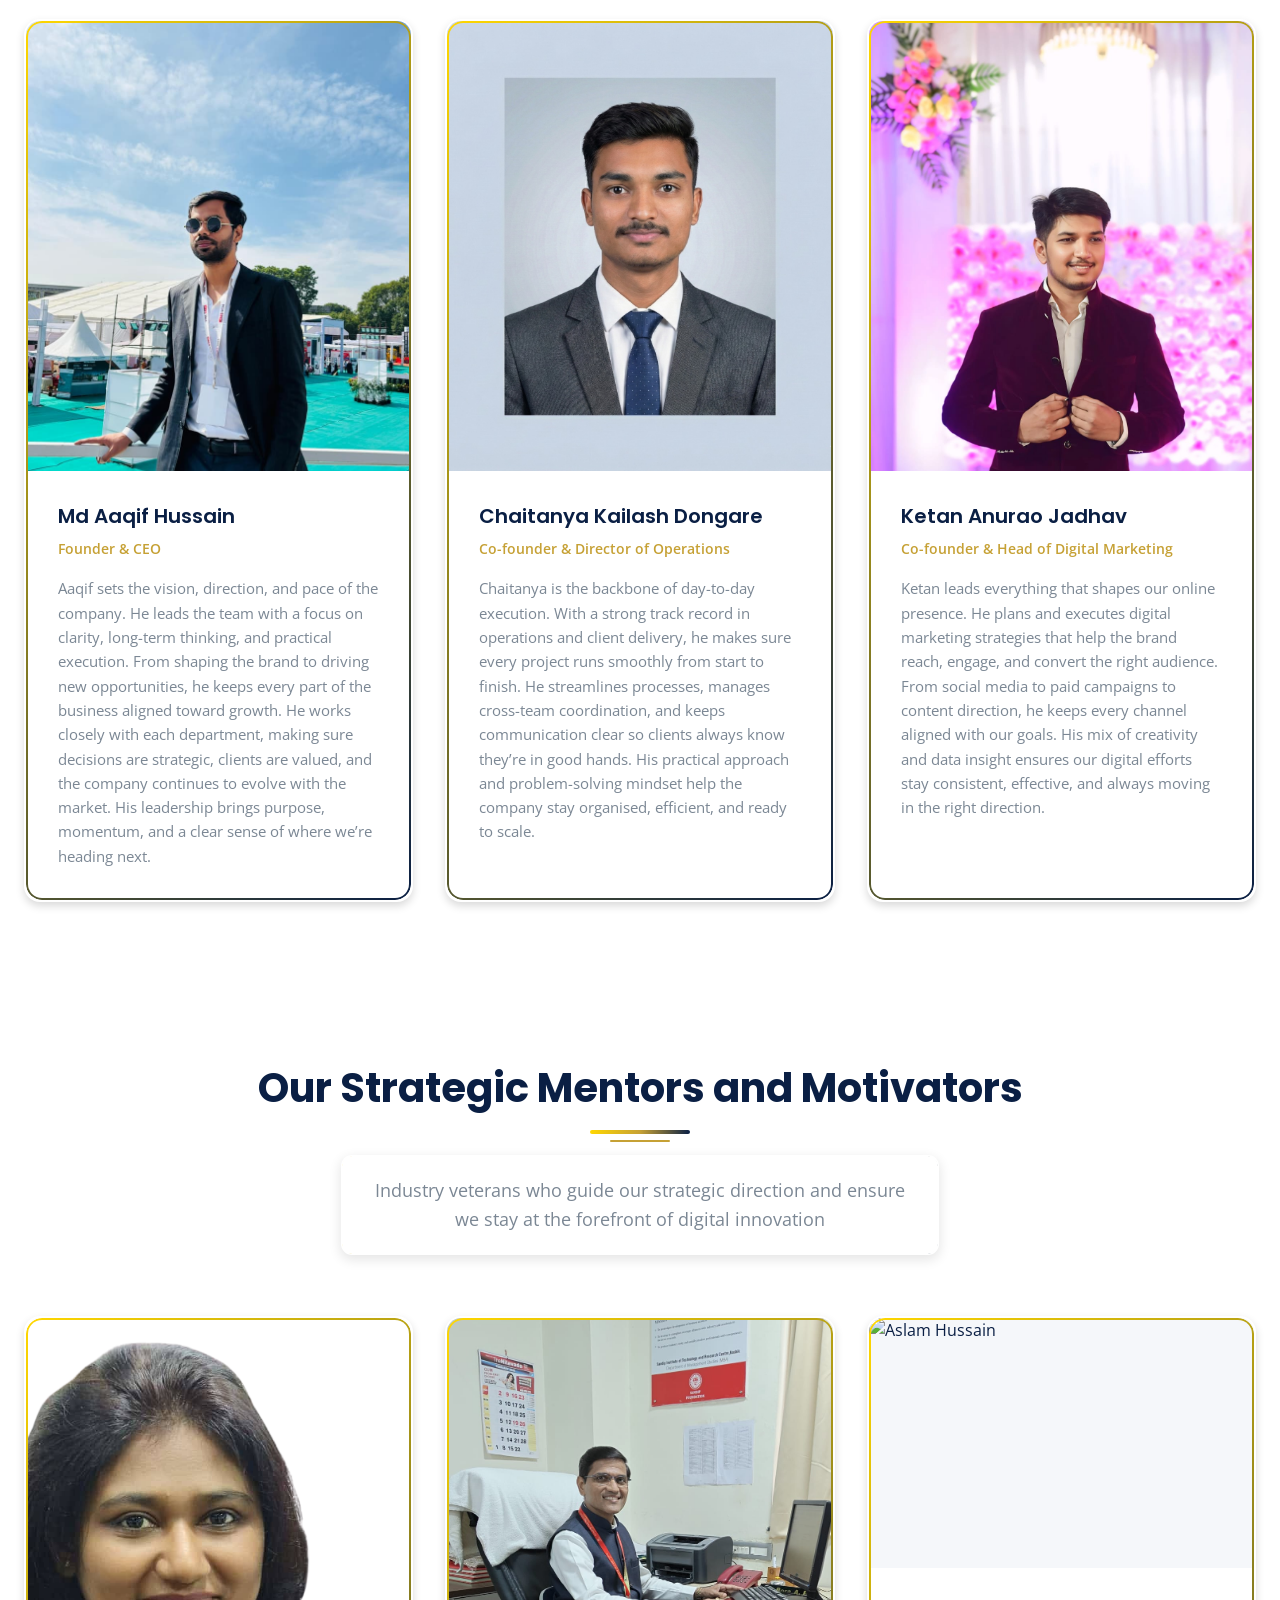
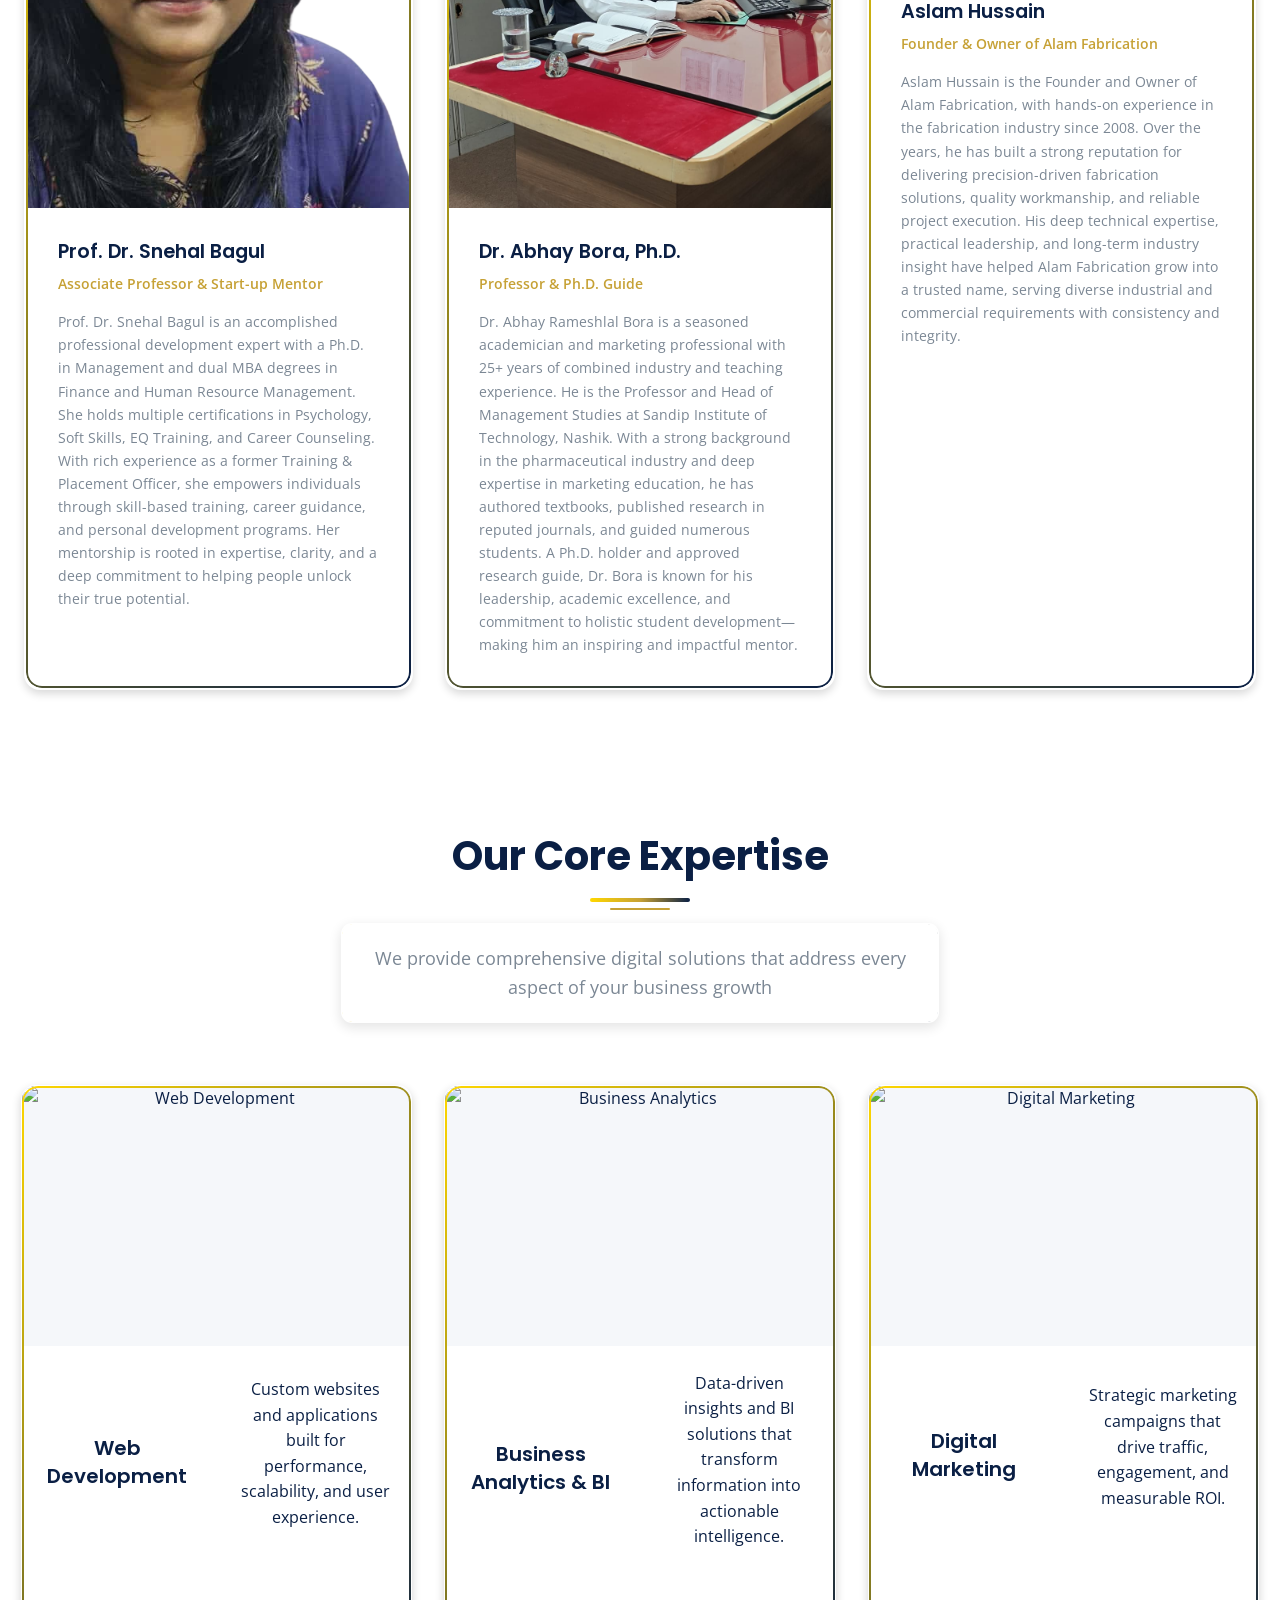
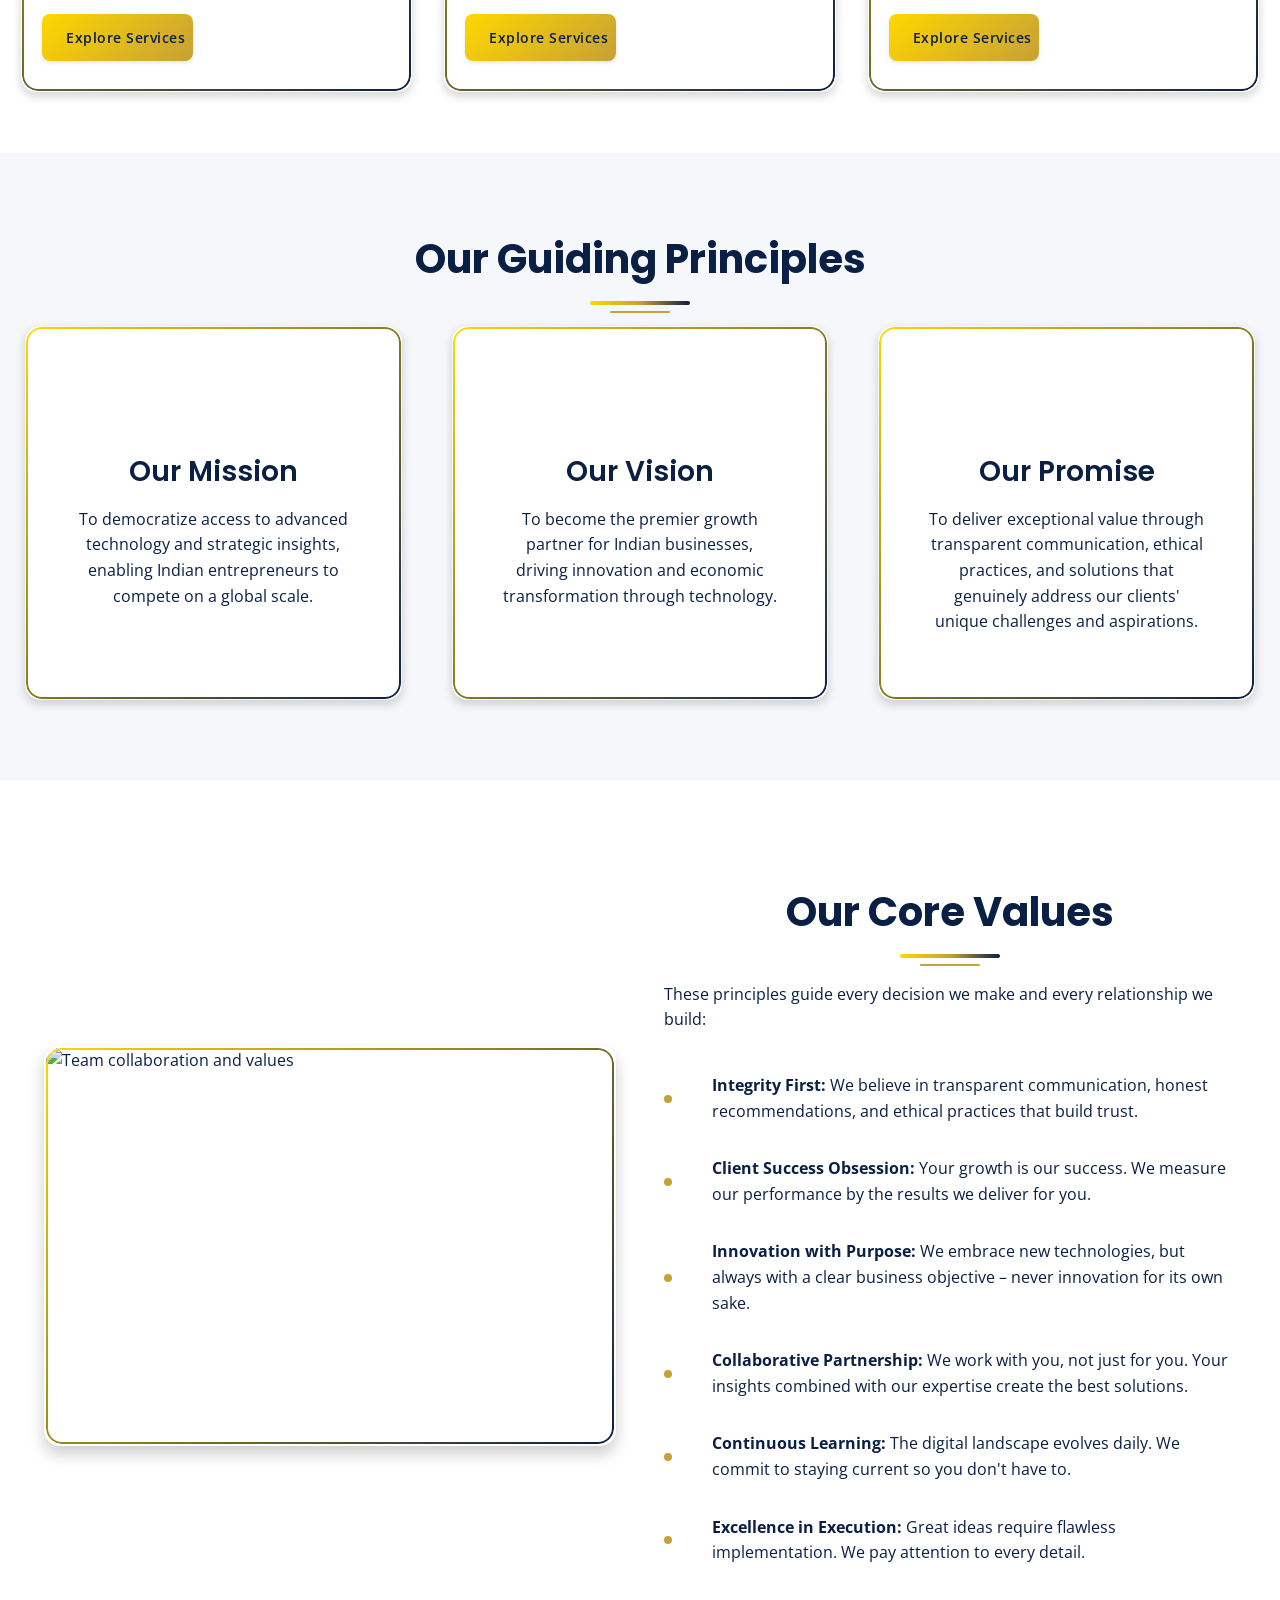
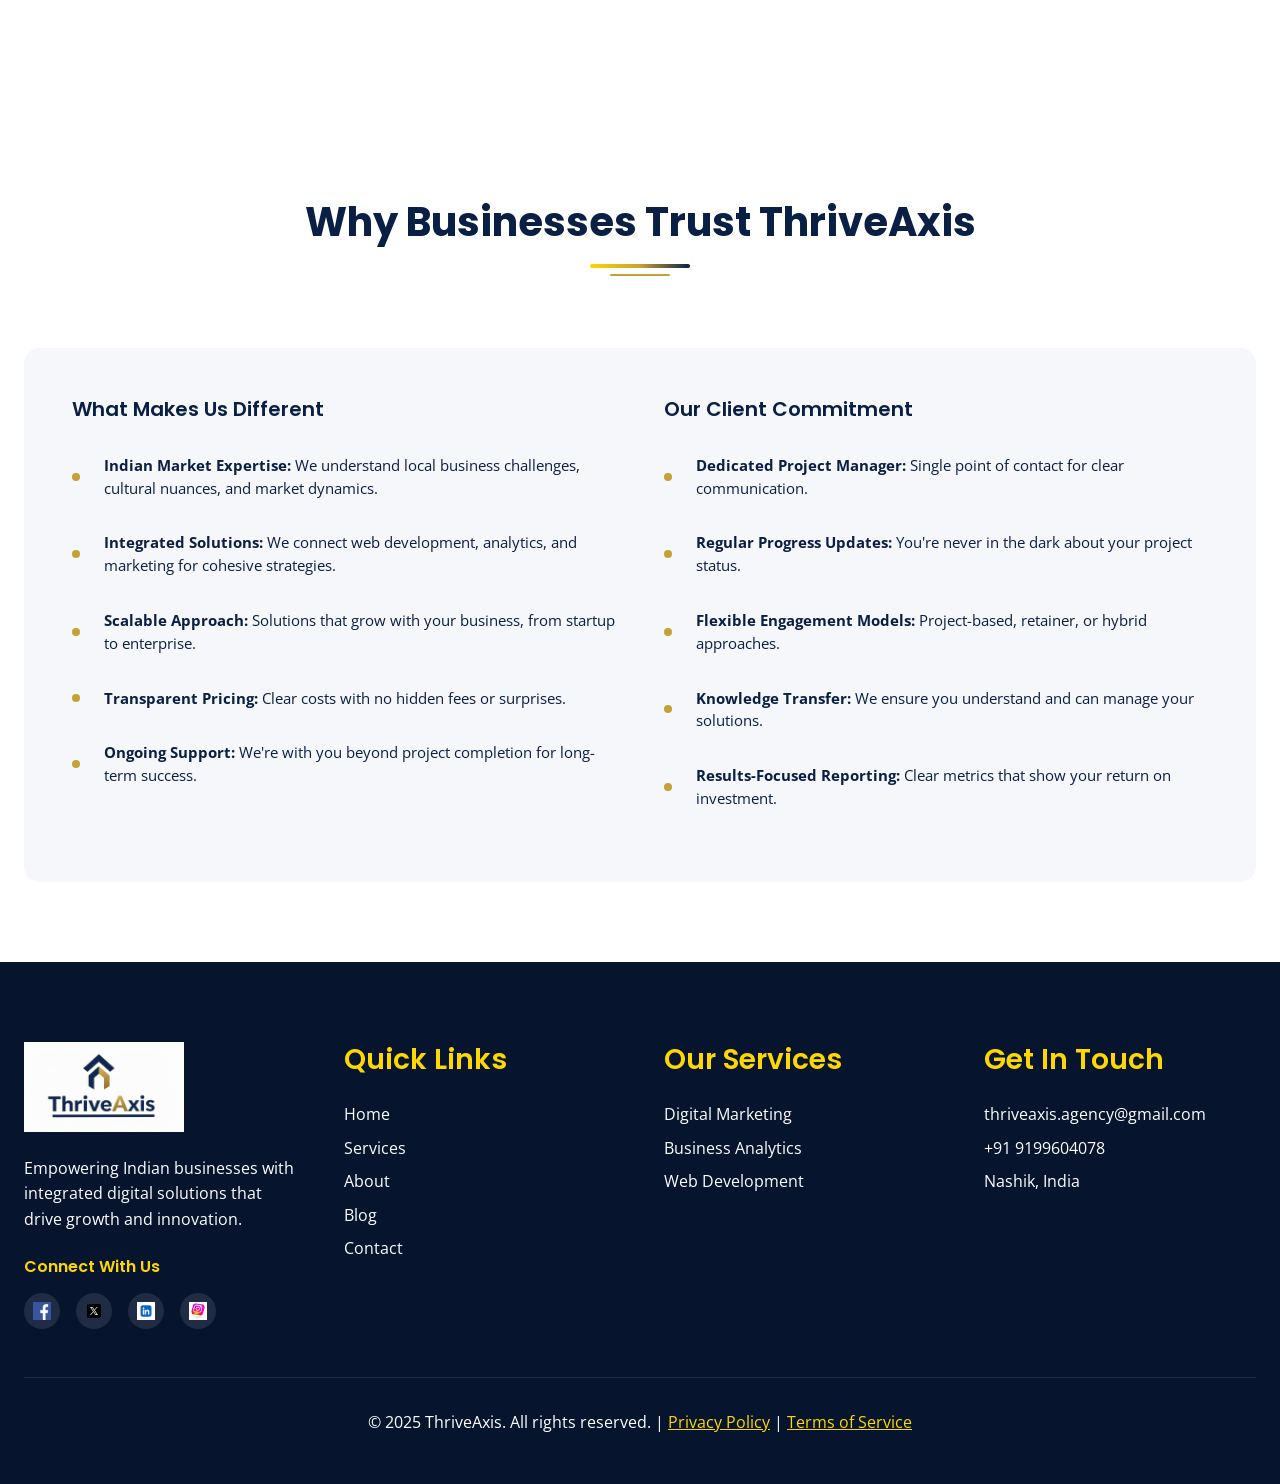
==== commit 7b03a277: "Update about.html" ====
--- a/about.html
+++ b/about.html
@@ -71,7 +71,7 @@
             
             <div class="team-grid founders-grid">
                 <!-- Founder & CEO -->
-                  <!-- <div class="team-card">
+                <div class="team-card">
                     <div class="team-image">
                         <img src="assets/images/testimonials/client.jpg" alt="Rajesh Sharma - Founder & CEO">
                         <div class="team-overlay">
@@ -84,7 +84,7 @@
                     </div>
                     <div class="team-info">
                         <h3>Md Aaqif Hussain</h3>
-                        <p class="team-role">Founder</p>
+                        <p class="team-role">Founder & CEO</p>
                         <p class="team-bio">Aaqif sets the vision, direction, and pace of the company. He leads the team with a focus on clarity, long-term thinking, and practical execution. From shaping the brand to driving new opportunities, he keeps every part of the business aligned toward growth. He works closely with each department, making sure decisions are strategic, clients are valued, and the company continues to evolve with the market. His leadership brings purpose, momentum, and a clear sense of where we’re heading next.</p>
                     </div>
                 </div>
@@ -102,7 +102,7 @@
                         </div>
                     </div>
                     <div class="team-info">
-                        <h3>Chaitanya Kailas Dongare</h3>
+                        <h3>Chaitanya Kailash Dongare</h3>
                         <p class="team-role">Co-founder & Director of Operations</p>
                         <p class="team-bio">Chaitanya is the backbone of day-to-day execution. With a strong track record in operations and client delivery, he makes sure every project runs smoothly from start to finish. He streamlines processes, manages cross-team coordination, and keeps communication clear so clients always know they’re in good hands. His practical approach and problem-solving mindset help the company stay organised, efficient, and ready to scale.</p>
                     </div>
@@ -130,14 +130,14 @@
         </div>
     </section>
 
-  <!-- Our Mentors -->
-  <!--  <section class="team-section about-mentors alt-bg">
-        <div class="container">
-            <h2 class="section-title">Our Strategic Mentors</h2>
+    <!-- Our Mentors -->
+    <section class="team-section about-mentors alt-bg">
+        <div class="container">
+            <h2 class="section-title">Our Strategic Mentors and Motivators</h2>
             <p class="section-subtitle">Industry veterans who guide our strategic direction and ensure we stay at the forefront of digital innovation</p>
             
             <div class="team-grid mentors-grid">
-                <!-- Mentor 1 
+                <!-- Mentor 1 -->
                 <div class="team-card">
                     <div class="team-image">
                         <img src="assets/images/Mentors/Dr. Snehal.png" alt="Prof. Dr. Snehal Bagul">
@@ -152,10 +152,10 @@
                         <p class="team-role">Associate Professor & Start-up Mentor</p>
                         <p class="team-bio">Prof. Dr. Snehal Bagul is an accomplished professional development expert with a Ph.D. in Management and dual MBA degrees in Finance and Human Resource Management. She holds multiple certifications in Psychology, Soft Skills, EQ Training, and Career Counseling. With rich experience as a former Training & Placement Officer, she empowers individuals through skill-based training, career guidance, and personal development programs. Her mentorship is rooted in expertise, clarity, and a deep commitment to helping people unlock their true potential.</p>
                     </div>
-                </div> -->
+                </div>
                 
                 <!-- Mentor 2 -->
-                <!-- <div class="team-card">
+                <div class="team-card">
                     <div class="team-image">
                         <img src="assets/images/Mentors/hod sir.jpg" alt="Dr. Abhay Bora, Ph.D.">
                         <div class="team-overlay">
@@ -169,26 +169,27 @@
                         <p class="team-role">Professor & Ph.D. Guide</p>
                         <p class="team-bio">Dr. Abhay Rameshlal Bora is a seasoned academician and marketing professional with 25+ years of combined industry and teaching experience. He is the Professor and Head of Management Studies at Sandip Institute of Technology, Nashik. With a strong background in the pharmaceutical industry and deep expertise in marketing education, he has authored textbooks, published research in reputed journals, and guided numerous students. A Ph.D. holder and approved research guide, Dr. Bora is known for his leadership, academic excellence, and commitment to holistic student development—making him an inspiring and impactful mentor.</p>
                     </div>
-                </div> -->
-                
-                <!-- Mentor 3 -->
-               <!-- <div class="team-card">
-                    <div class="team-image">
-                        <img src="assets/images/Mentors/Manisha mam.jpg" alt="Prof. Manisha C. Pagar">
-                        <div class="team-overlay">
-                            <div class="social-links">
-                                <a href="#"><img src="assets/icons/linkedin.svg" alt="LinkedIn"></a>
-                            </div>
-                        </div>
-                    </div>
-                    <div class="team-info">
-                        <h3>Prof. Manisha C. Pagar</h3>
-                        <p class="team-role">Finance Professor & Researcher</p>
-                        <p class="team-bio">Prof. Manisha C. Pagar is a Finance Professor and Researcher with 9+ years of experience, specializing in Financial Management, Taxation, and academic research. Currently pursuing her Ph.D. in Organizational Management, she has published in UGC Care, Scopus, and ABDC-listed journals. At SITRC, Nashik, she teaches UG/PG courses and manages key roles such as Website, Admission, Exam Coordination, and NAAC/NBA activities, contributing actively to academic excellence.</p>
-                    </div>
-                </div>
-            </div>
-        </div>-->
+                </div>
+                
+                <!-- Mentor -->
+<div class="team-card">
+    <div class="team-image">
+        <img src="assets/images/Mentors/Aslam Hussain.jpg" alt="Aslam Hussain">
+        <div class="team-overlay">
+            <div class="social-links">
+                <a href="#"><img src="assets/icons/linkedin.svg" alt="LinkedIn"></a>
+            </div>
+        </div>
+    </div>
+    <div class="team-info">
+        <h3>Aslam Hussain</h3>
+        <p class="team-role">Founder & Owner of Alam Fabrication</p>
+        <p class="team-bio">
+            Aslam Hussain is the Founder and Owner of Alam Fabrication, with hands-on experience in the fabrication industry since 2008. Over the years, he has built a strong reputation for delivering precision-driven fabrication solutions, quality workmanship, and reliable project execution. His deep technical expertise, practical leadership, and long-term industry insight have helped Alam Fabrication grow into a trusted name, serving diverse industrial and commercial requirements with consistency and integrity.
+        </p>
+       </div>
+   </div>
+
     </section> 
 
     <!-- What We Do -->
@@ -235,7 +236,7 @@
     </section>
 
     <!-- Vision & Mission -->
- <section class="mission-section about-mission">
+    <section class="mission-section about-mission">
         <div class="container">
             <h2 class="section-title">Our Guiding Principles</h2>
             <div class="mission-grid">
@@ -272,7 +273,7 @@
                 </div>
             </div>
         </div>
-    </section> 
+    </section>
 
     <!-- Our Values -->
     <section class="service-detail about-values">
@@ -413,11 +414,4 @@
 
     <script src="js/script.js"></script>
 </body>
-
 </html>
-
-
-
-
-
-
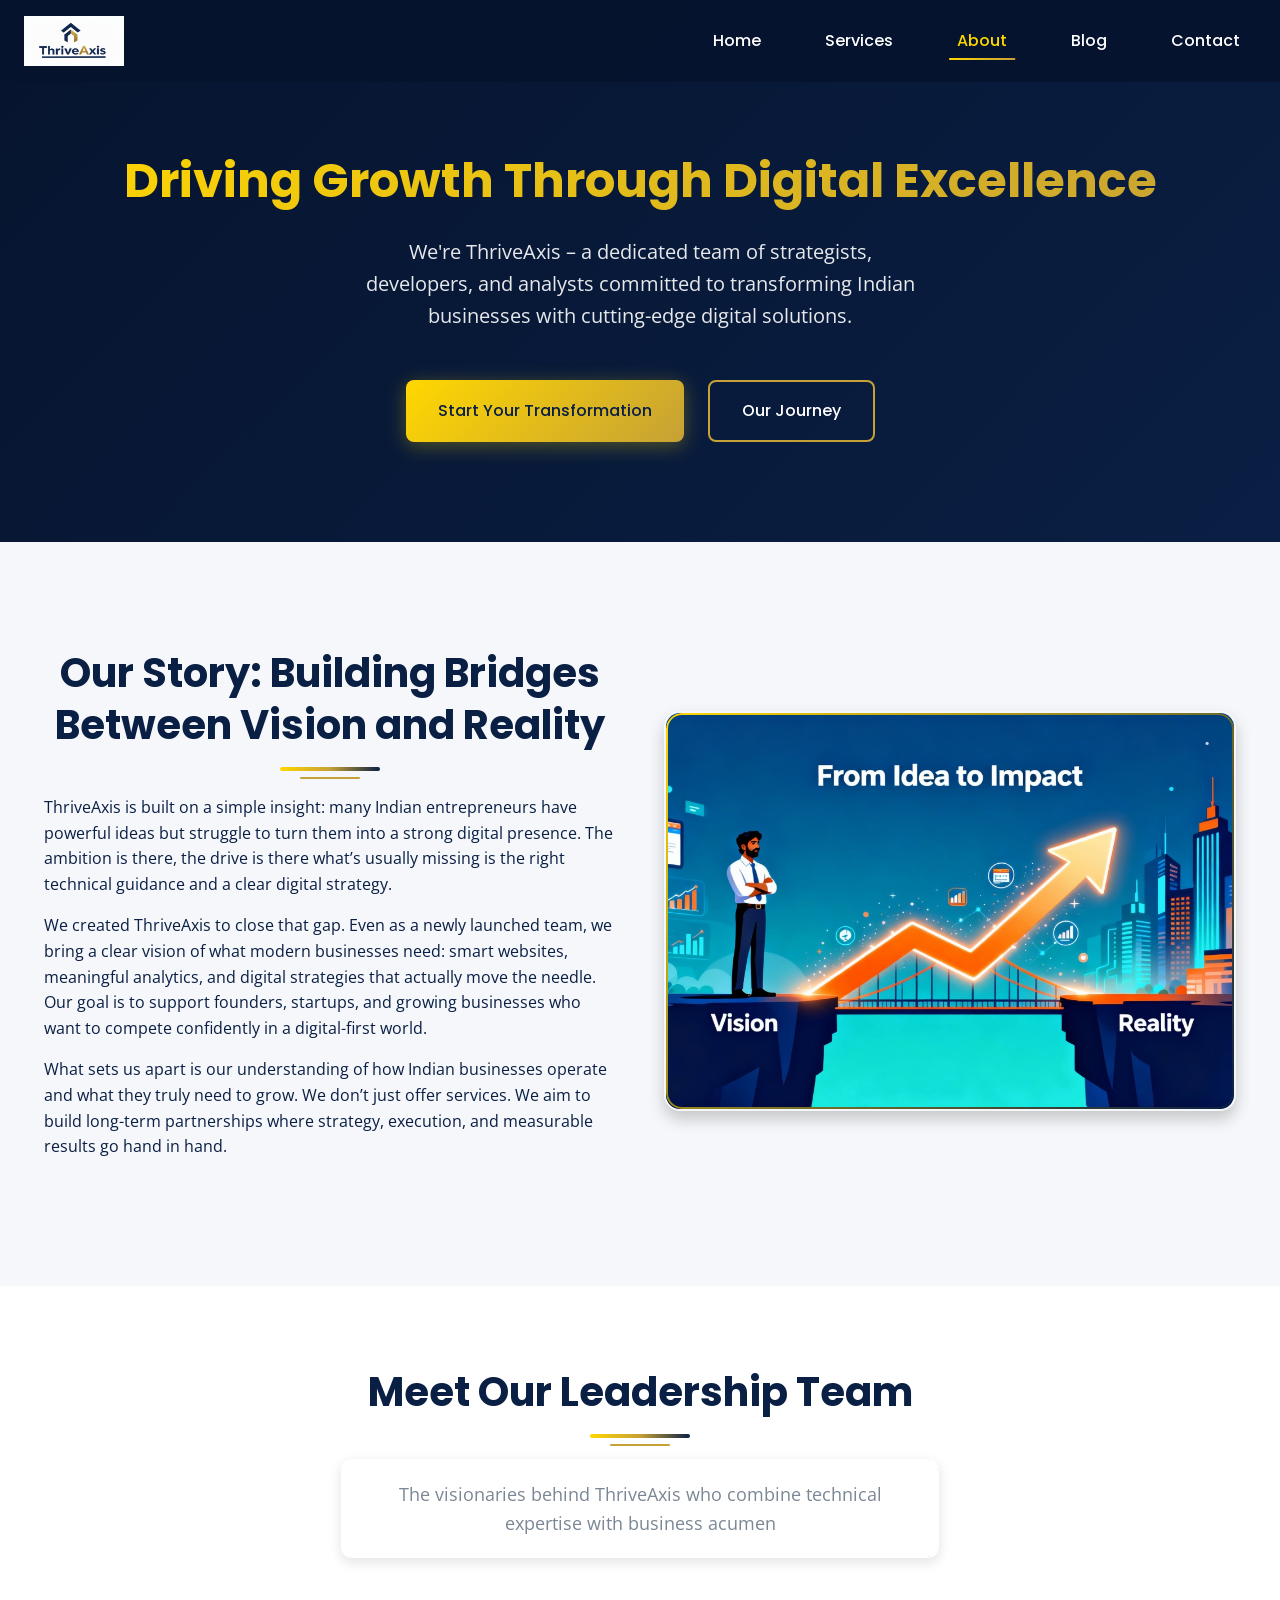
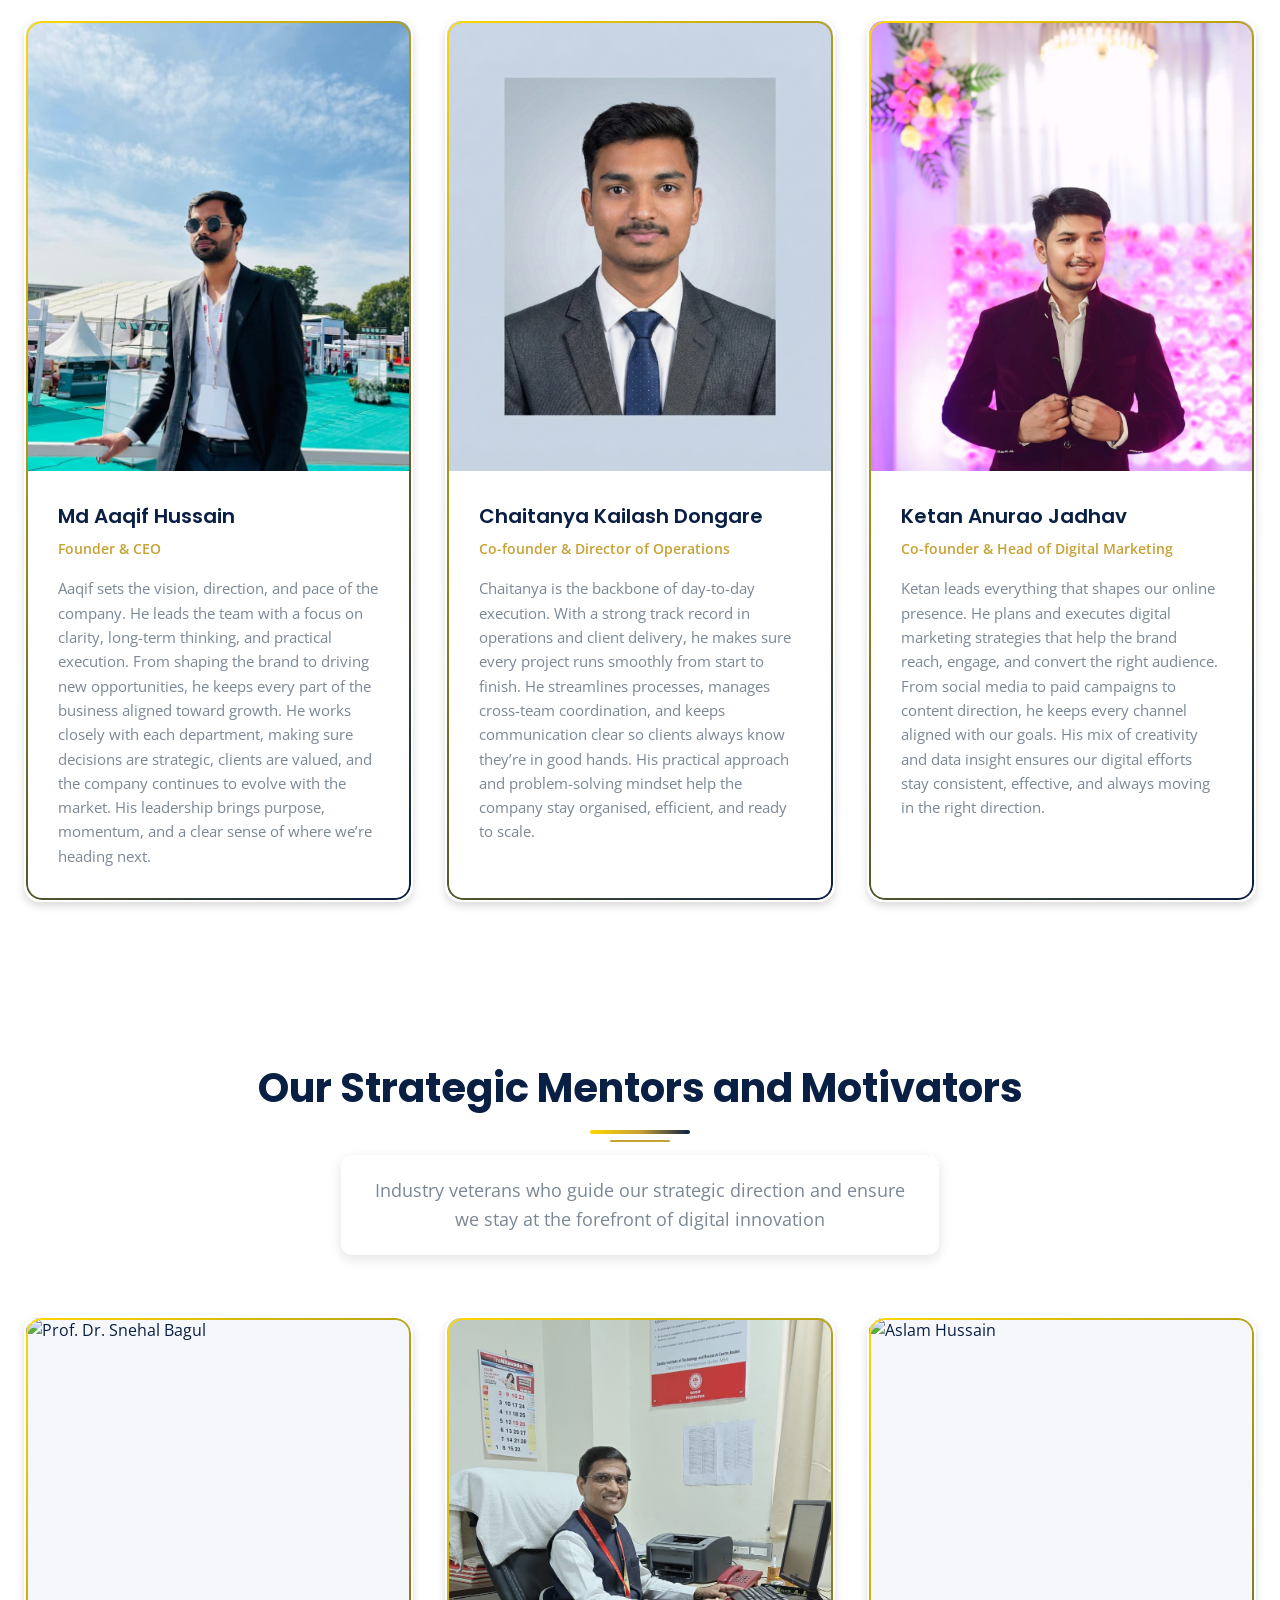
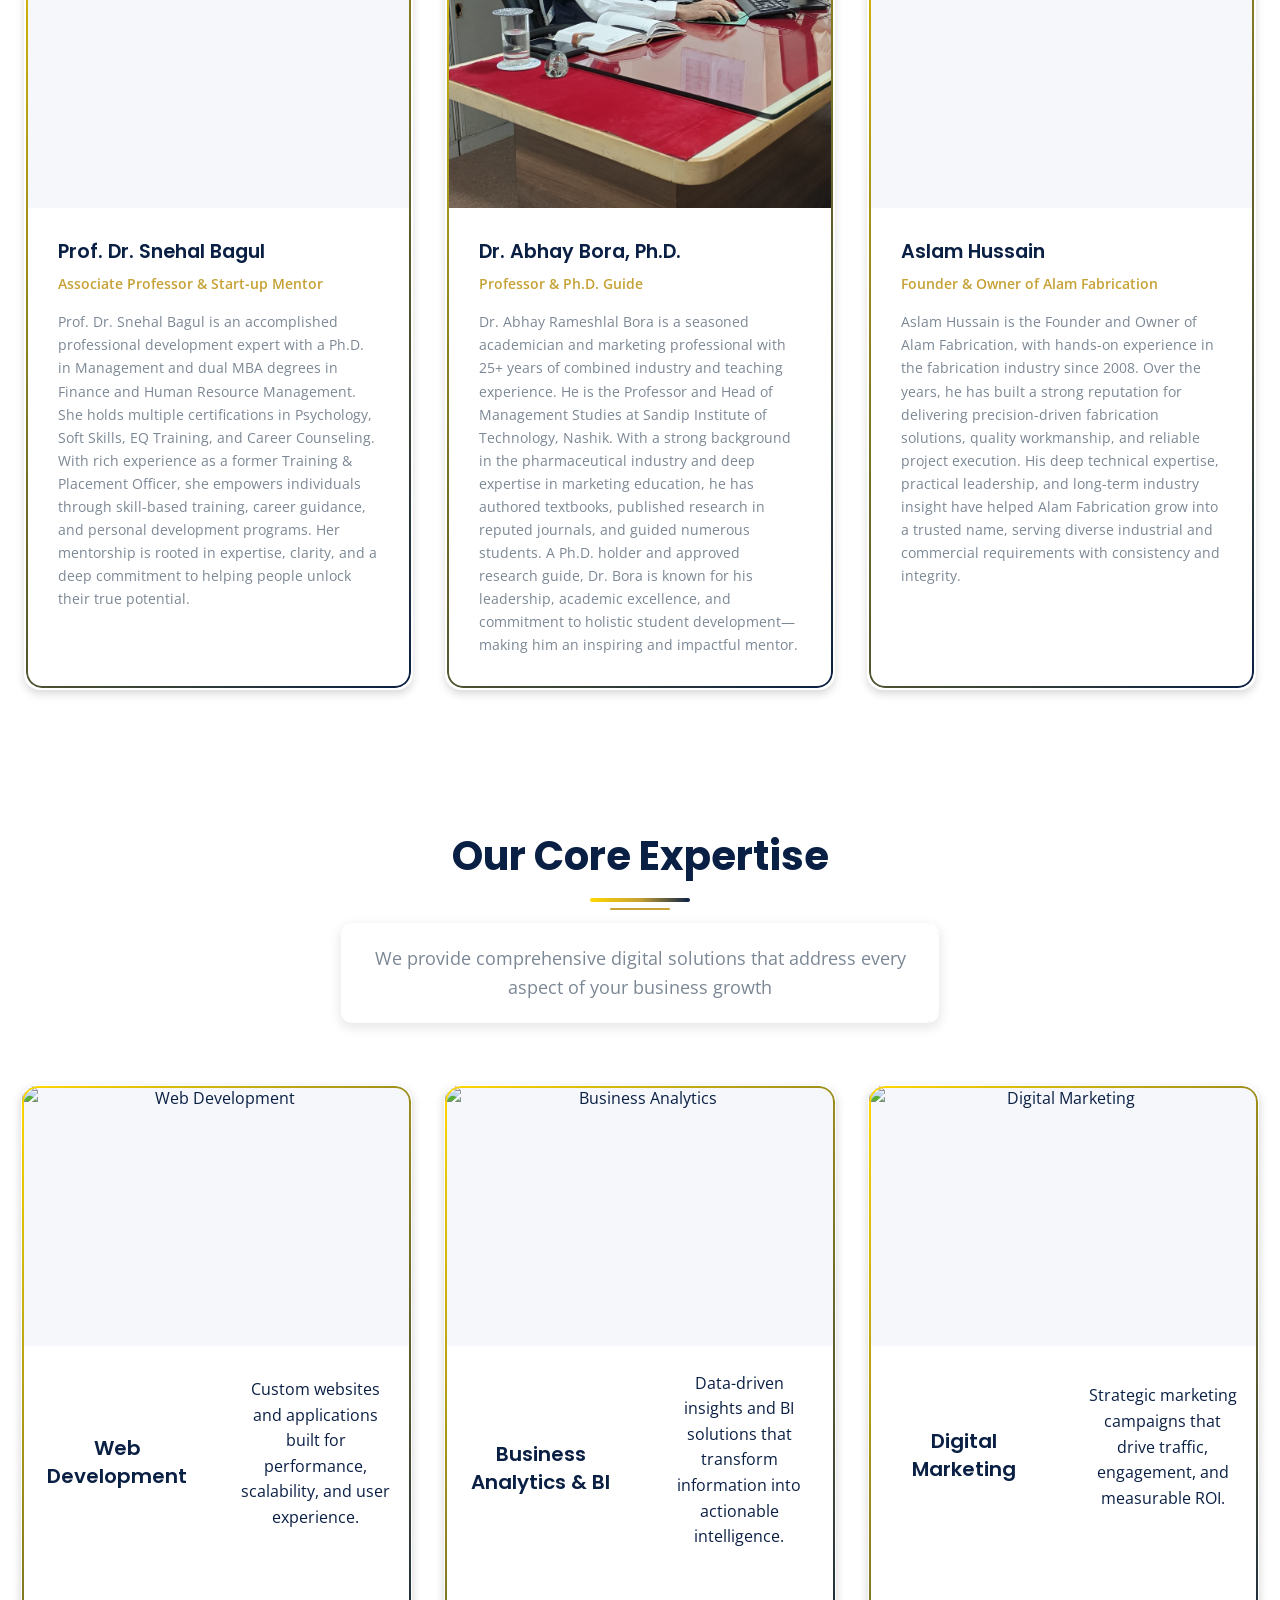
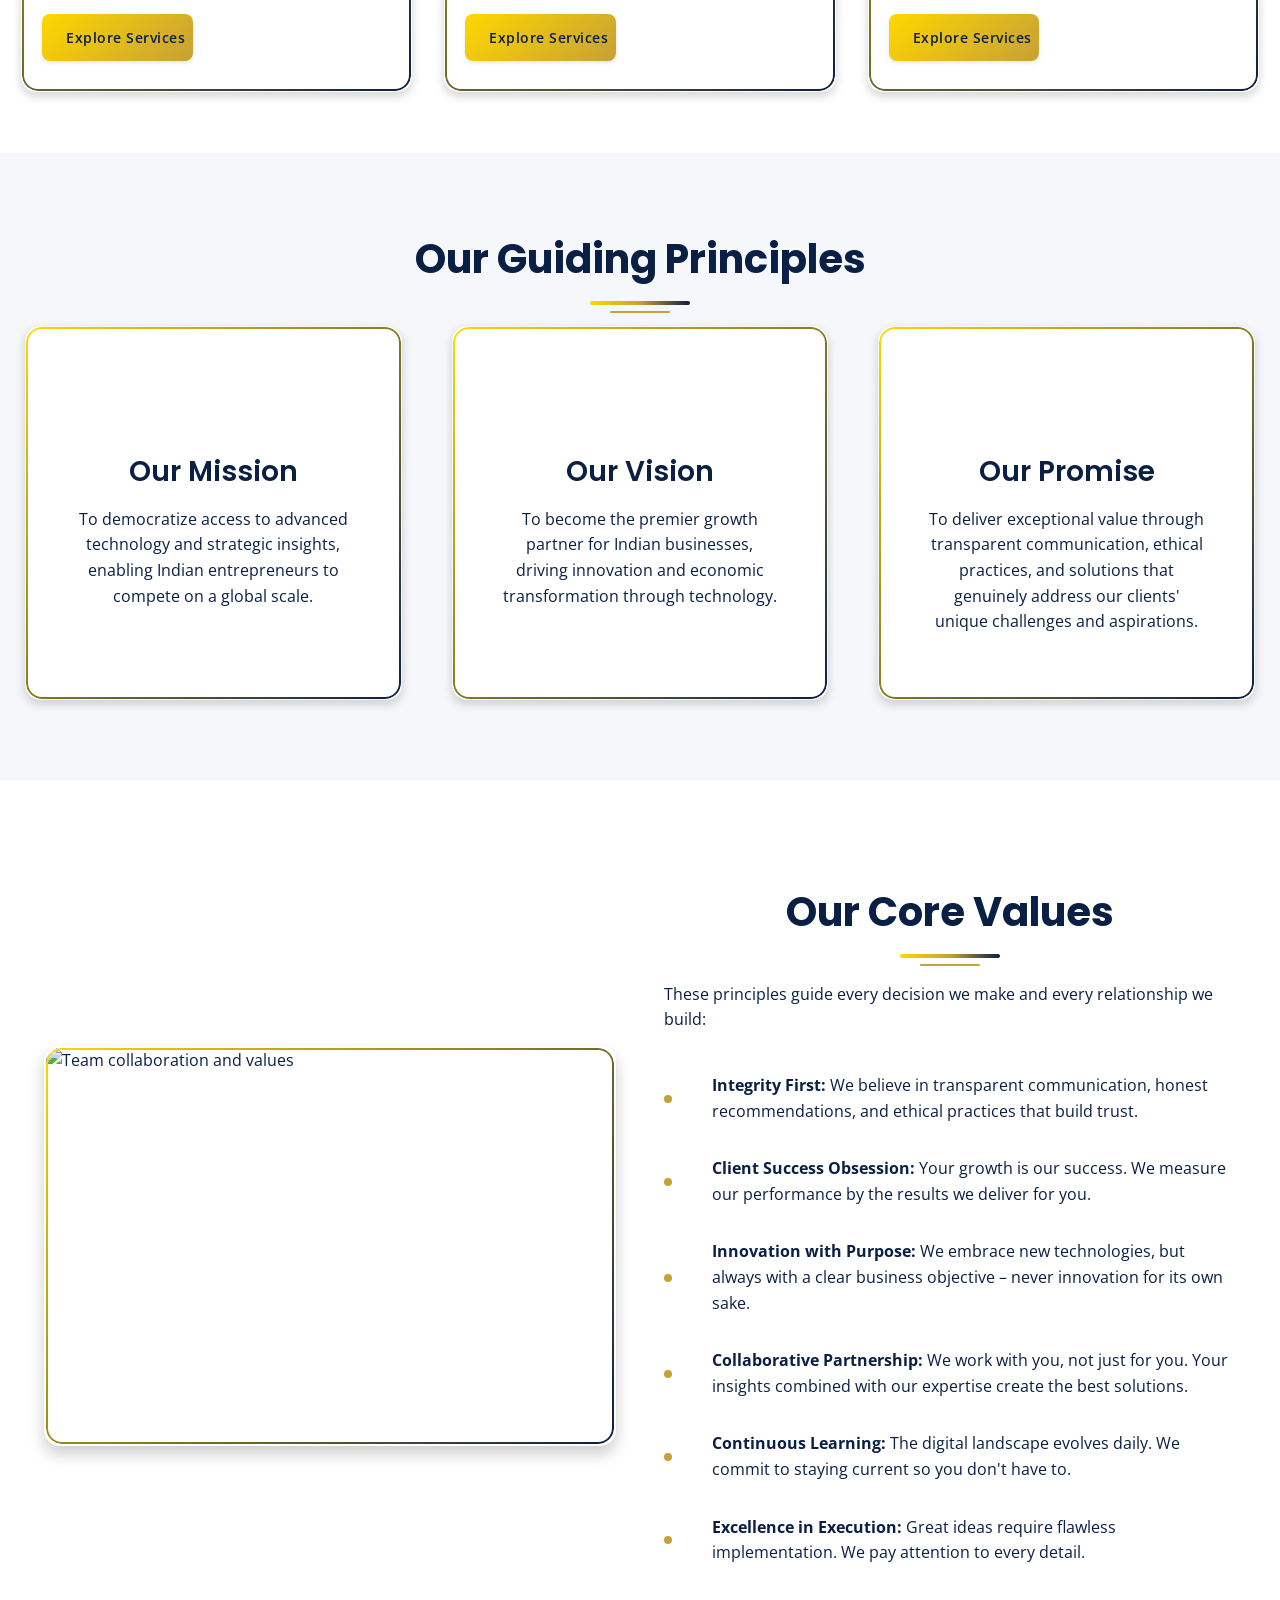
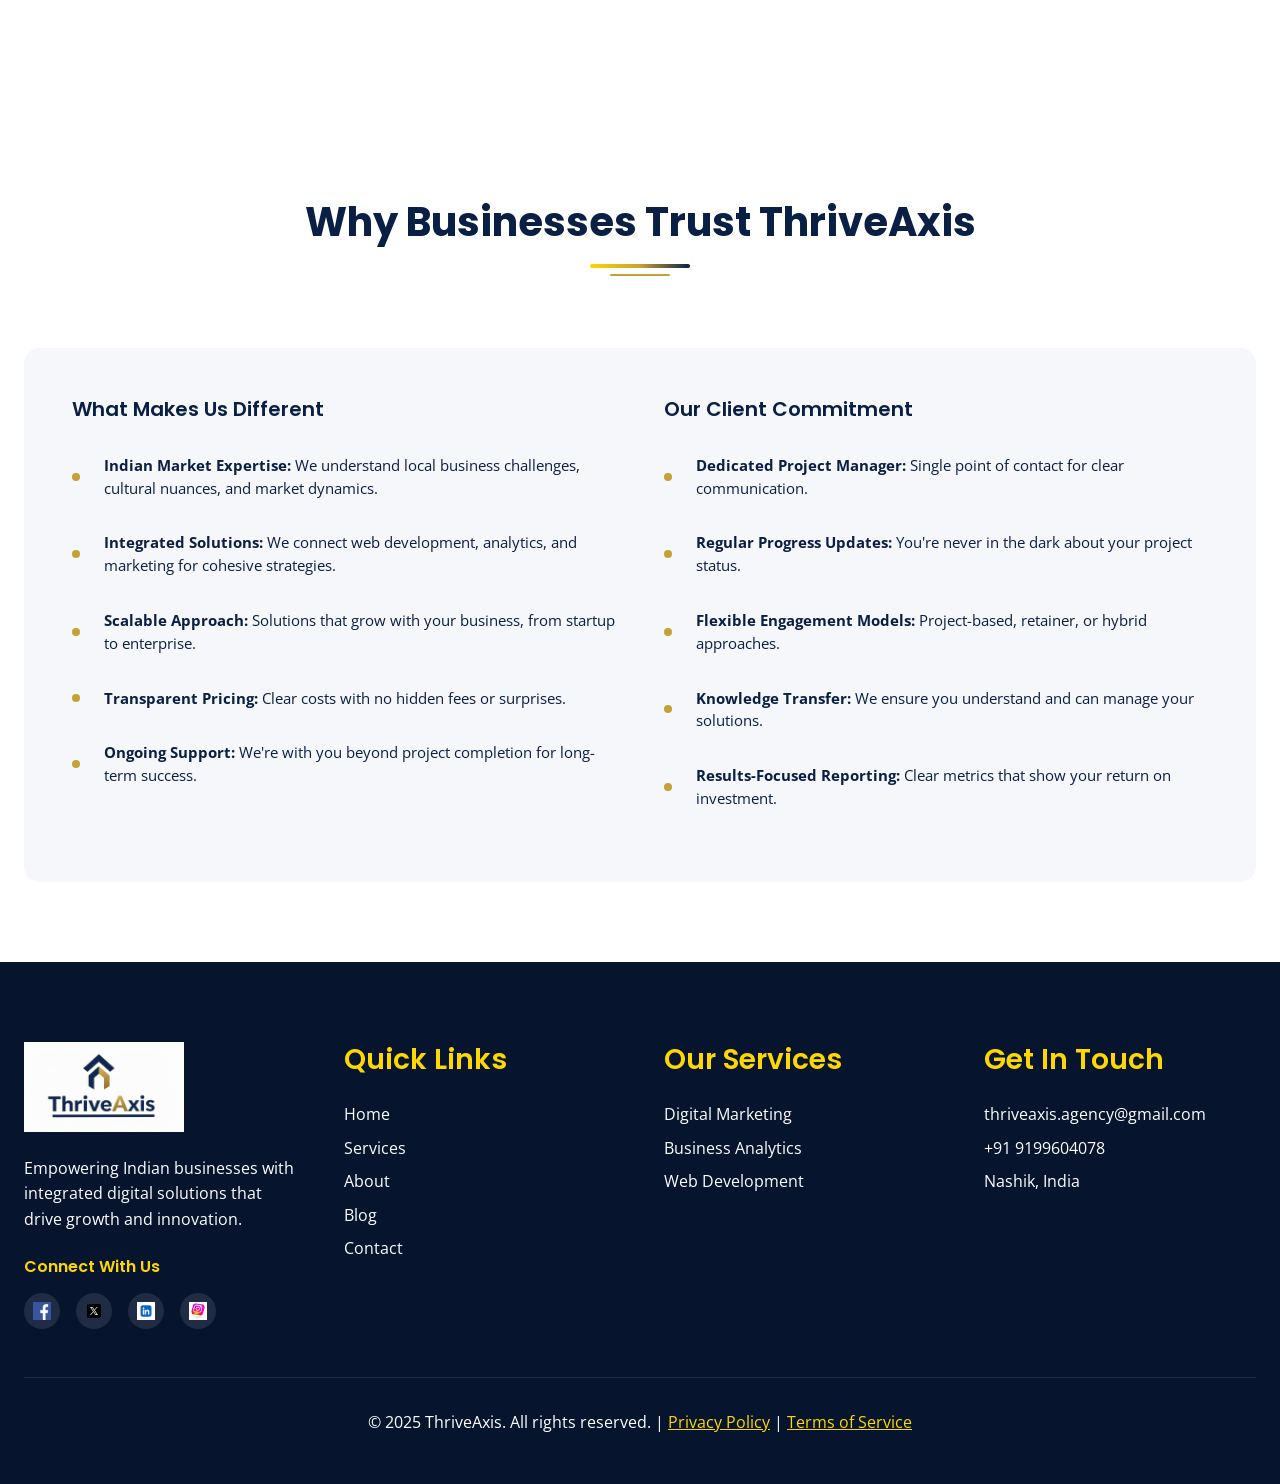
==== commit 14ff1f94: "Update about.html" ====
--- a/about.html
+++ b/about.html
@@ -174,7 +174,7 @@
                 <!-- Mentor -->
 <div class="team-card">
     <div class="team-image">
-        <img src="assets/images/Mentors/Aslam Hussain.jpg" alt="Aslam Hussain">
+        <img src="assets/images/Mentors/Aslam Hussain.png" alt="Aslam Hussain">
         <div class="team-overlay">
             <div class="social-links">
                 <a href="#"><img src="assets/icons/linkedin.svg" alt="LinkedIn"></a>
@@ -415,3 +415,4 @@
     <script src="js/script.js"></script>
 </body>
 </html>
+
--- a/css/style.css
+++ b/css/style.css
@@ -5311,10 +5311,7 @@
     background: var(--light-gray);
 }
 
-/* ===================================
-   FOUNDERS SECTION - 3 GRID LAYOUT
-   IMAGE SIZE: Adjust heights for each card below
-   =================================== */
+/*  FOUNDERS SECTION  */
 .about-founders .team-grid {
     display: grid;
     grid-template-columns: repeat(3, 1fr);
@@ -5338,7 +5335,7 @@
 /* ⚙️ FOUNDER CARD 1 - FIRST GRID */
 .founders-grid .team-card:nth-child(1) .team-image {
     width: 100%;
-    height: 450px; /* 👈 Adjust height for first founder */
+    height: 450px; 
     overflow: hidden;
     background: var(--light-gray);
     position: relative;
@@ -5356,7 +5353,7 @@
 /* ⚙️ FOUNDER CARD 2 - SECOND GRID */
 .founders-grid .team-card:nth-child(2) .team-image {
     width: 100%;
-    height: 450px; /* 👈 Adjust height for second founder */
+    height: 450px; 
     overflow: hidden;
     background: var(--light-gray);
     position: relative;
@@ -5374,7 +5371,7 @@
 /* ⚙️ FOUNDER CARD 3 - THIRD GRID */
 .founders-grid .team-card:nth-child(3) .team-image {
     width: 100%;
-    height: 450px; /* 👈 Adjust height for third founder */
+    height: 450px; 
     overflow: hidden;
     background: var(--light-gray);
     position: relative;
@@ -5419,10 +5416,7 @@
     margin: 0;
 }
 
-/* ===================================
-   MENTORS SECTION - 3 GRID LAYOUT
-   IMAGE SIZE: Adjust heights for each card below
-   =================================== */
+/* MENTORS SECTION - 3 GRID LAYOUT IMAGE SIZE: Adjust heights for each card below */
 .about-mentors .team-grid {
     display: grid;
     grid-template-columns: repeat(3, 1fr);
@@ -5446,7 +5440,7 @@
 /* ⚙️ MENTOR CARD 1 - FIRST GRID */
 .mentors-grid .team-card:nth-child(1) .team-image {
     width: 100%;
-    height: 490px; /* 👈 Adjust height for first mentor */
+    height: 490px; 
     overflow: hidden;
     background: var(--light-gray);
     position: relative;
@@ -5464,7 +5458,7 @@
 /* ⚙️ MENTOR CARD 2 - SECOND GRID */
 .mentors-grid .team-card:nth-child(2) .team-image {
     width: 100%;
-    height: 490px; /* 👈 Adjust height for second mentor */
+    height: 490px; 
     overflow: hidden;
     background: var(--light-gray);
     position: relative;
@@ -5482,7 +5476,7 @@
 /* ⚙️ MENTOR CARD 3 - THIRD GRID */
 .mentors-grid .team-card:nth-child(3) .team-image {
     width: 100%;
-    height: 250px; /* 👈 Adjust height for third mentor */
+    height: 490px;
     overflow: hidden;
     background: var(--light-gray);
     position: relative;
@@ -5791,4 +5785,5 @@
         width: 16px;
         height: 16px;
     }
-}+
+}
